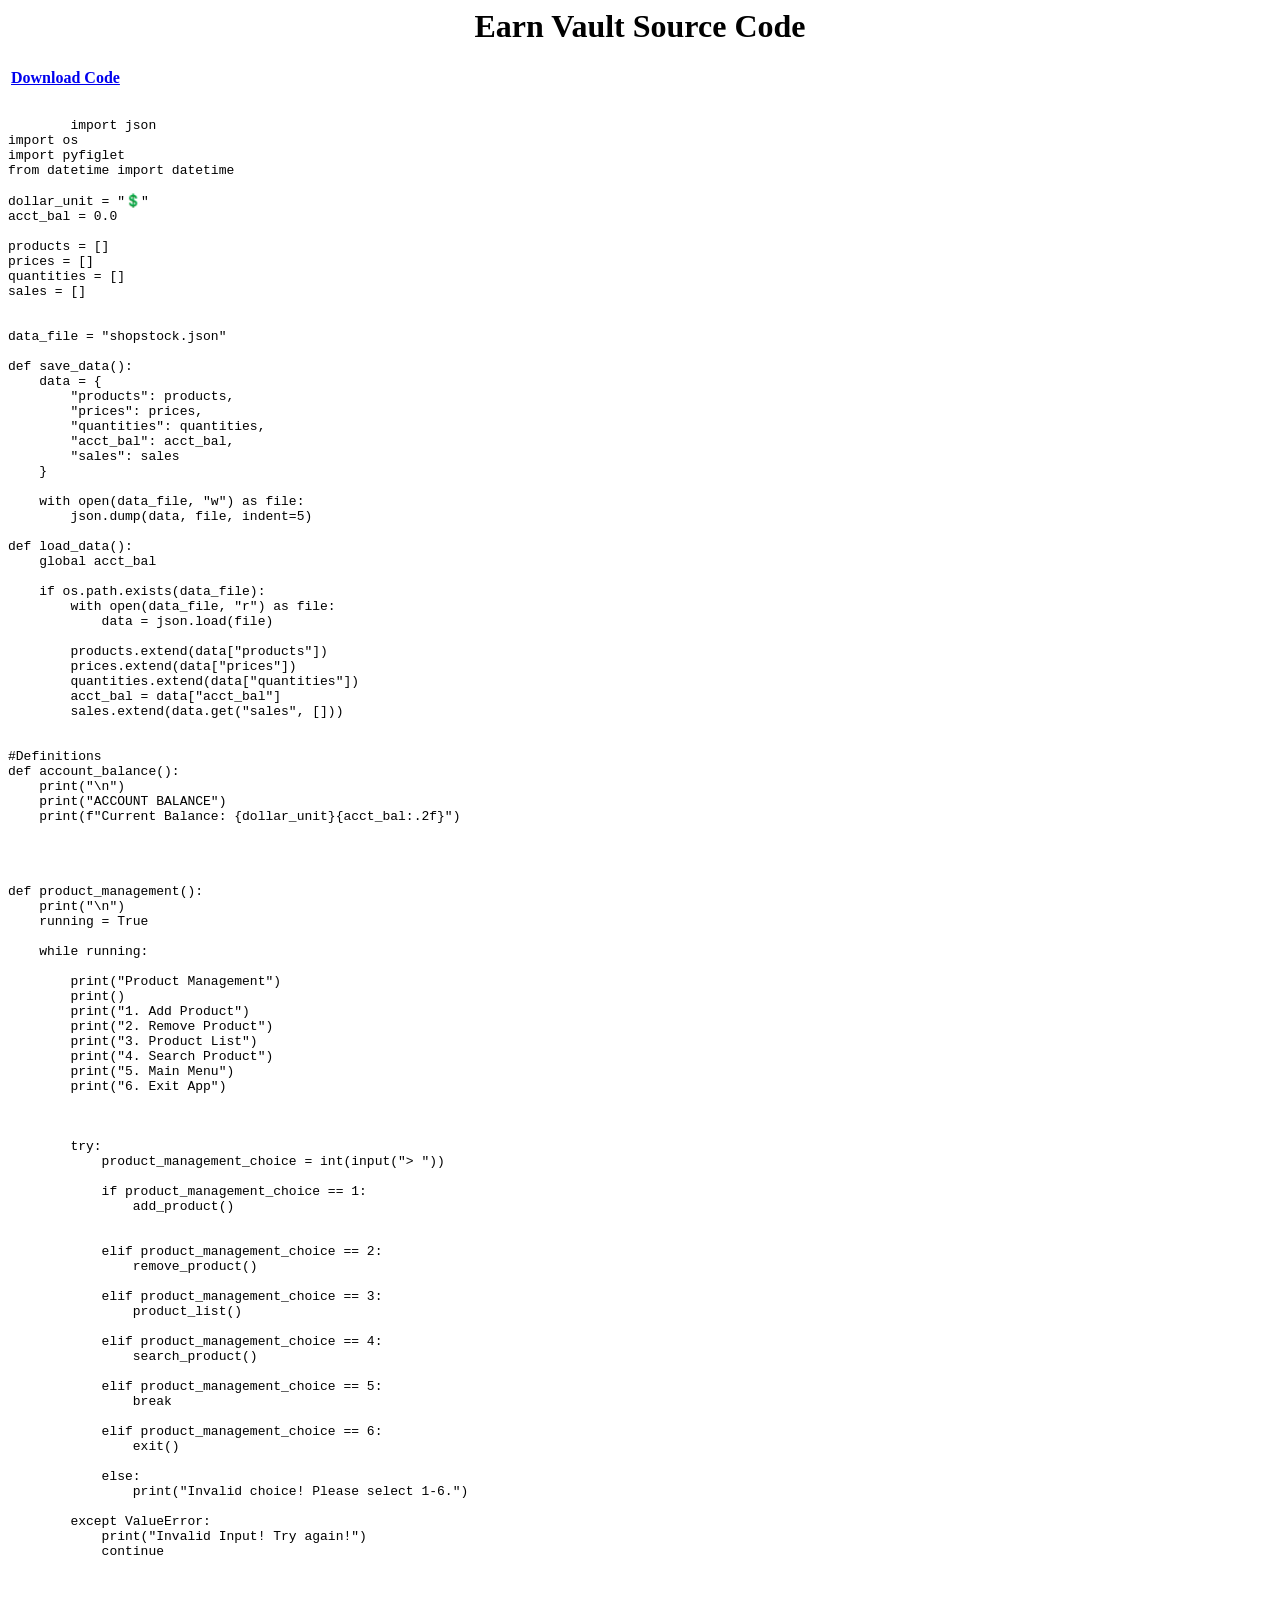
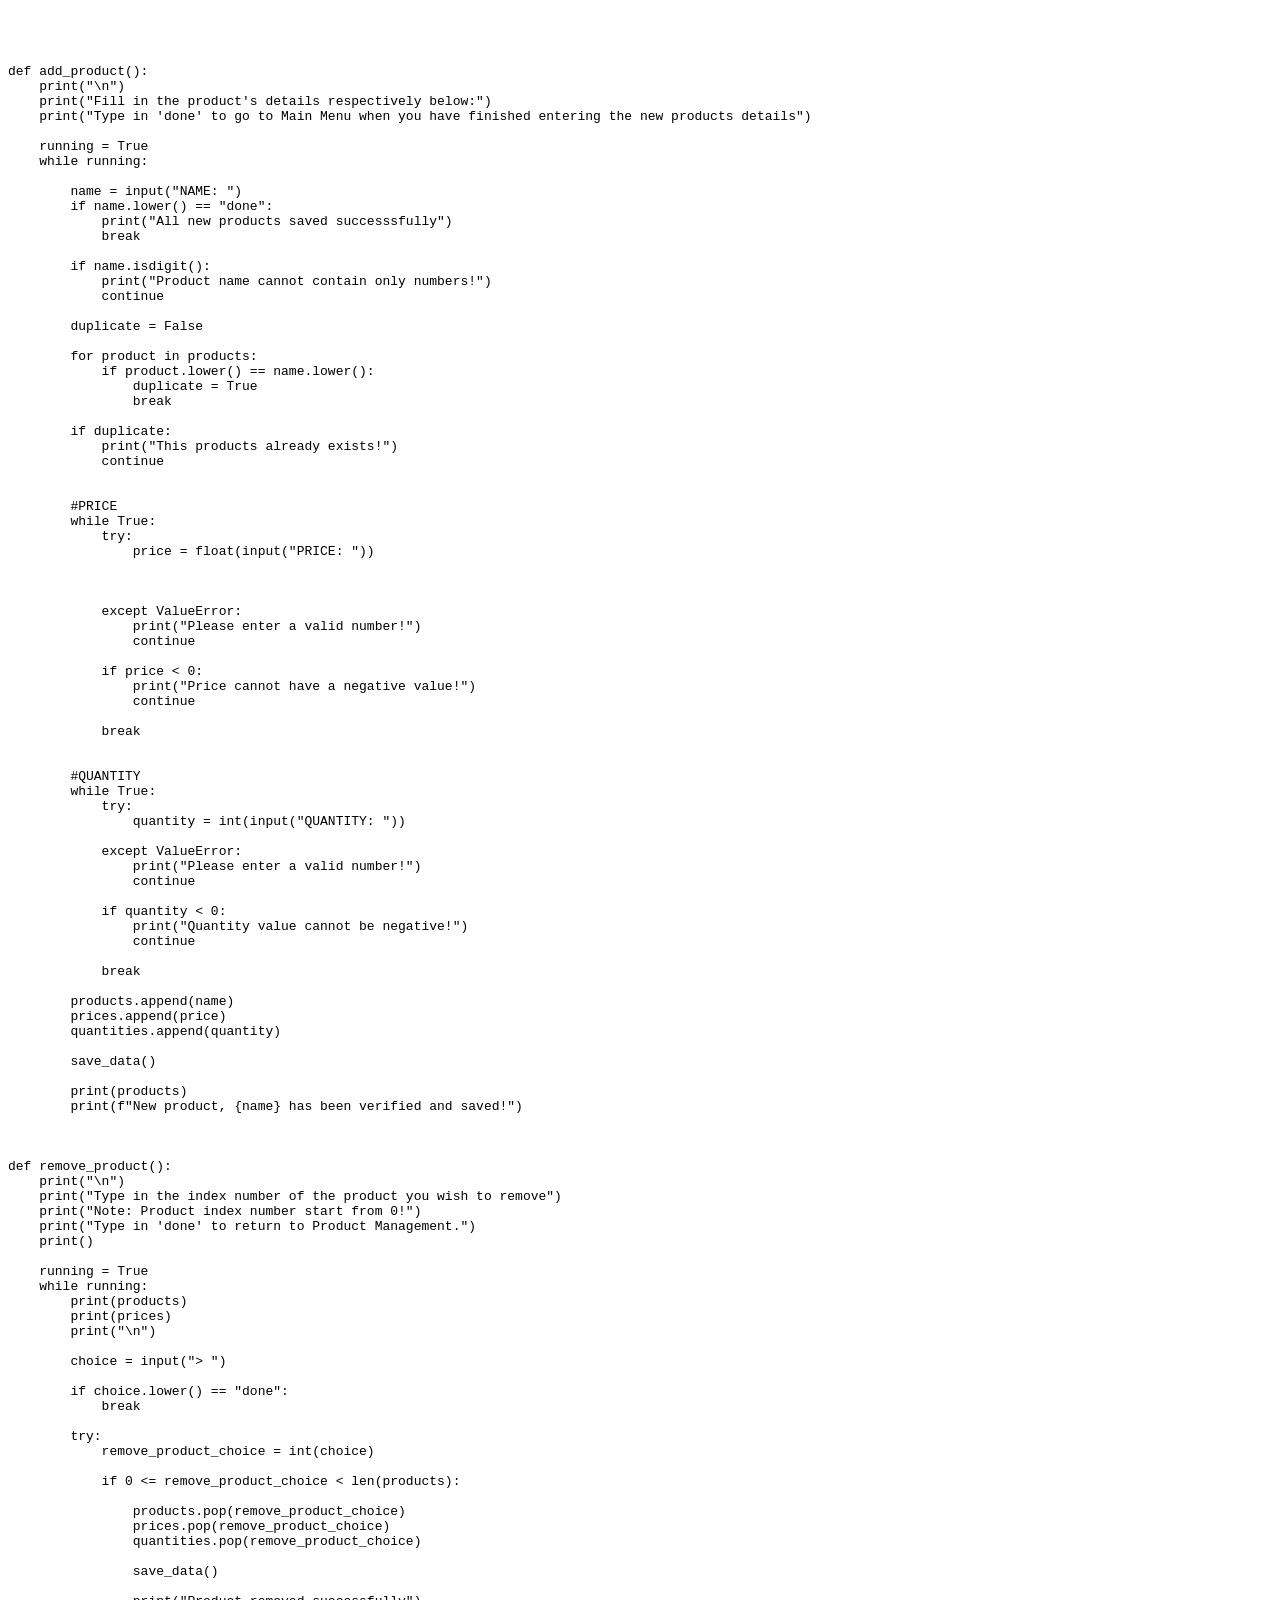
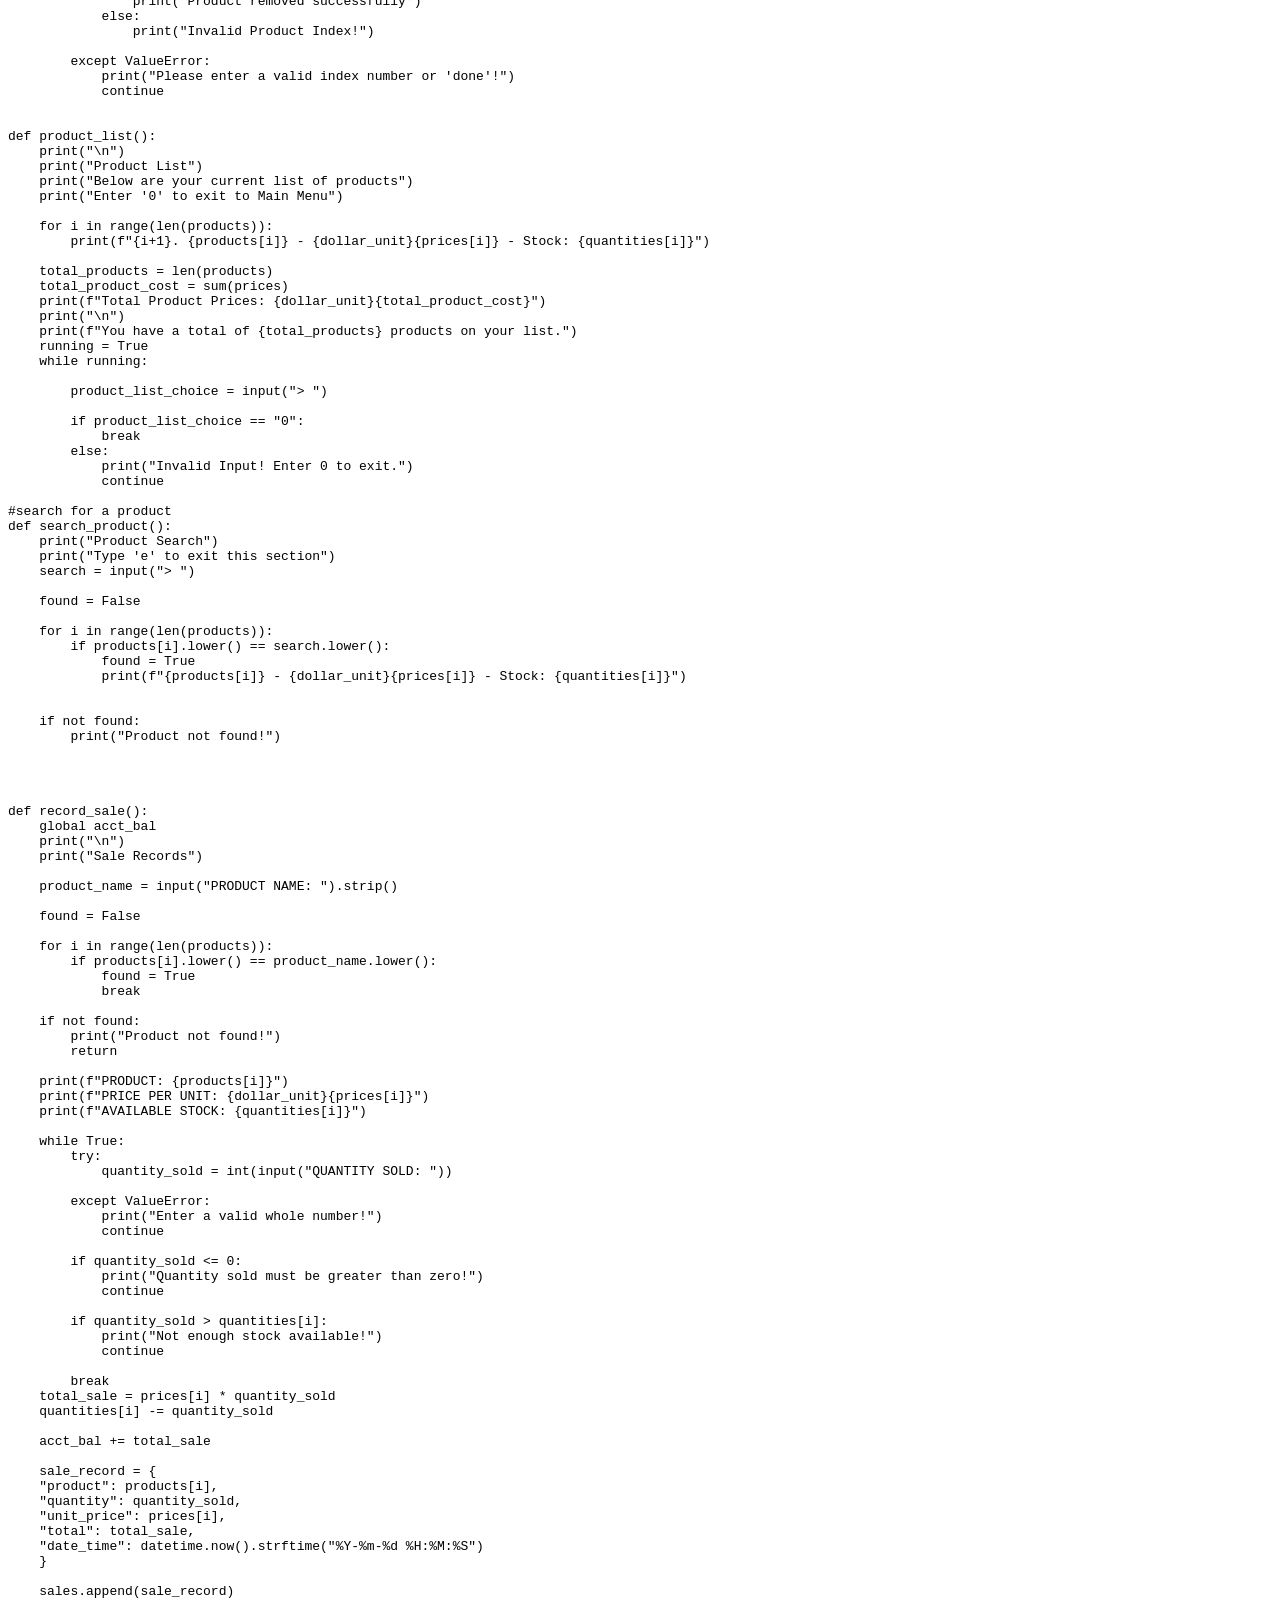
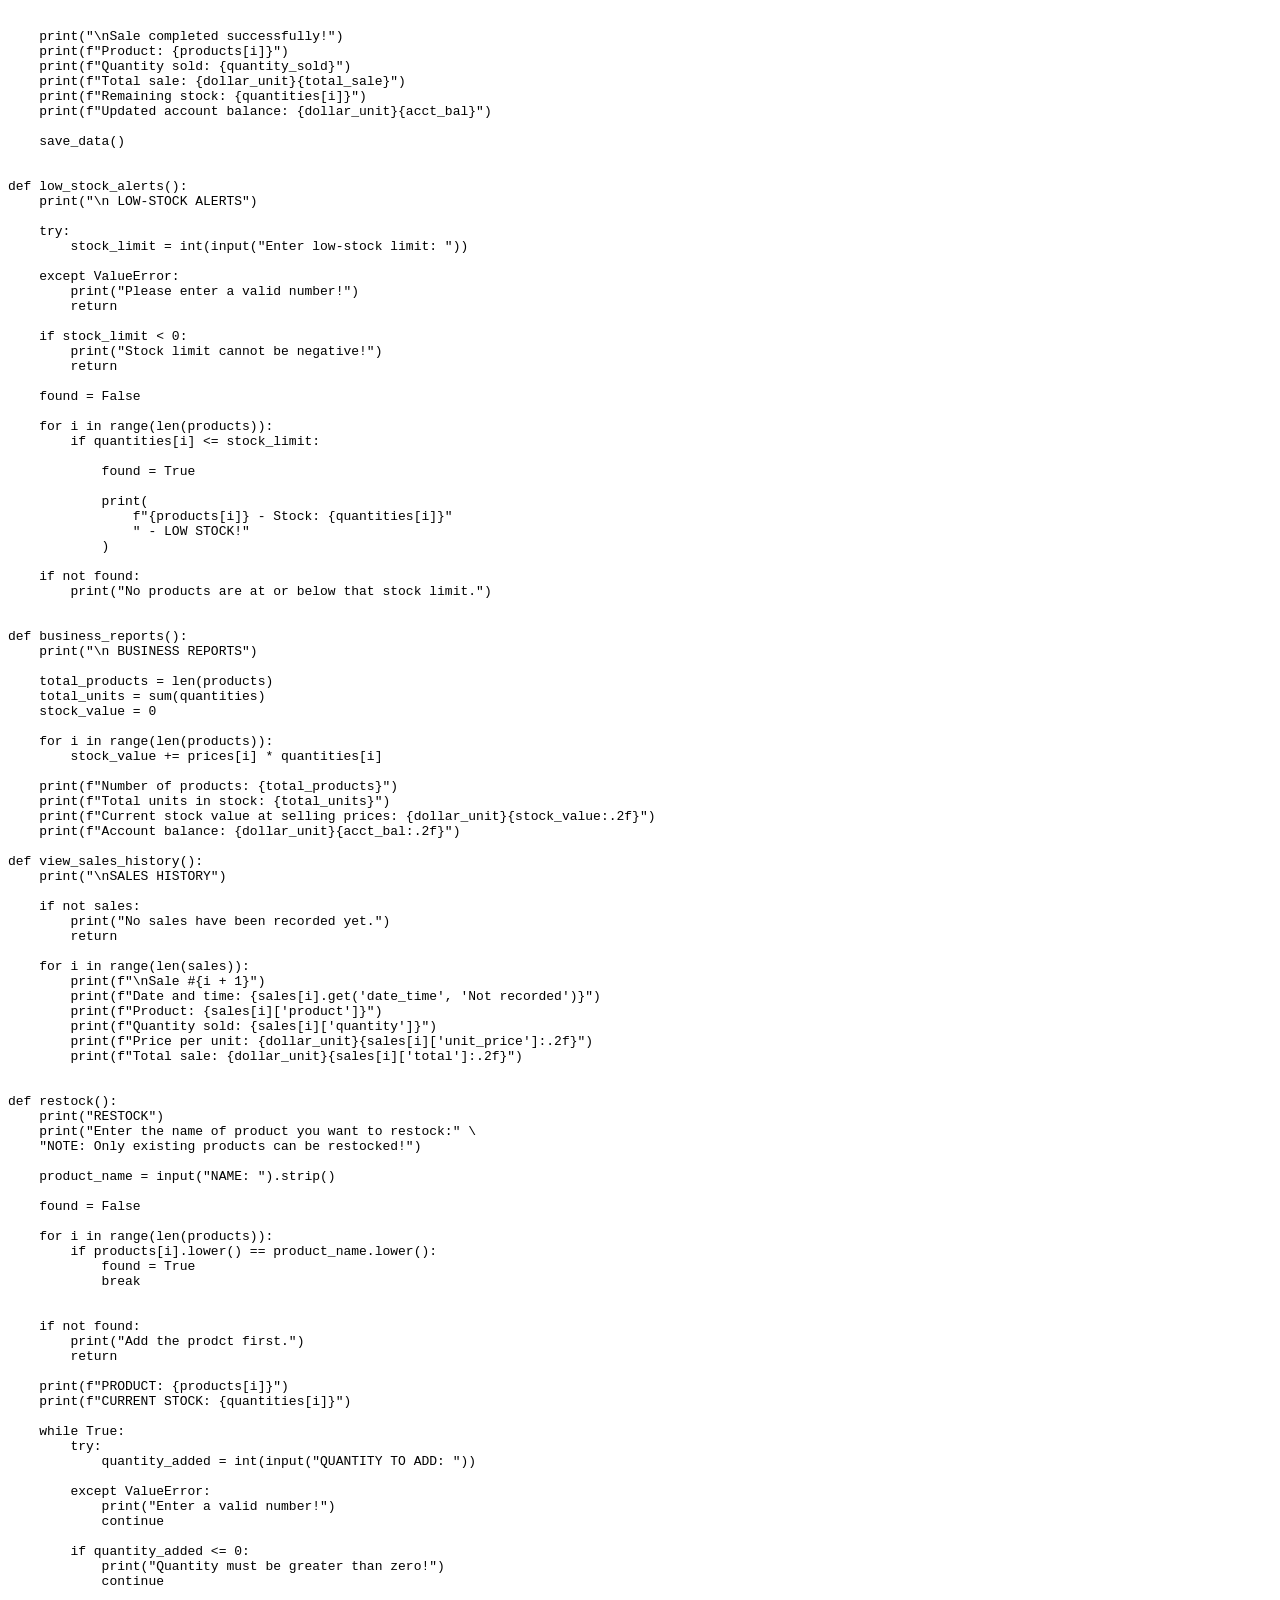
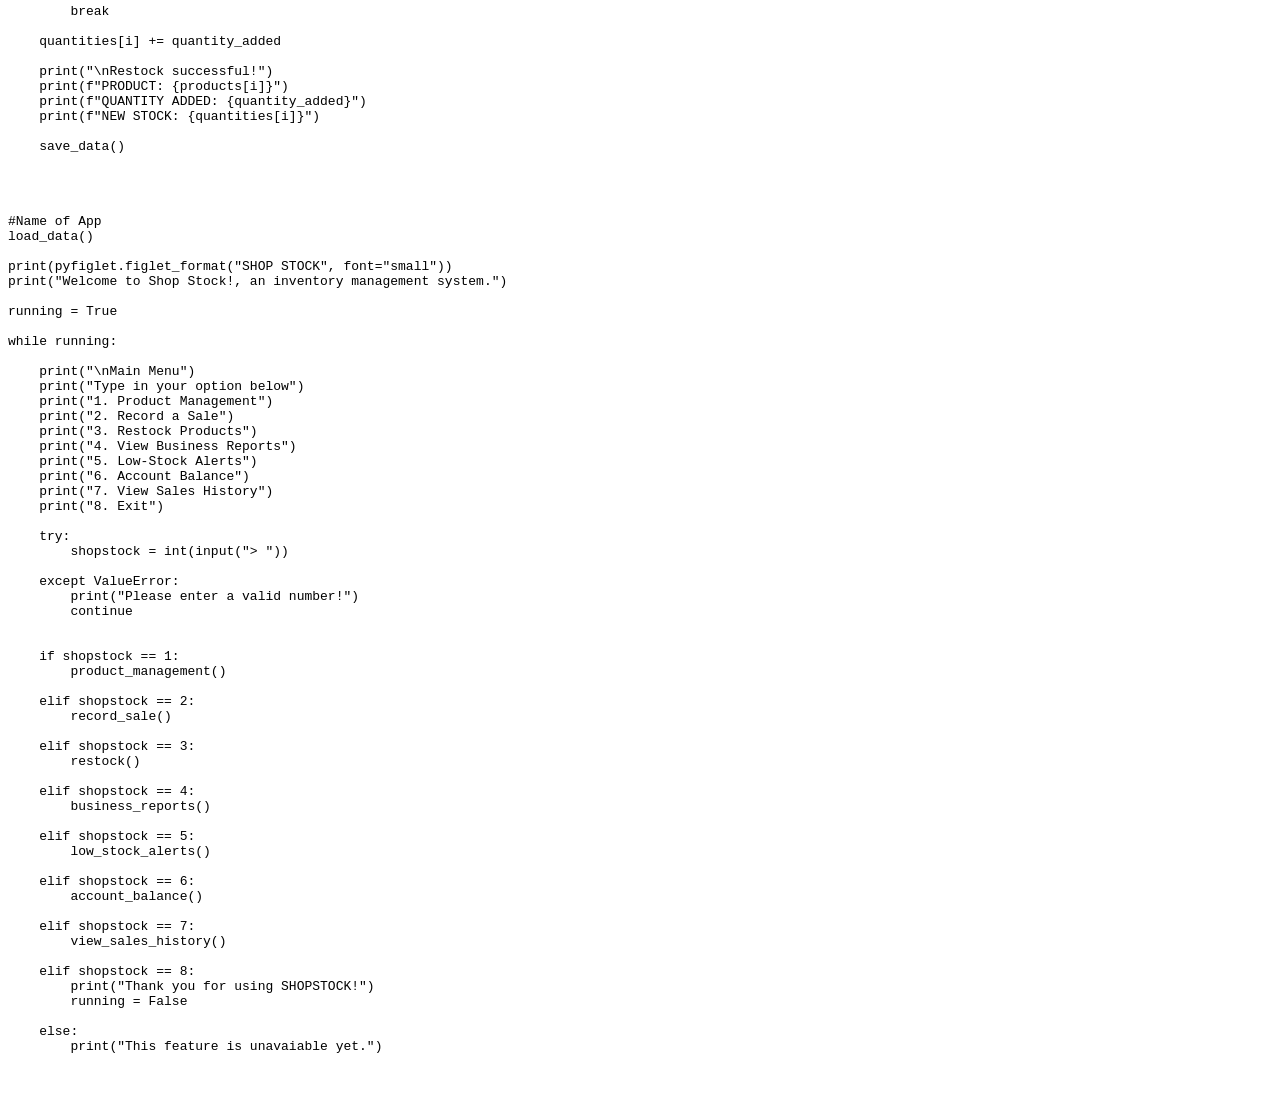
==== index.html/BIA.html @ c877722e "BIA" ====
<html lang="en">
<head>
    <meta charset="UTF-8">
    <meta name="viewport" content="width=device-width, initial-scale=1.0">
    <title>Document</title>
</head>
<body>
    <h1 style="text-align: center;">
        <b class="earn">Earn</b> <b class="vault">Vault</b> <b>Source Code</b>
    </h1>

    <table class="download-table">
        <tr>
            <th>
                <a href="Business Inventory App.py" class="download" class="download" download>Download Code</a>
            </th>
        </tr>
    </table>
        
    <pre><code>
        import json
import os
import pyfiglet
from datetime import datetime

dollar_unit = "💲"
acct_bal = 0.0

products = []
prices = []
quantities = []
sales = []


data_file = "shopstock.json"

def save_data():
    data = {
        "products": products,
        "prices": prices,
        "quantities": quantities,
        "acct_bal": acct_bal,
        "sales": sales
    }

    with open(data_file, "w") as file:
        json.dump(data, file, indent=5)

def load_data():
    global acct_bal

    if os.path.exists(data_file):
        with open(data_file, "r") as file:
            data = json.load(file)

        products.extend(data["products"])
        prices.extend(data["prices"])
        quantities.extend(data["quantities"])
        acct_bal = data["acct_bal"]
        sales.extend(data.get("sales", []))


#Definitions
def account_balance():
    print("\n")
    print("ACCOUNT BALANCE")
    print(f"Current Balance: {dollar_unit}{acct_bal:.2f}")




def product_management():
    print("\n")
    running = True
            
    while running: 

        print("Product Management")
        print()
        print("1. Add Product")
        print("2. Remove Product")
        print("3. Product List")
        print("4. Search Product")
        print("5. Main Menu")
        print("6. Exit App")   
            
        
        
        try:
            product_management_choice = int(input("> "))
    
            if product_management_choice == 1:
                add_product()
                    
                
            elif product_management_choice == 2:
                remove_product()
            
            elif product_management_choice == 3:
                product_list()

            elif product_management_choice == 4:
                search_product()

            elif product_management_choice == 5:
                break
            
            elif product_management_choice == 6:
                exit()

            else:
                print("Invalid choice! Please select 1-6.")
            
        except ValueError:
            print("Invalid Input! Try again!")
            continue

    
            
    



def add_product():
    print("\n")
    print("Fill in the product's details respectively below:")
    print("Type in 'done' to go to Main Menu when you have finished entering the new products details")
    
    running = True
    while running:

        name = input("NAME: ")
        if name.lower() == "done":
            print("All new products saved successsfully")
            break

        if name.isdigit():
            print("Product name cannot contain only numbers!")
            continue

        duplicate = False

        for product in products:
            if product.lower() == name.lower():
                duplicate = True
                break

        if duplicate:
            print("This products already exists!")
            continue

        
        #PRICE
        while True:
            try:
                price = float(input("PRICE: "))
                
            

            except ValueError:
                print("Please enter a valid number!")
                continue 

            if price < 0:
                print("Price cannot have a negative value!")
                continue
            
            break

        
        #QUANTITY
        while True:
            try:
                quantity = int(input("QUANTITY: "))

            except ValueError:
                print("Please enter a valid number!")
                continue

            if quantity < 0:
                print("Quantity value cannot be negative!")
                continue
            
            break
        
        products.append(name)
        prices.append(price)
        quantities.append(quantity)

        save_data()
            
        print(products)
        print(f"New product, {name} has been verified and saved!")
        


def remove_product():
    print("\n")
    print("Type in the index number of the product you wish to remove")
    print("Note: Product index number start from 0!")
    print("Type in 'done' to return to Product Management.")
    print()
        
    running = True
    while running:
        print(products)
        print(prices)
        print("\n")

        choice = input("> ")

        if choice.lower() == "done":
            break
        
        try:
            remove_product_choice = int(choice)

            if 0 <= remove_product_choice < len(products):

                products.pop(remove_product_choice)
                prices.pop(remove_product_choice)
                quantities.pop(remove_product_choice)

                save_data()

                print("Product removed successfully")
            else:
                print("Invalid Product Index!")
        
        except ValueError:
            print("Please enter a valid index number or 'done'!")
            continue
        

def product_list():
    print("\n")
    print("Product List")
    print("Below are your current list of products")
    print("Enter '0' to exit to Main Menu")

    for i in range(len(products)):
        print(f"{i+1}. {products[i]} - {dollar_unit}{prices[i]} - Stock: {quantities[i]}")
    
    total_products = len(products)
    total_product_cost = sum(prices)
    print(f"Total Product Prices: {dollar_unit}{total_product_cost}")
    print("\n")
    print(f"You have a total of {total_products} products on your list.")
    running = True
    while running:
            
        product_list_choice = input("> ")

        if product_list_choice == "0":
            break
        else:
            print("Invalid Input! Enter 0 to exit.")
            continue
        
#search for a product
def search_product():
    print("Product Search")
    print("Type 'e' to exit this section")
    search = input("> ")

    found = False

    for i in range(len(products)):
        if products[i].lower() == search.lower():
            found = True      
            print(f"{products[i]} - {dollar_unit}{prices[i]} - Stock: {quantities[i]}")
            

    if not found:
        print("Product not found!")
        
    


def record_sale():
    global acct_bal
    print("\n")
    print("Sale Records")
    
    product_name = input("PRODUCT NAME: ").strip()

    found = False

    for i in range(len(products)):
        if products[i].lower() == product_name.lower():
            found = True
            break

    if not found:
        print("Product not found!")
        return
    
    print(f"PRODUCT: {products[i]}")
    print(f"PRICE PER UNIT: {dollar_unit}{prices[i]}")
    print(f"AVAILABLE STOCK: {quantities[i]}")

    while True:
        try:
            quantity_sold = int(input("QUANTITY SOLD: "))

        except ValueError:
            print("Enter a valid whole number!")
            continue

        if quantity_sold <= 0:
            print("Quantity sold must be greater than zero!")
            continue

        if quantity_sold > quantities[i]:
            print("Not enough stock available!")
            continue

        break
    total_sale = prices[i] * quantity_sold
    quantities[i] -= quantity_sold

    acct_bal += total_sale

    sale_record = {
    "product": products[i],
    "quantity": quantity_sold,
    "unit_price": prices[i],
    "total": total_sale,
    "date_time": datetime.now().strftime("%Y-%m-%d %H:%M:%S")
    }

    sales.append(sale_record)


    print("\nSale completed successfully!")
    print(f"Product: {products[i]}")
    print(f"Quantity sold: {quantity_sold}")
    print(f"Total sale: {dollar_unit}{total_sale}")
    print(f"Remaining stock: {quantities[i]}")
    print(f"Updated account balance: {dollar_unit}{acct_bal}")

    save_data()
    

def low_stock_alerts():
    print("\n LOW-STOCK ALERTS")

    try:
        stock_limit = int(input("Enter low-stock limit: "))

    except ValueError:
        print("Please enter a valid number!")
        return

    if stock_limit < 0:
        print("Stock limit cannot be negative!")
        return

    found = False

    for i in range(len(products)):
        if quantities[i] <= stock_limit:
            
            found = True

            print(
                f"{products[i]} - Stock: {quantities[i]}"
                " - LOW STOCK!"
            )

    if not found:
        print("No products are at or below that stock limit.")


def business_reports():
    print("\n BUSINESS REPORTS")

    total_products = len(products)
    total_units = sum(quantities)
    stock_value = 0

    for i in range(len(products)):
        stock_value += prices[i] * quantities[i]

    print(f"Number of products: {total_products}")
    print(f"Total units in stock: {total_units}")
    print(f"Current stock value at selling prices: {dollar_unit}{stock_value:.2f}")
    print(f"Account balance: {dollar_unit}{acct_bal:.2f}")

def view_sales_history():
    print("\nSALES HISTORY")

    if not sales:
        print("No sales have been recorded yet.")
        return

    for i in range(len(sales)):
        print(f"\nSale #{i + 1}")
        print(f"Date and time: {sales[i].get('date_time', 'Not recorded')}")
        print(f"Product: {sales[i]['product']}")
        print(f"Quantity sold: {sales[i]['quantity']}")
        print(f"Price per unit: {dollar_unit}{sales[i]['unit_price']:.2f}")
        print(f"Total sale: {dollar_unit}{sales[i]['total']:.2f}")


def restock():
    print("RESTOCK")
    print("Enter the name of product you want to restock:" \
    "NOTE: Only existing products can be restocked!")
    
    product_name = input("NAME: ").strip()

    found = False

    for i in range(len(products)):
        if products[i].lower() == product_name.lower():
            found = True
            break


    if not found:
        print("Add the prodct first.")
        return

    print(f"PRODUCT: {products[i]}")
    print(f"CURRENT STOCK: {quantities[i]}")

    while True:
        try:
            quantity_added = int(input("QUANTITY TO ADD: "))

        except ValueError:
            print("Enter a valid number!")
            continue

        if quantity_added <= 0:
            print("Quantity must be greater than zero!")
            continue

        break

    quantities[i] += quantity_added

    print("\nRestock successful!")
    print(f"PRODUCT: {products[i]}")
    print(f"QUANTITY ADDED: {quantity_added}")
    print(f"NEW STOCK: {quantities[i]}")

    save_data()




#Name of App
load_data()

print(pyfiglet.figlet_format("SHOP STOCK", font="small"))
print("Welcome to Shop Stock!, an inventory management system.")

running = True

while running:

    print("\nMain Menu")
    print("Type in your option below")
    print("1. Product Management")
    print("2. Record a Sale")
    print("3. Restock Products")
    print("4. View Business Reports")
    print("5. Low-Stock Alerts")
    print("6. Account Balance")
    print("7. View Sales History")
    print("8. Exit")

    try:
        shopstock = int(input("> "))

    except ValueError:
        print("Please enter a valid number!")
        continue
    

    if shopstock == 1:
        product_management()

    elif shopstock == 2:
        record_sale()

    elif shopstock == 3:
        restock()

    elif shopstock == 4:
        business_reports()

    elif shopstock == 5:
        low_stock_alerts()

    elif shopstock == 6:
        account_balance()

    elif shopstock == 7:
        view_sales_history()

    elif shopstock == 8:
        print("Thank you for using SHOPSTOCK!")
        running = False

    else:
        print("This feature is unavaiable yet.")

    </code></pre>
</body>
</html>
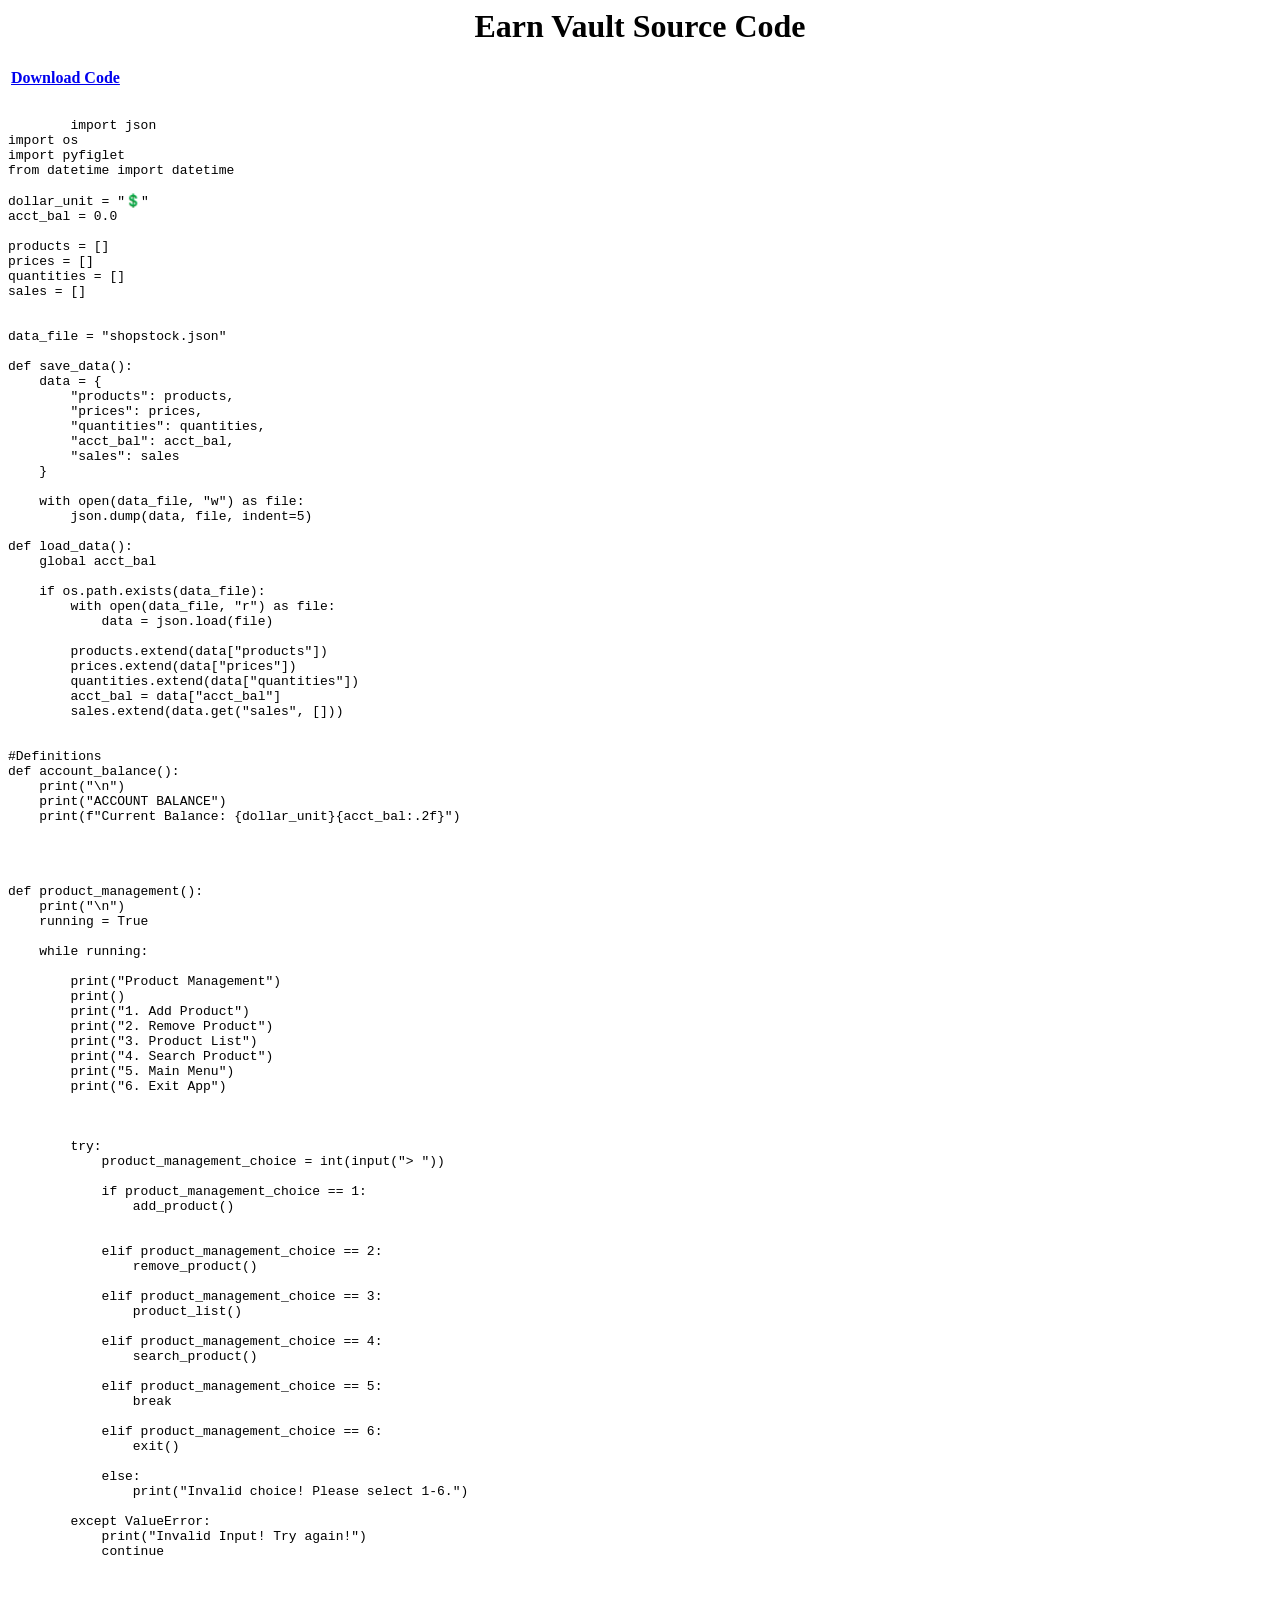
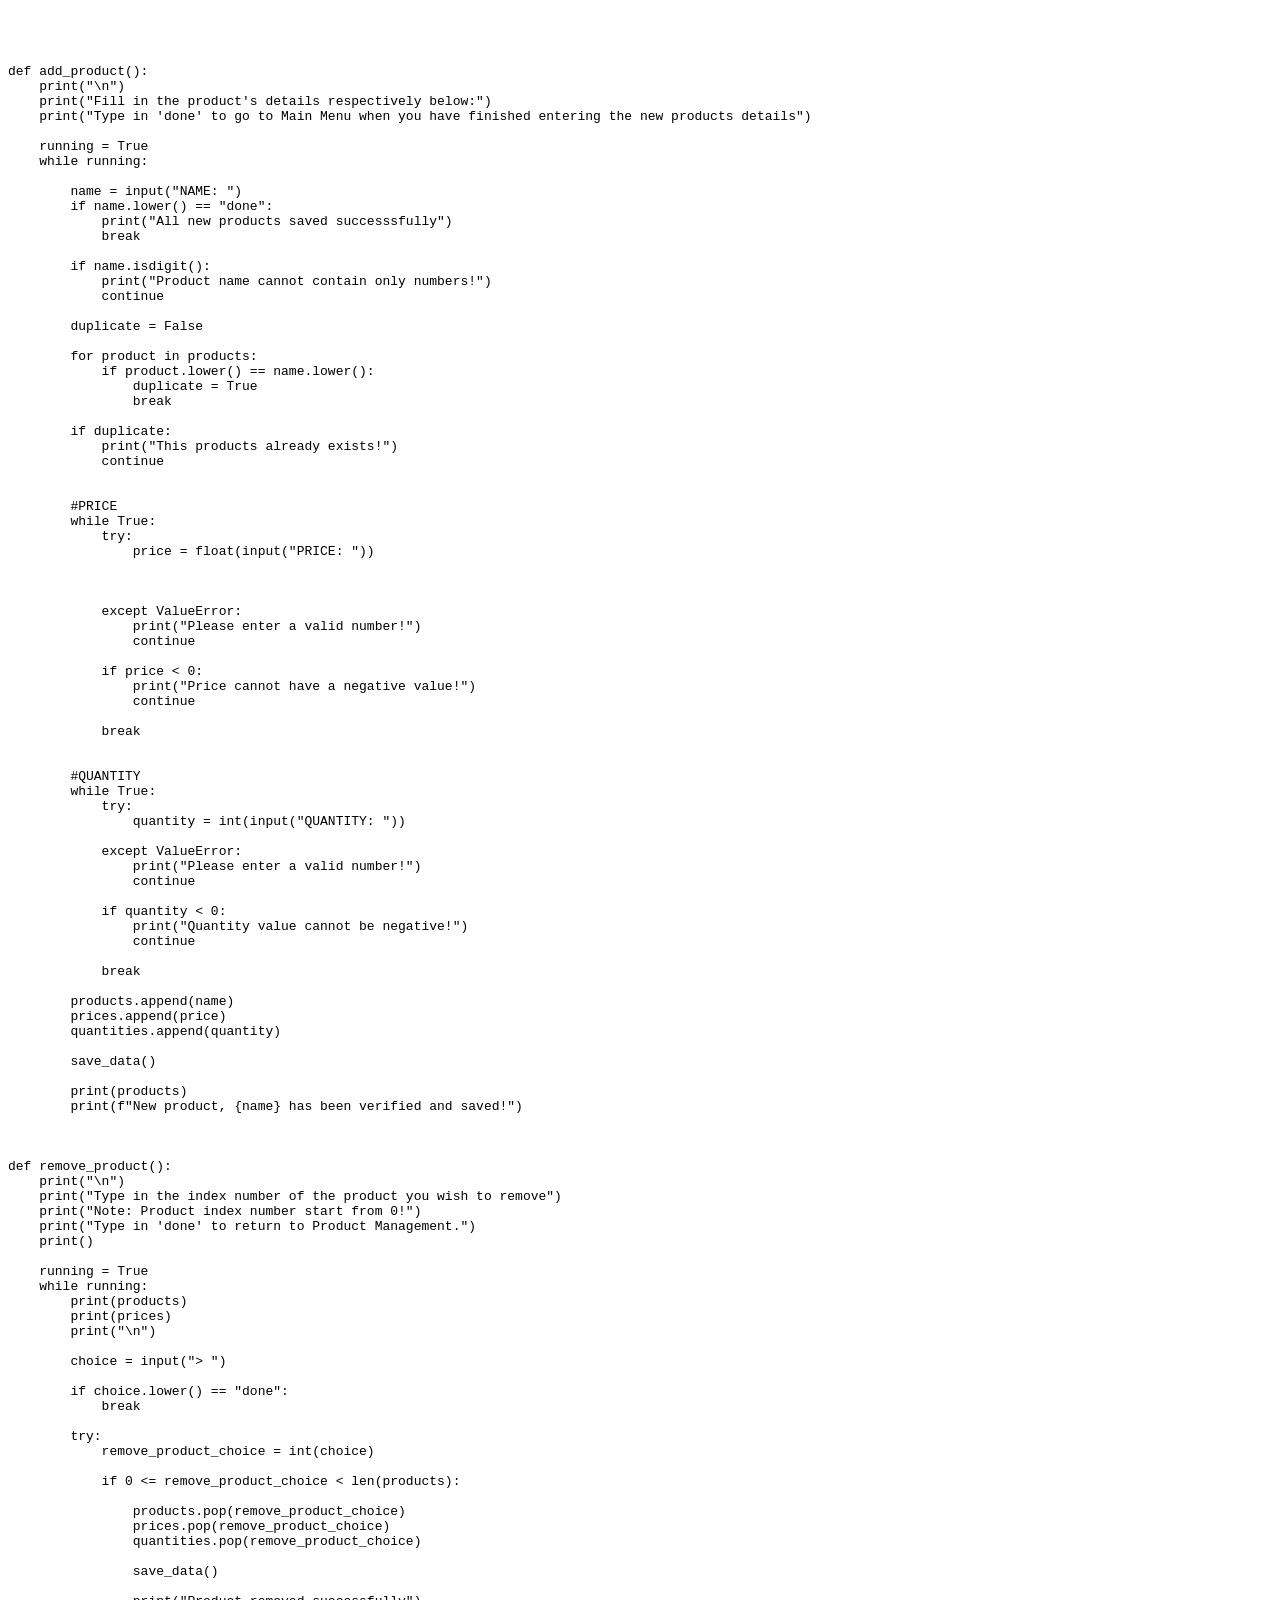
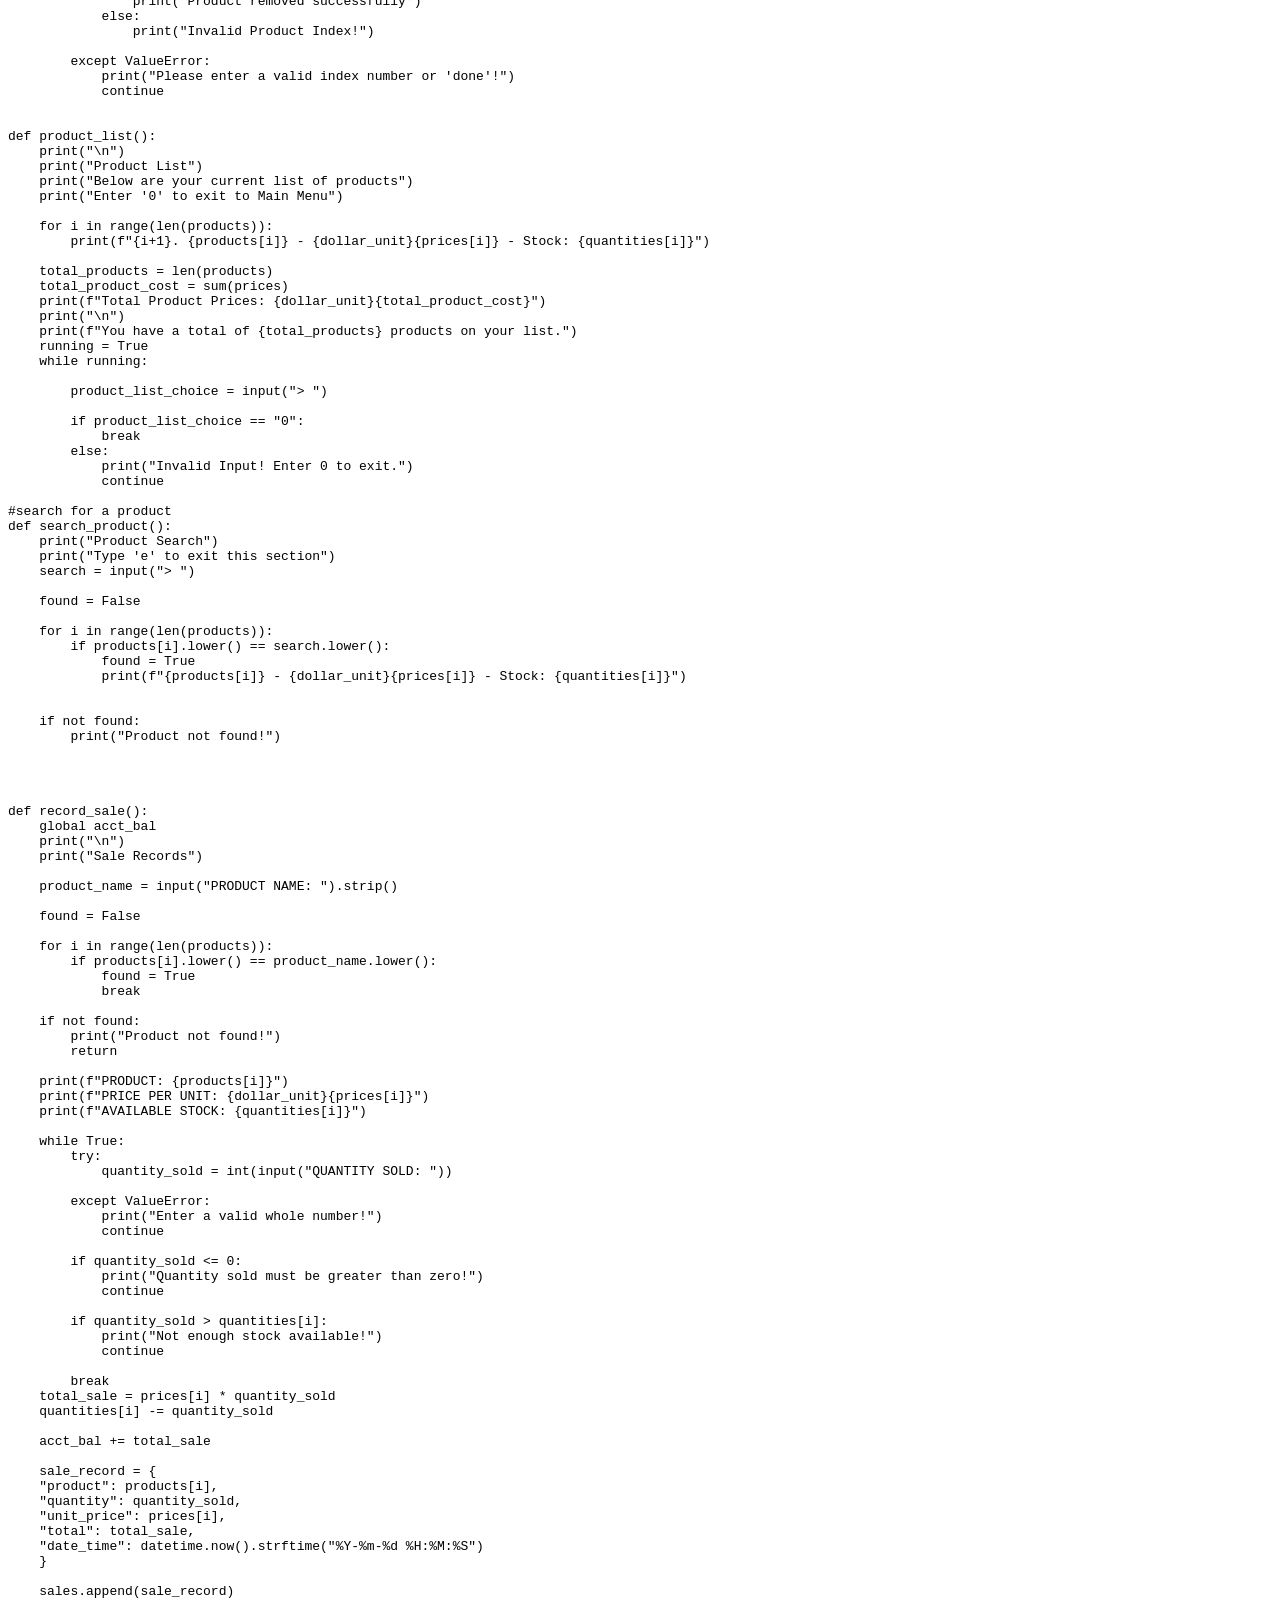
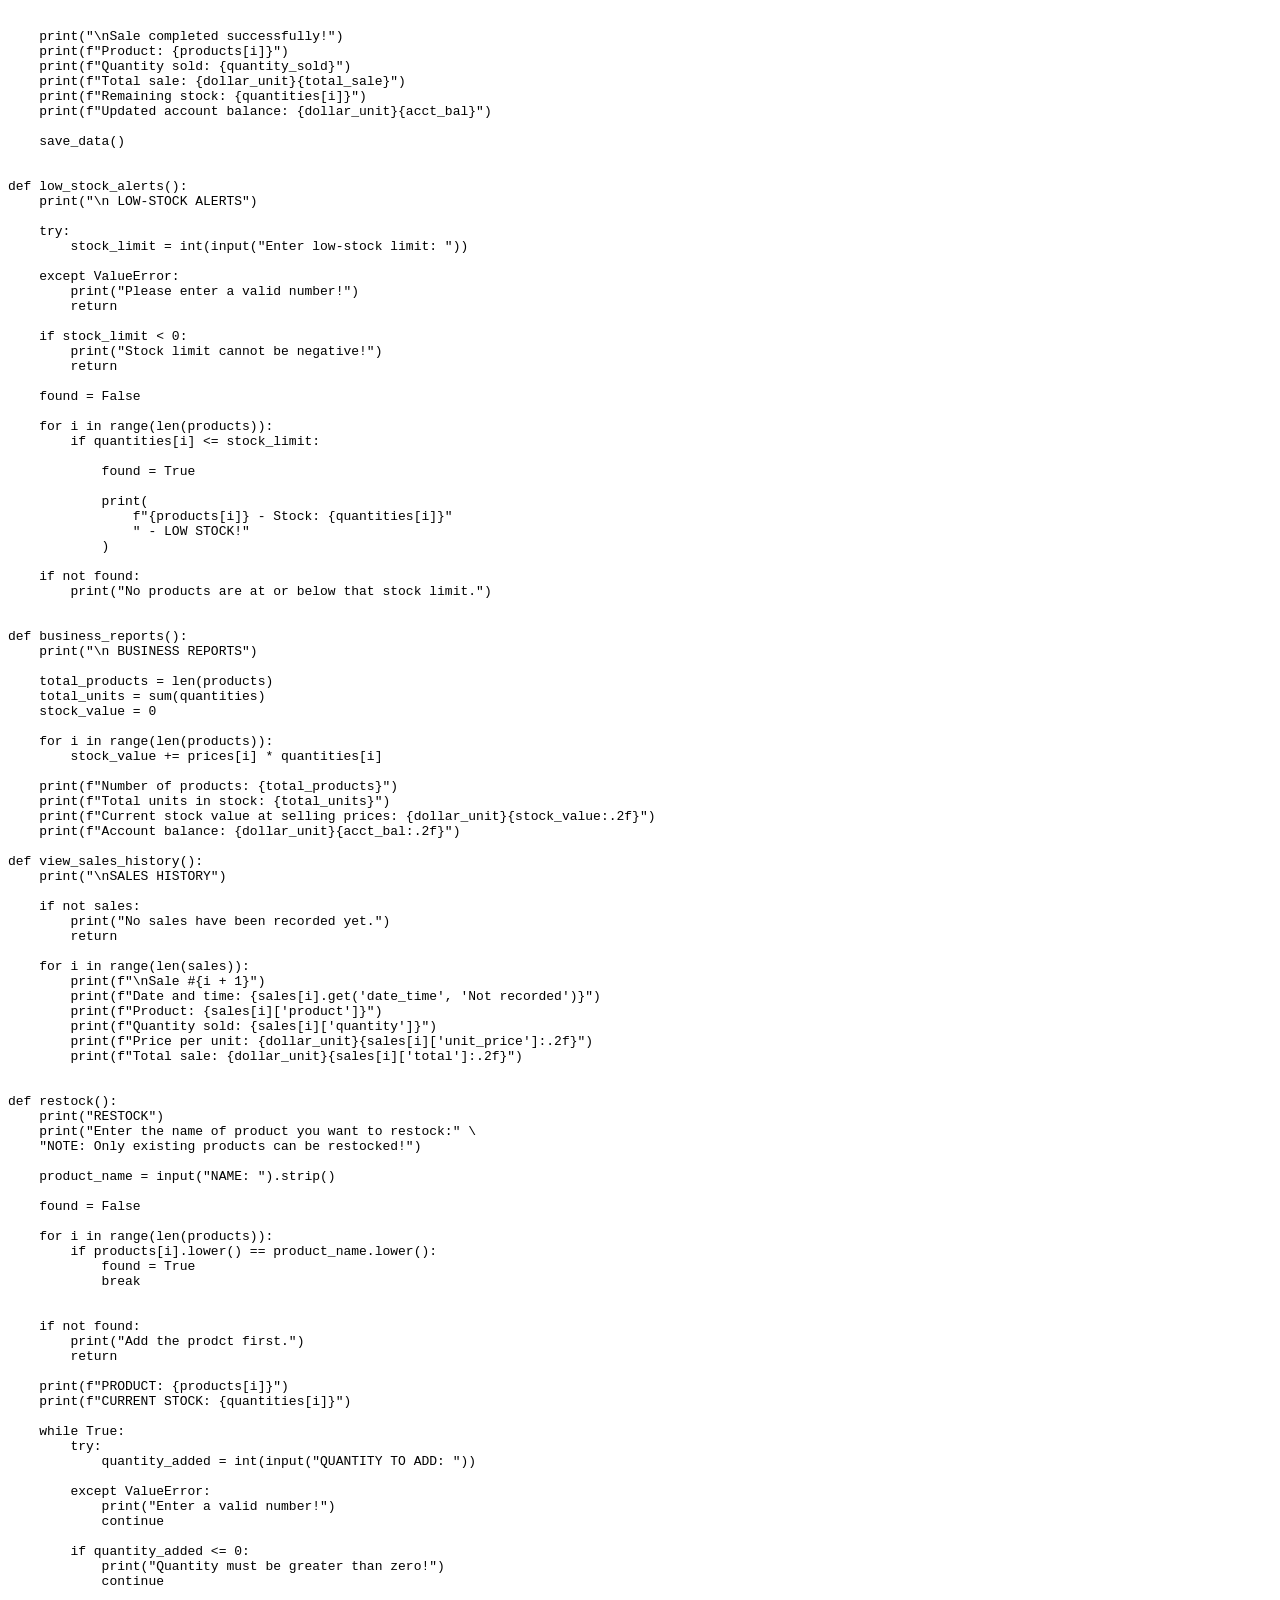
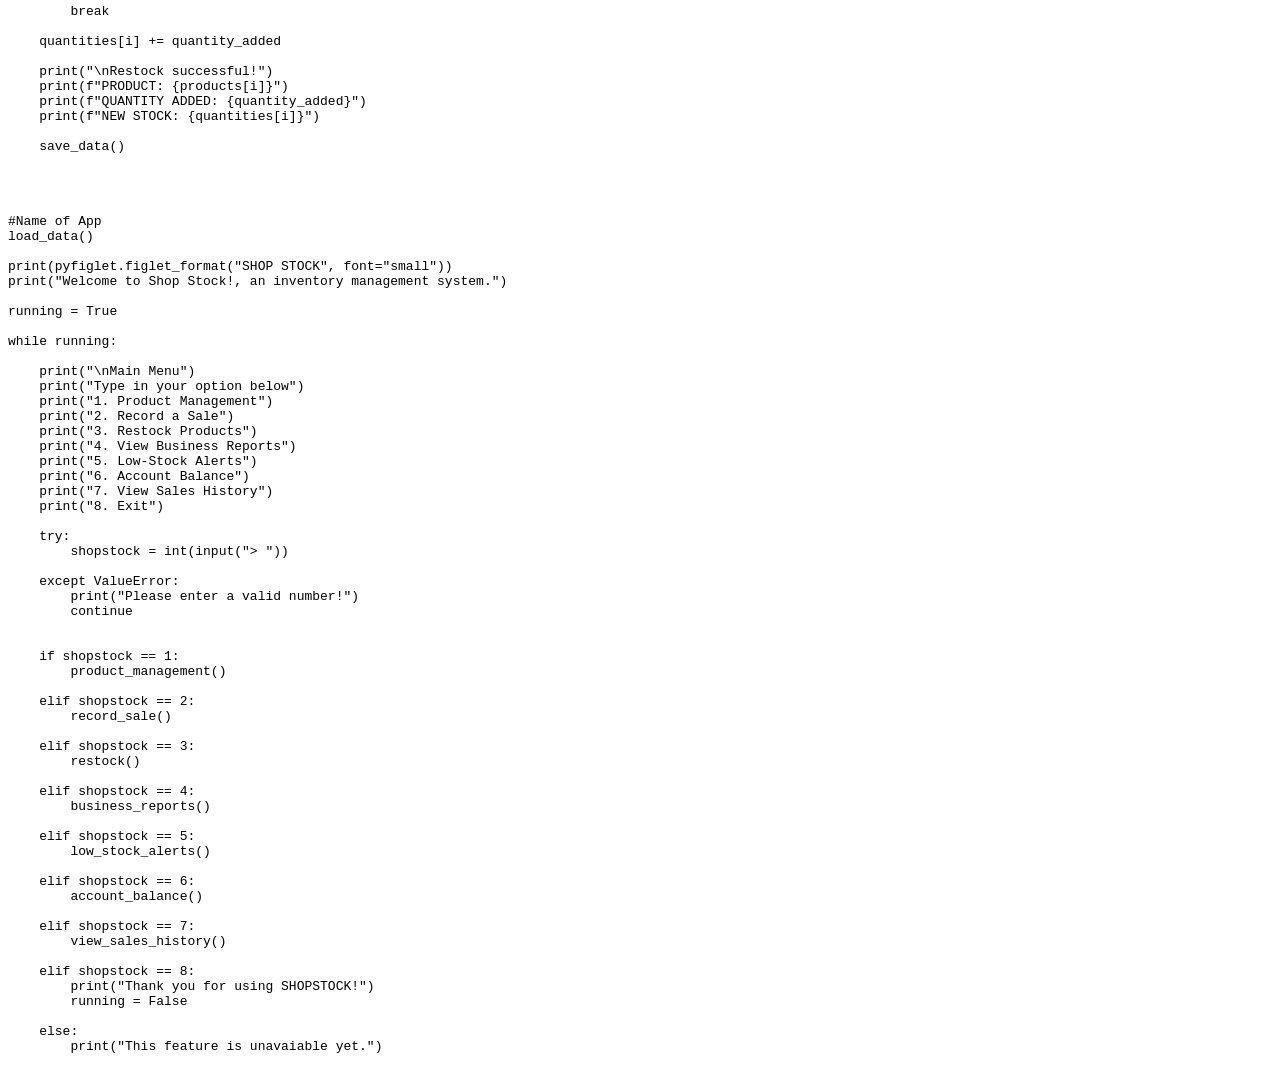
==== commit 6651847c: "Debugg2" ====
--- a/index.html/BIA.html
+++ b/index.html/BIA.html
@@ -507,7 +507,6 @@
 
     else:
         print("This feature is unavaiable yet.")
-
     </code></pre>
 </body>
 </html>
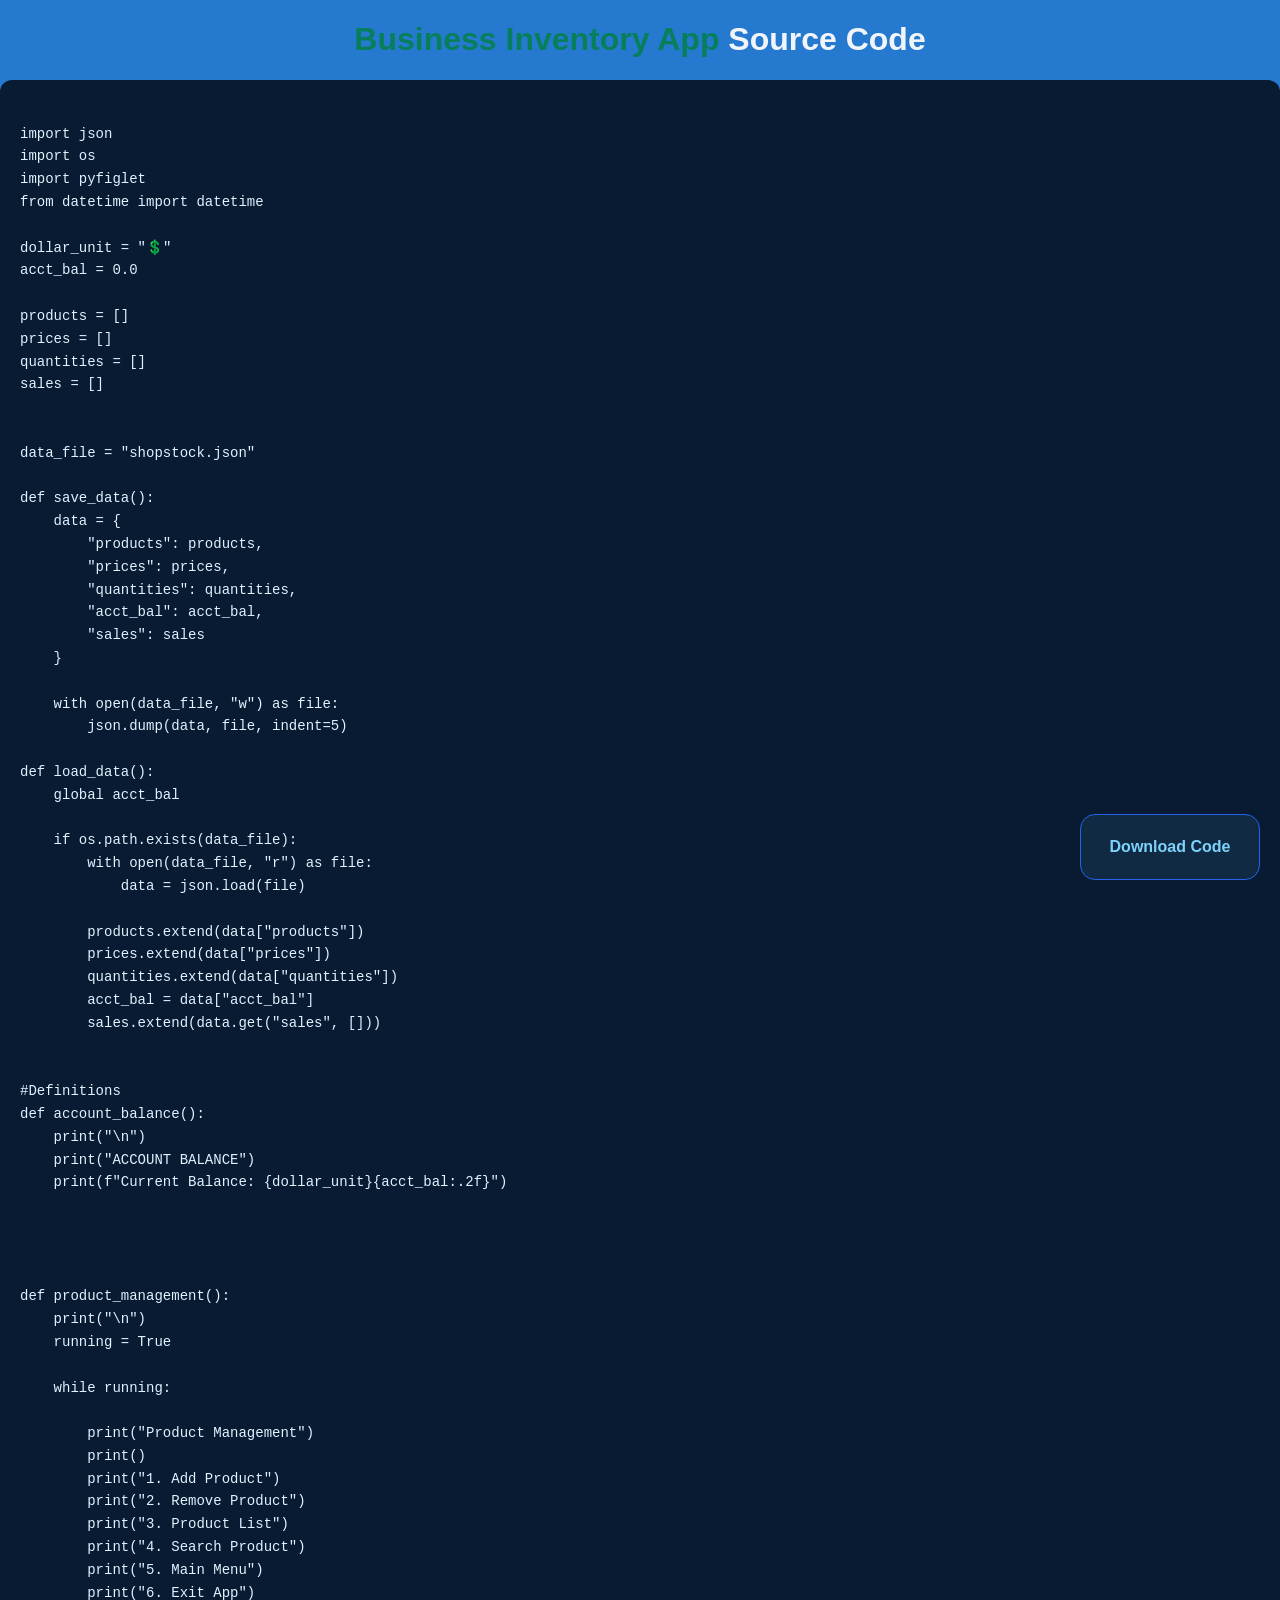
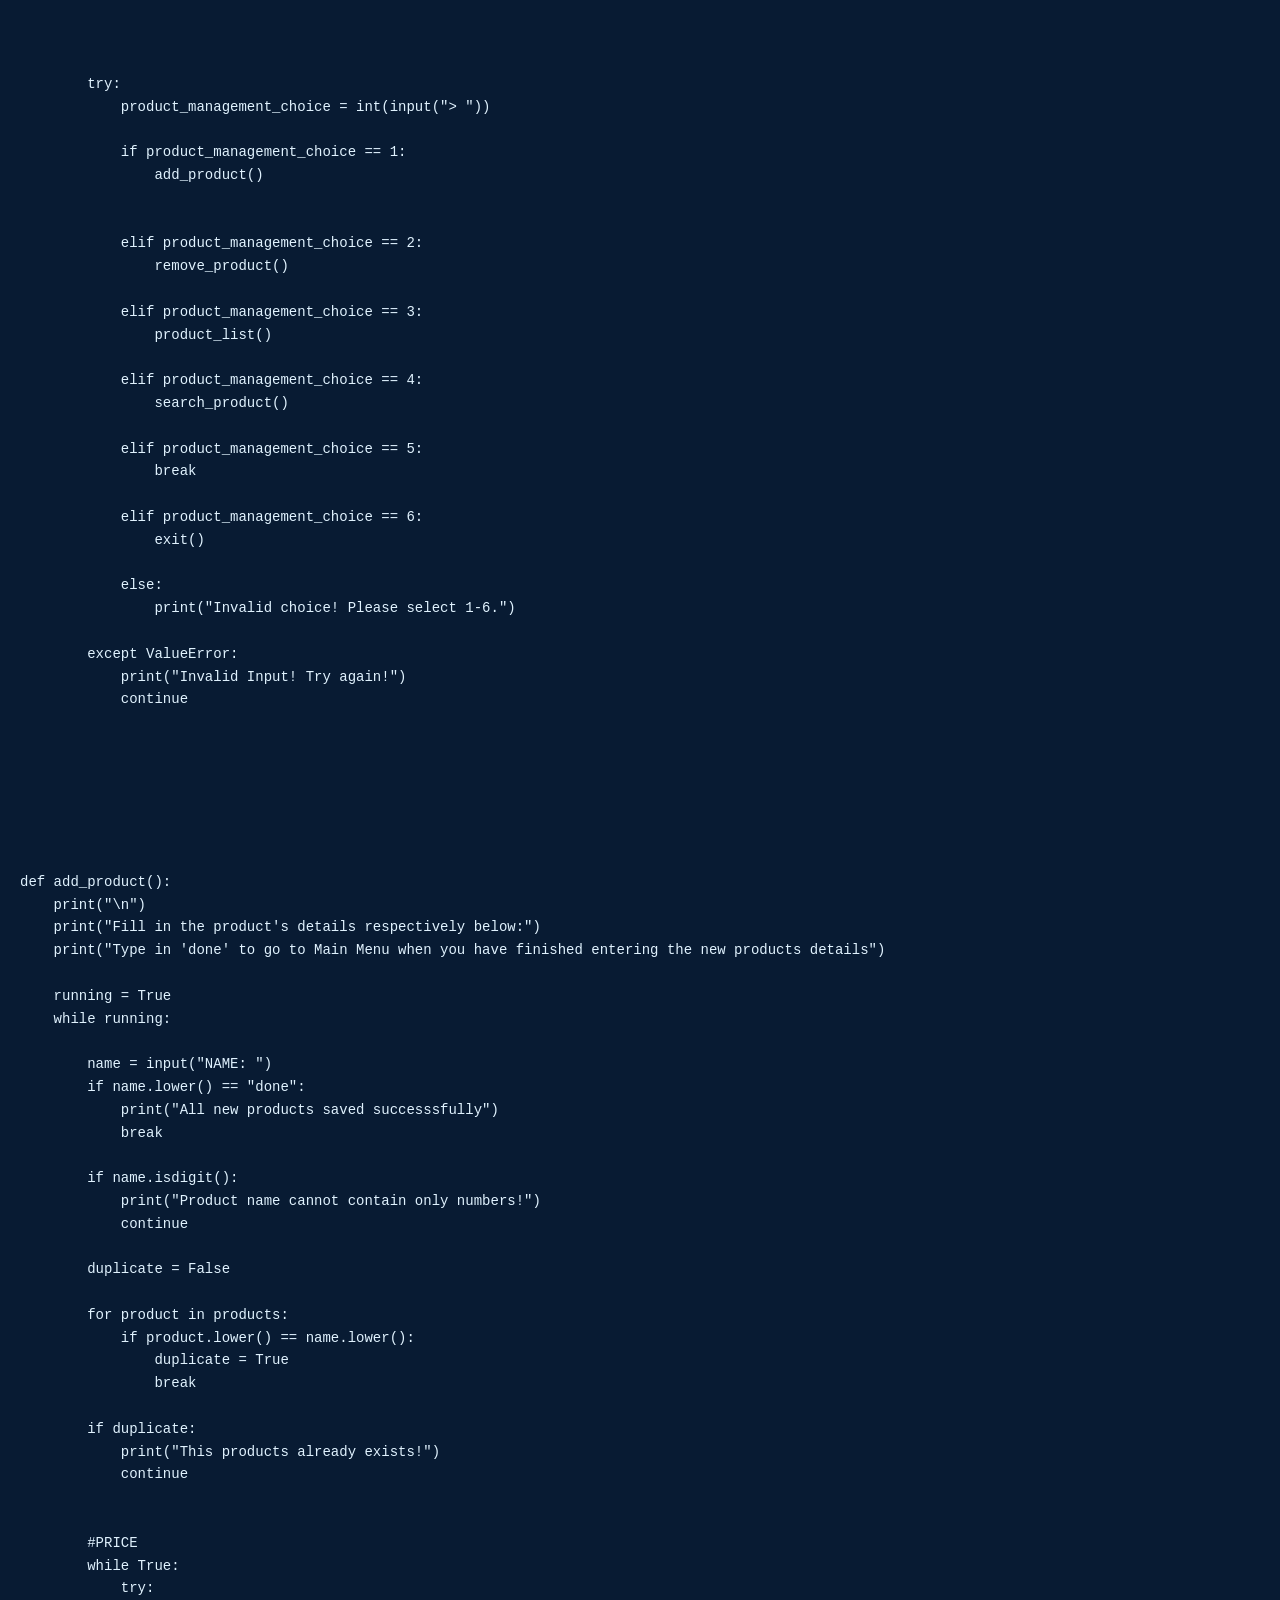
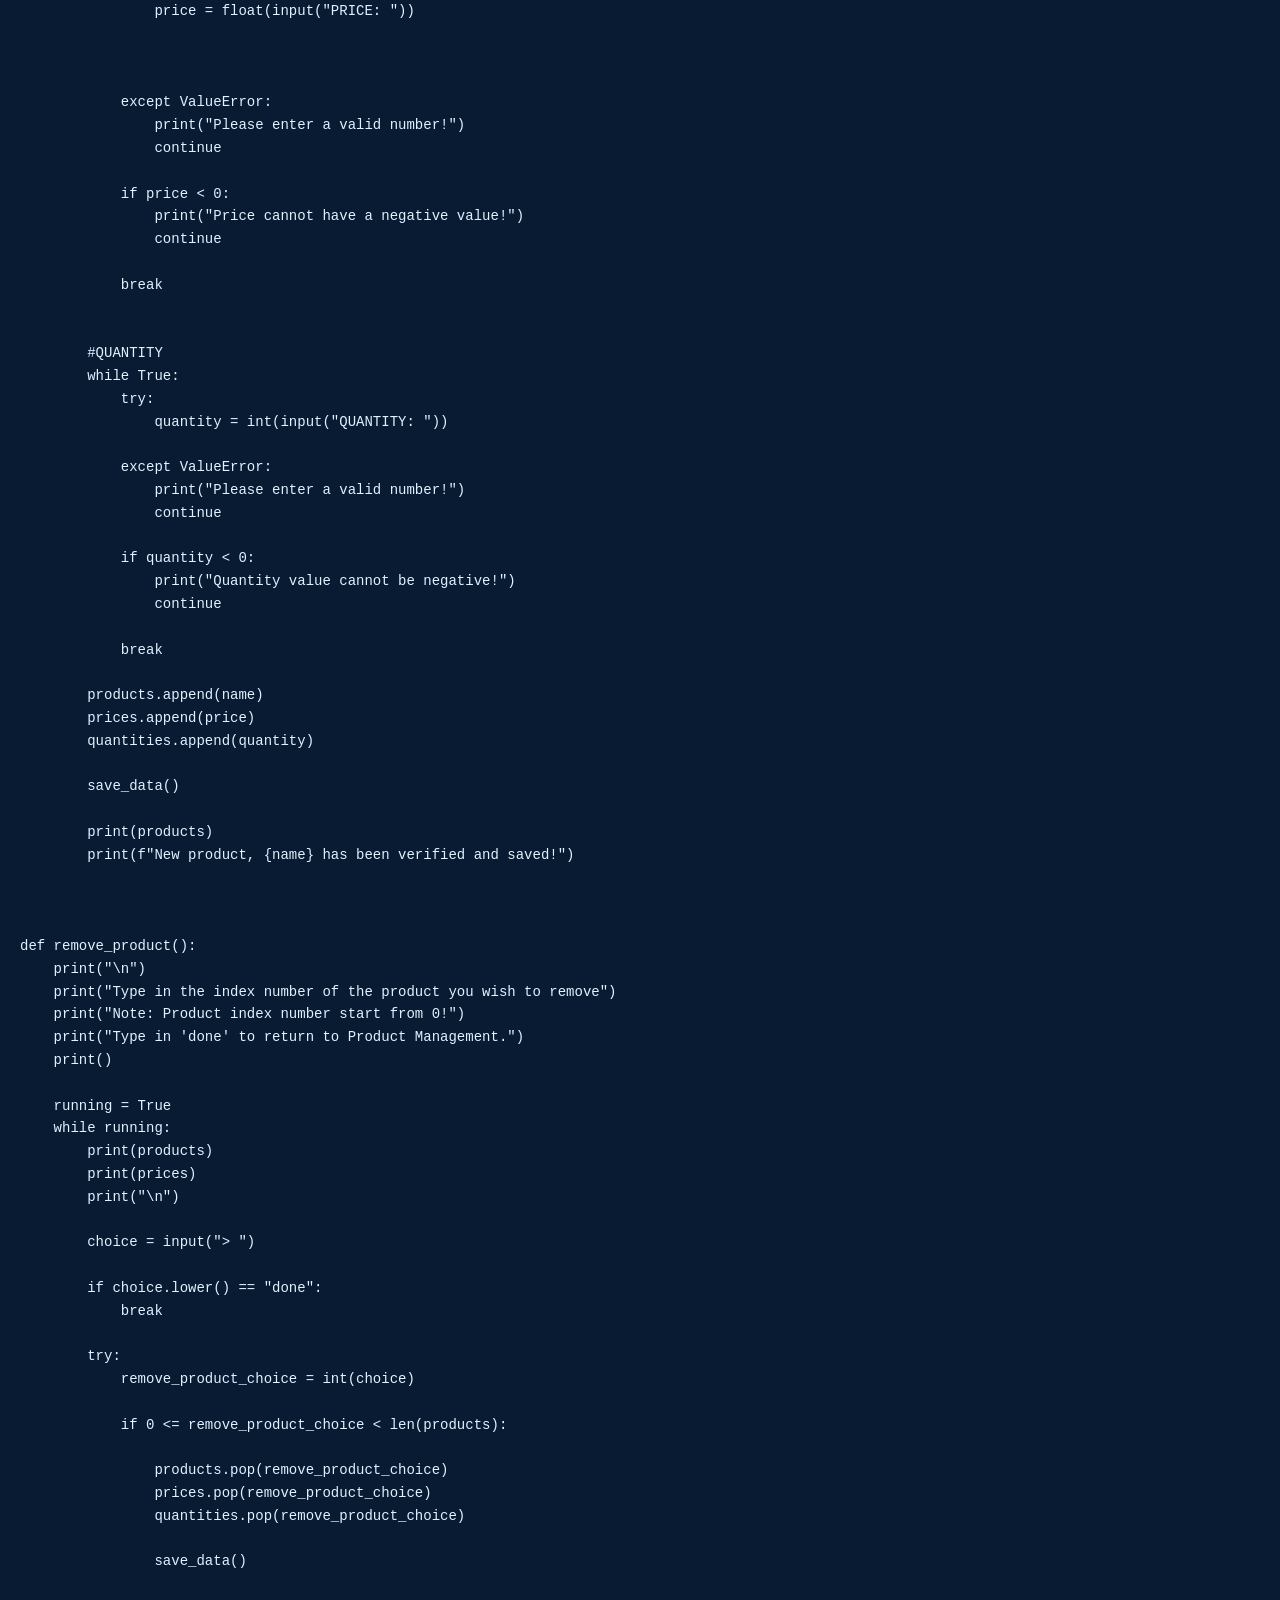
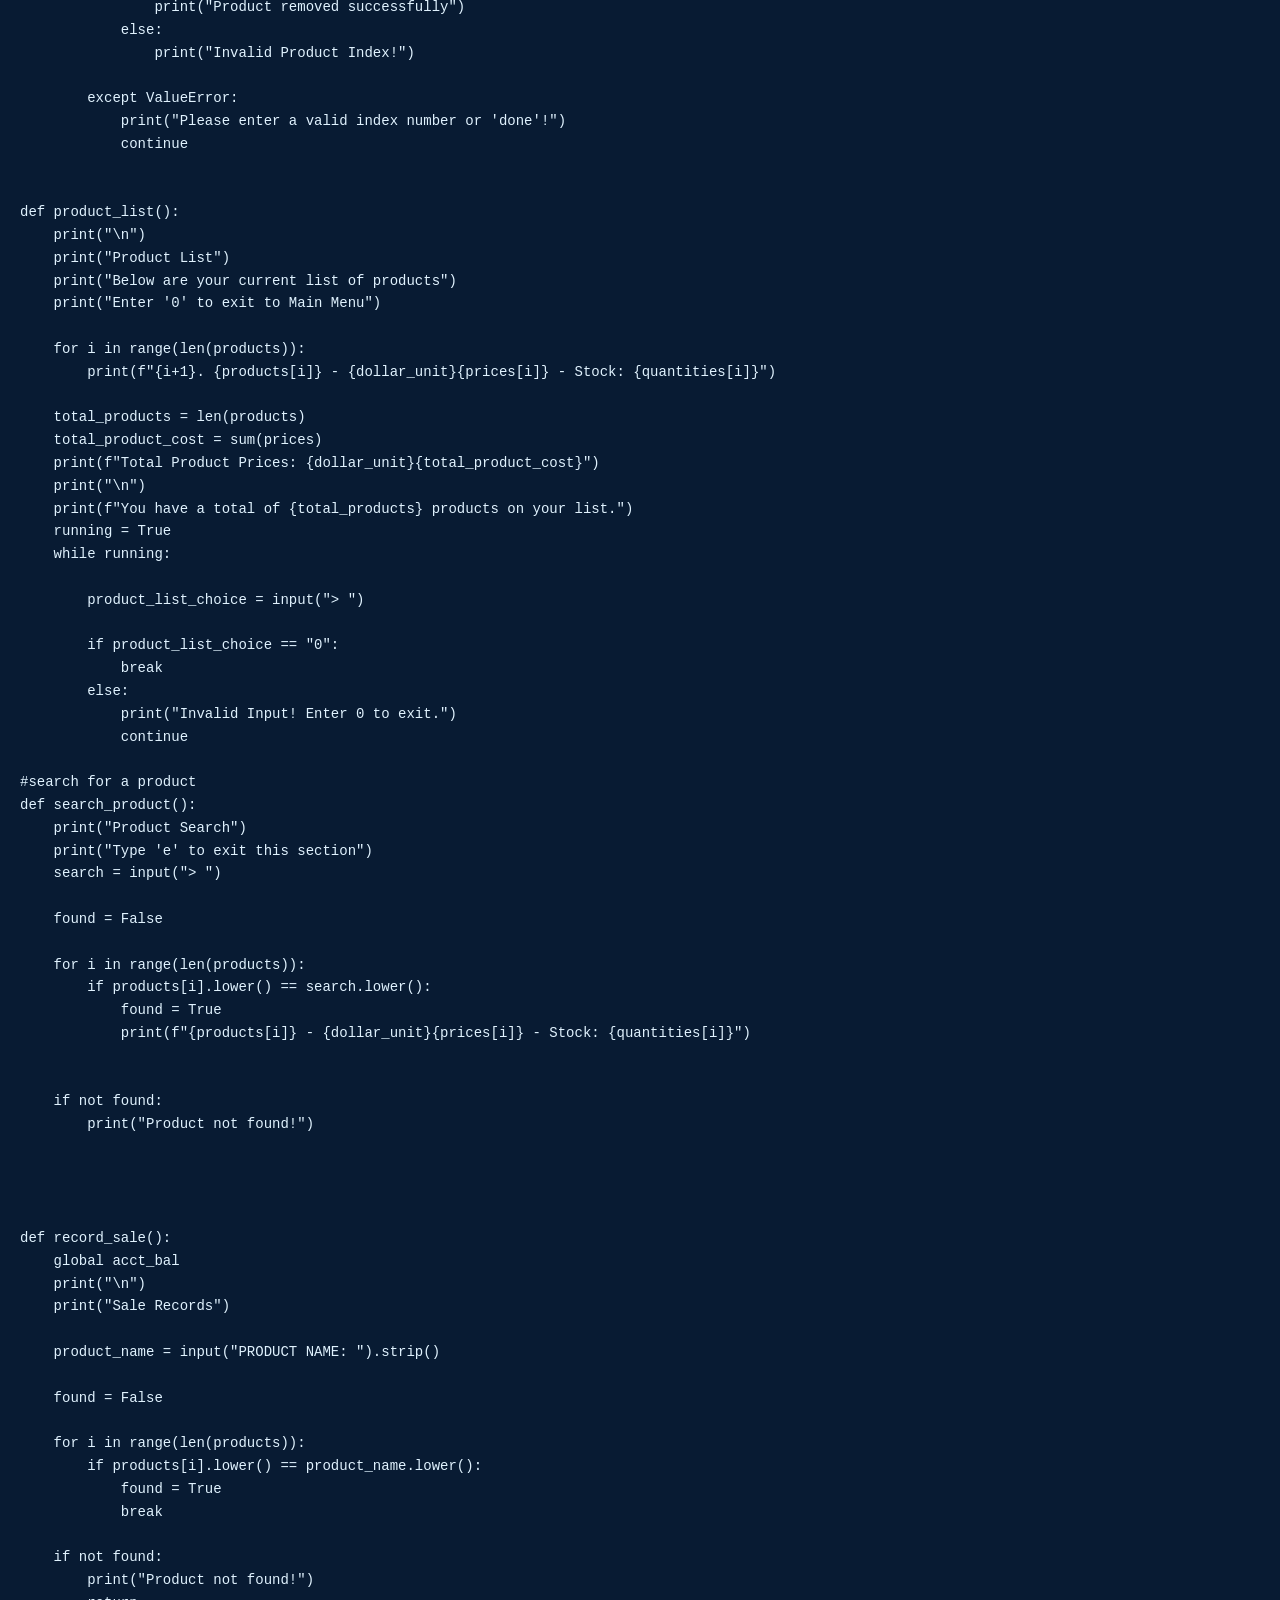
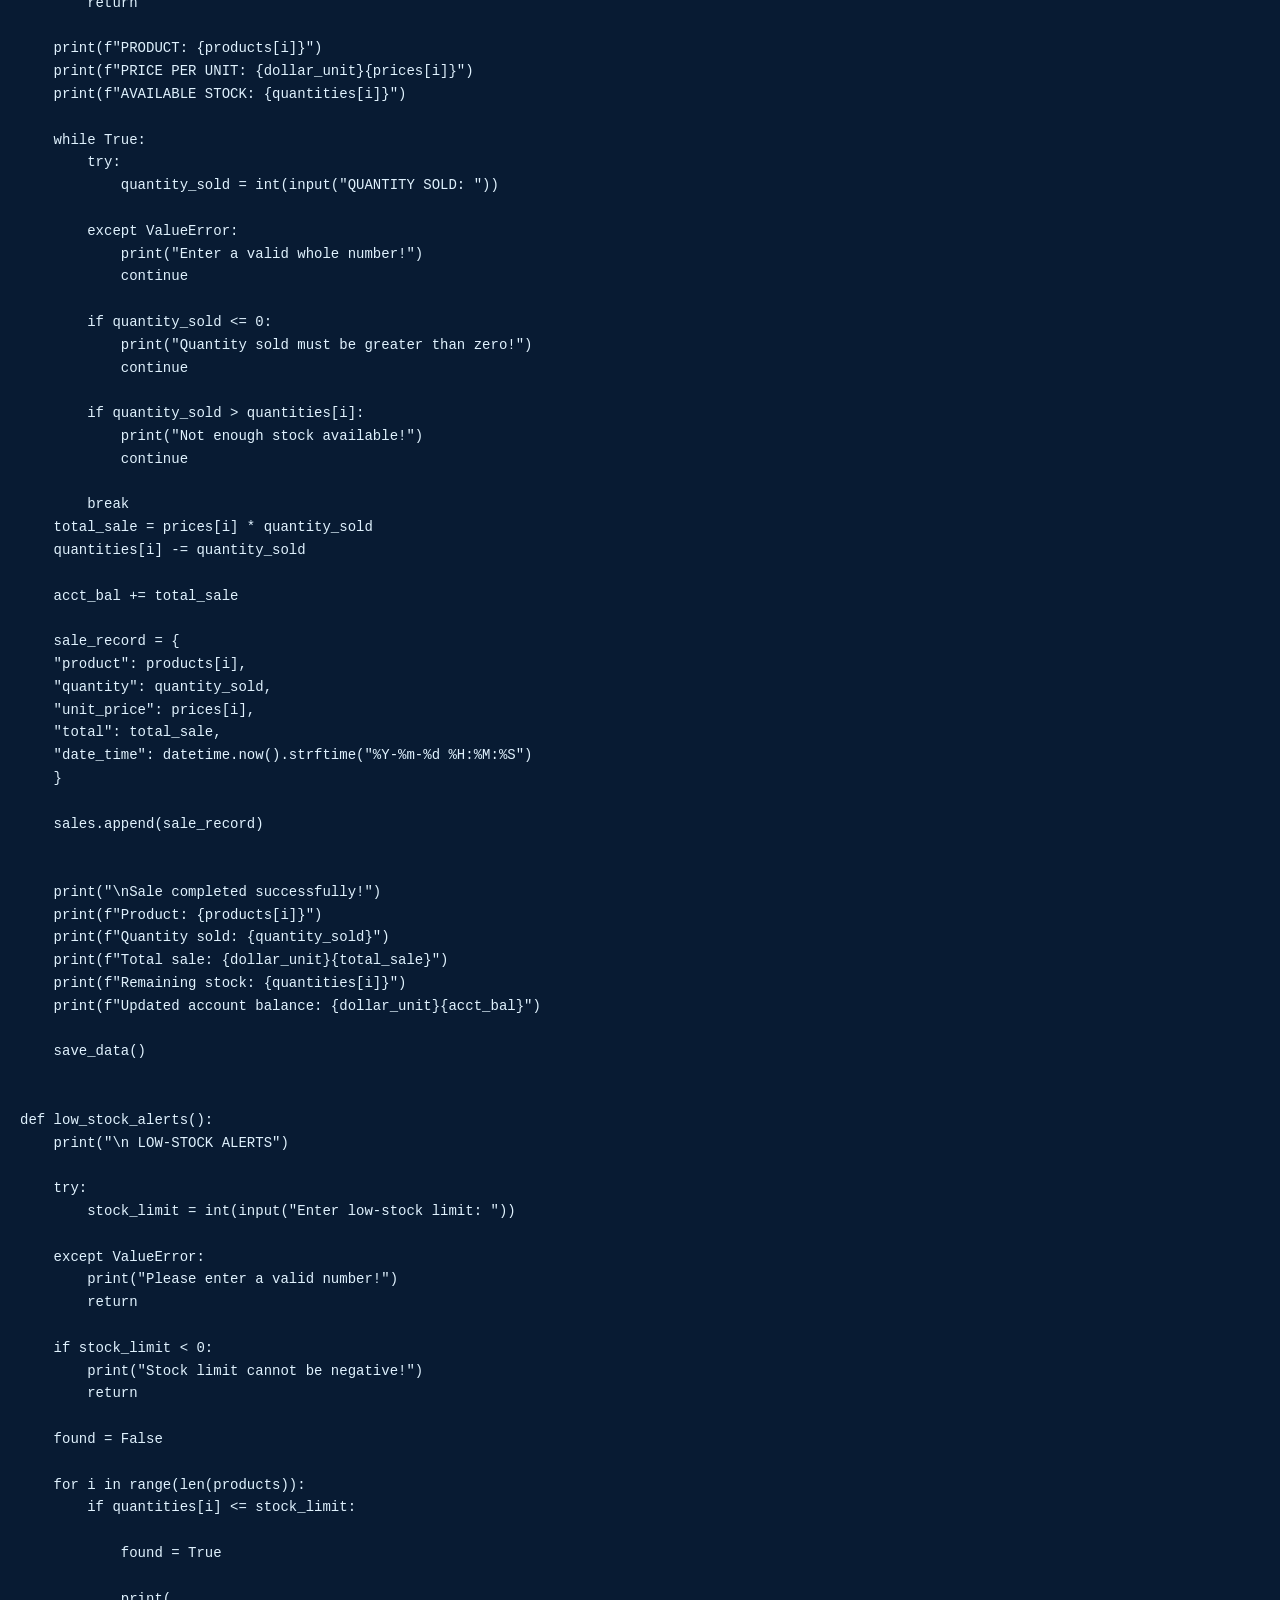
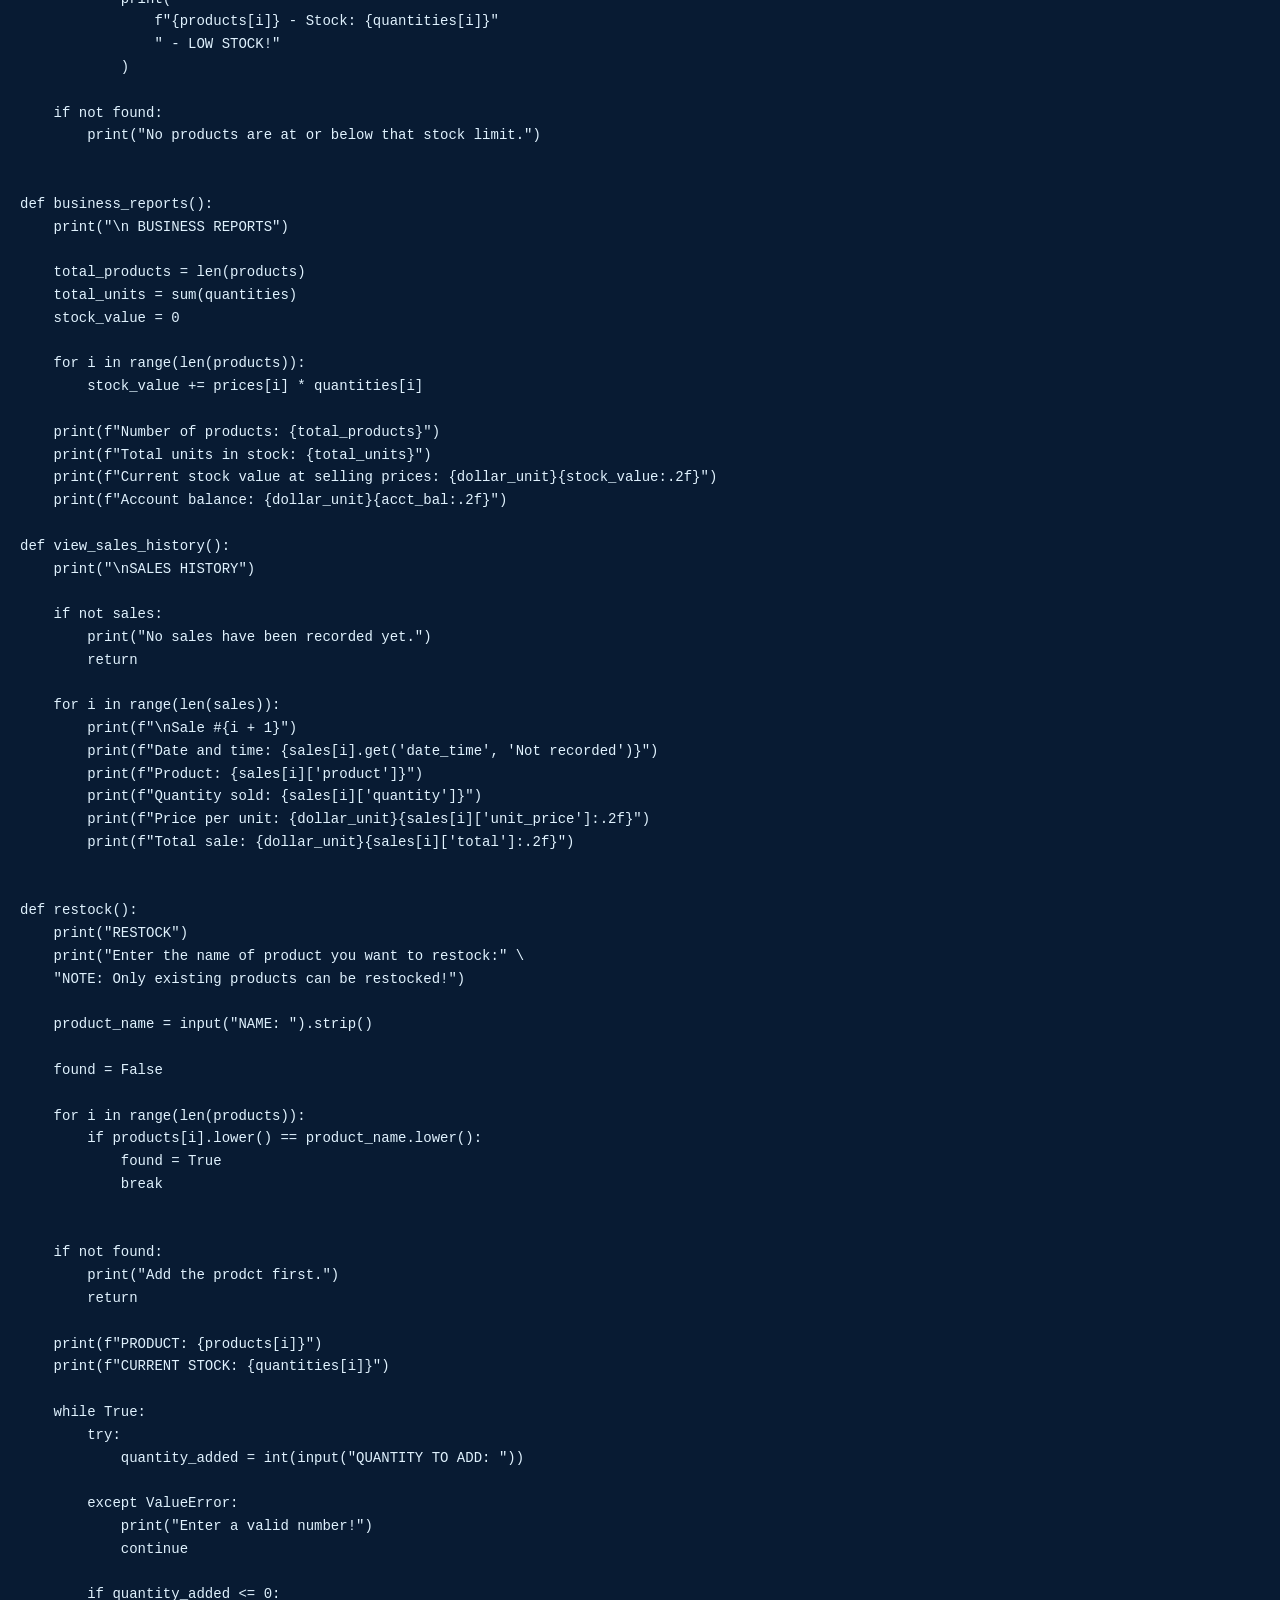
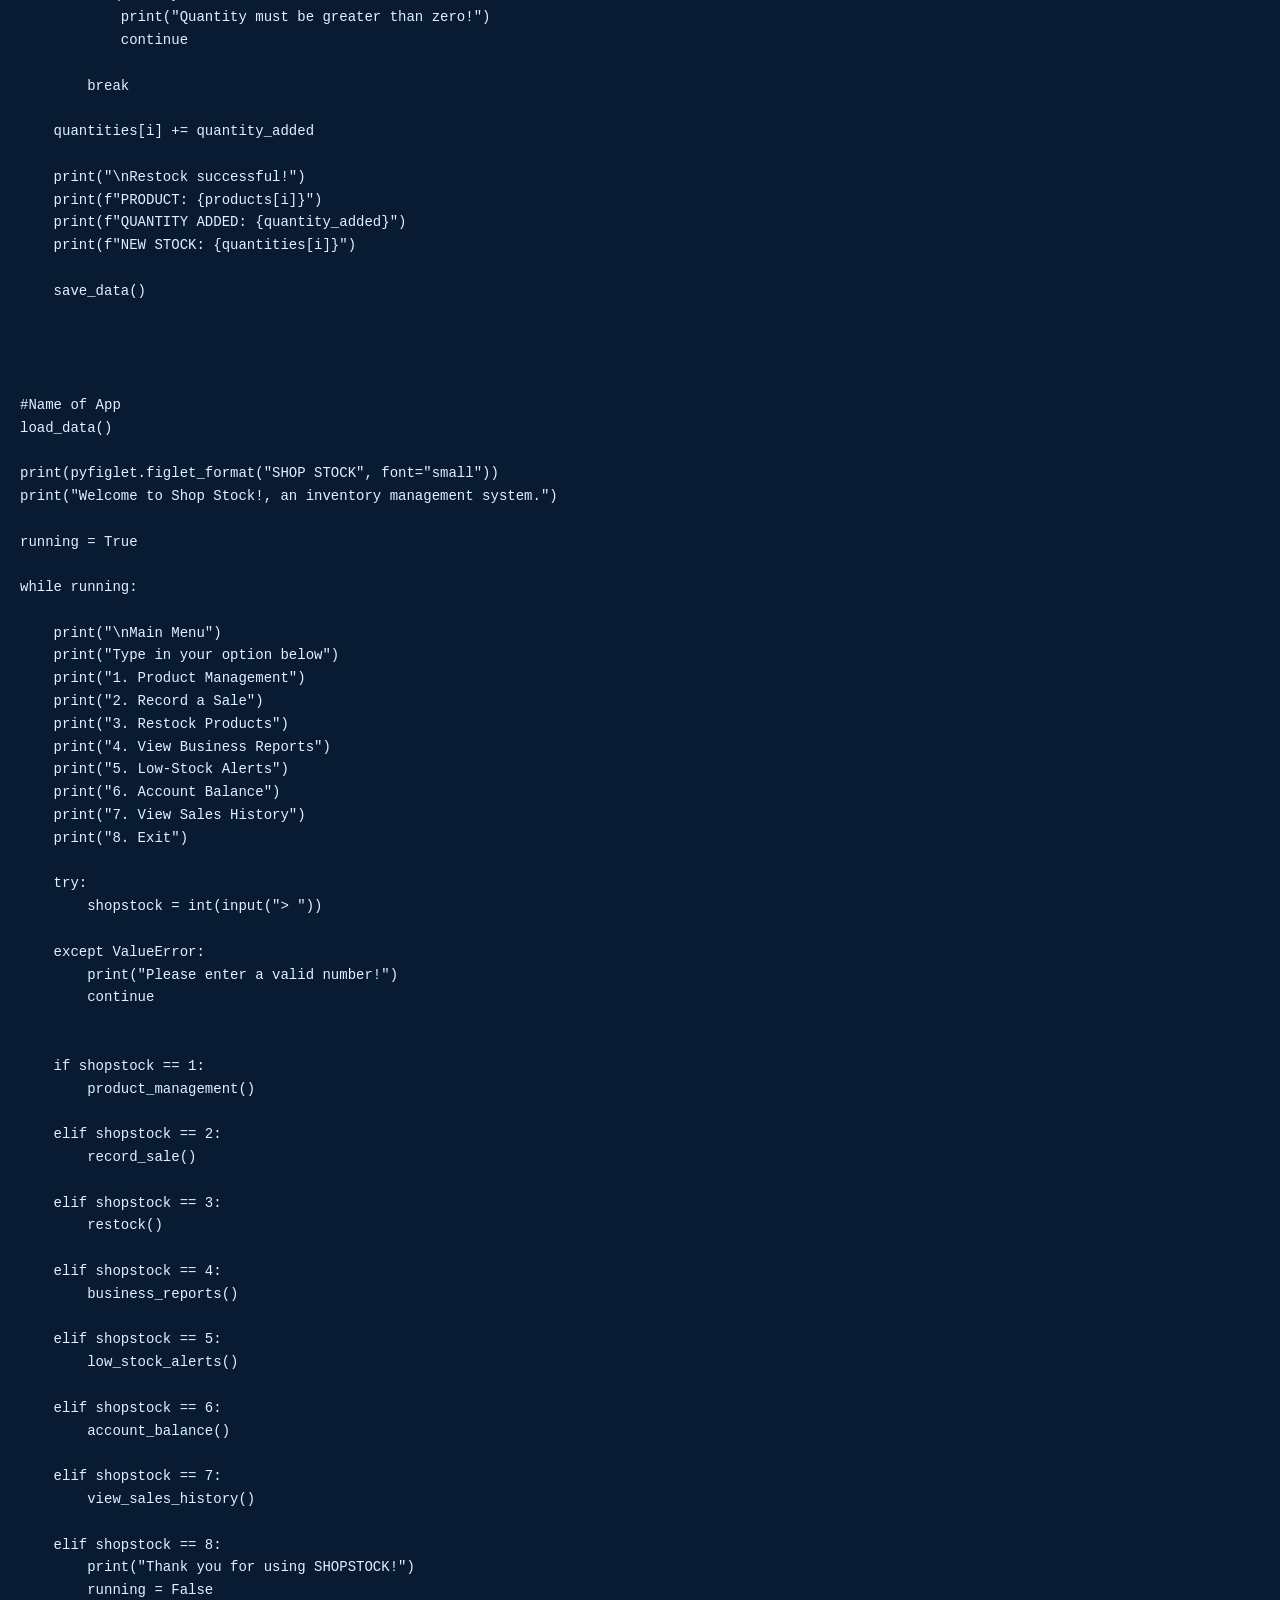
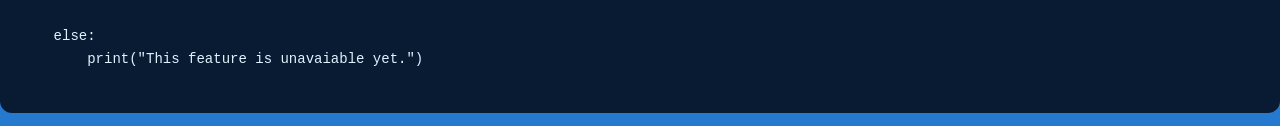
==== commit d893de49: "Changes on BIA" ====
--- a/index.html/BIA.html
+++ b/index.html/BIA.html
@@ -1,24 +1,25 @@
+<!DOCTYPE html>
 <html lang="en">
 <head>
     <meta charset="UTF-8">
     <meta name="viewport" content="width=device-width, initial-scale=1.0">
-    <title>Document</title>
+    <title>Business Inventory App Code</title>
+    <link rel="stylesheet" href="style.css">
 </head>
-<body>
+<body style="background-color: rgb(37, 122, 208);">
     <h1 style="text-align: center;">
-        <b class="earn">Earn</b> <b class="vault">Vault</b> <b>Source Code</b>
+        <b class="earn">Business Inventory App</b> <b>Source Code</b>
     </h1>
 
     <table class="download-table">
         <tr>
             <th>
-                <a href="Business Inventory App.py" class="download" class="download" download>Download Code</a>
+                <a href="Business Inventory App.py" class="download" download>Download Code</a>
             </th>
         </tr>
     </table>
-        
     <pre><code>
-        import json
+import json
 import os
 import pyfiglet
 from datetime import datetime
--- a/index.html/style.css
+++ b/index.html/style.css
@@ -0,0 +1,487 @@
+
+/* =====================================
+   GLOBAL SETTINGS
+===================================== */
+
+* {
+    box-sizing: border-box;
+}
+
+body {
+    margin: 0;
+    color: #F1F5F9;
+    font-family: Arial, Helvetica, sans-serif;
+}
+
+/* =====================================
+   PAGE BACKGROUNDS
+===================================== */
+
+.home {
+    background-color: #081B33;
+}
+
+.about {
+    background-color: #102B46;
+}
+
+.my-skills {
+    background-color: #1d4e89;
+}
+
+.journey {
+    background-color: #092e4b;
+}
+
+.projects {
+    background-color: #102A43;
+}
+
+.certificate {
+    background-color: #0f3258;
+}
+
+.gallery {
+    background-color: #0D3048;
+}
+
+.contact {
+    background-color: #235391;
+}
+
+.home,
+.about,
+.my-skills,
+.journey,
+.projects,
+.certificate,
+.gallery,
+.contact {
+    min-height: 100vh;
+    padding: 20px;
+}
+
+/* =====================================
+   NAVIGATION
+===================================== */
+
+a {
+    text-decoration: none;
+    color: #E0F2FE;
+    margin-left: 1%;
+    font-size: 130%;
+    font-weight: 700;
+    transition: color 0.3s ease,
+                text-shadow 0.3s ease;
+}
+
+a:hover {
+    color: #38BDF8;
+    text-decoration: underline;
+    text-shadow: 0 0 6px #38BDF8;
+}
+
+a:visited {
+    color: #5e000e;
+}
+
+.pages {
+    text-align: right;
+}
+
+/* =====================================
+   BRANDING AND HEADINGS
+===================================== */
+
+.x {
+    color: #FFFFFF;
+    font-family: 'Times New Roman', Times, serif;
+}
+
+.d {
+    color: #1d4693;
+}
+
+.title {
+    color: #FFFFFF;
+    font-family: Arial, Helvetica, sans-serif;
+    font-size: 250%;
+    width: 45%;
+}
+
+.sub-heading {
+    color: #7DD3FC;
+    font-size: 20px;
+}
+
+h2 {
+    color: #FFFFFF;
+    font-size: 500%;
+}
+
+.course {
+    color: #FFFFFF;
+    font-family: Arial, Helvetica, sans-serif;
+    font-size: 150%;
+}
+
+.writing {
+    color: #D1FAE5;
+    font-family: Arial, Helvetica, sans-serif;
+}
+
+/* =====================================
+   BUTTONS
+===================================== */
+
+button {
+    background-color: #087E8B;
+    border: 1px solid #22D3EE;
+    border-radius: 8px;
+    height: 50px;
+    width: 200px;
+    font-size: 20px;
+    box-shadow: 2px 4px 6px #064E63;
+    color: #ECFEFF;
+    font-weight: 900;
+    transition: all 0.3s ease;
+}
+
+button:hover {
+    background-color: #2563EB;
+    box-shadow: 0 0 12px #06B6D4;
+    transform: translateY(-3px);
+    cursor: pointer;
+}
+
+/* =====================================
+   TABLES
+===================================== */
+
+table {
+    border: 2px solid #3B82F6;
+    border-radius: 15px;
+    background-color: #0B2545;
+    padding: 10px;
+    box-shadow: 2px 4px 6px #1D4ED8;
+    width: 600px;
+}
+
+.ctable {
+    border: 2px solid #38BDF8;
+    border-radius: 15px;
+    background-color: #102A43;
+    padding: 5px;
+    box-shadow: 2px 4px 6px #2563EB;
+    width: 300px;
+}
+
+.laptop-table {
+    background-image: url("LAptop.png");
+    background-size: contain;
+    background-position: center;
+    background-repeat: no-repeat;
+    width: 600px;
+    height: 400px;
+    transform: skew(-10deg);
+}
+
+.laptop-table img {
+    width: 100%;
+    height: auto;
+    transform: skew(10deg);
+}
+
+th b {
+    color: #FFFFFF;
+    font-size: 150%;
+}
+
+/* =====================================
+   SPECIAL LINKS
+===================================== */
+
+a.view {
+    text-decoration: underline #38BDF8;
+    color: #7DD3FC;
+    font-size: 100%;
+}
+
+a.view:hover {
+    font-size: 120%;
+    color: #22D3EE;
+}
+
+/* =====================================
+   CERTIFICATES
+===================================== */
+
+.certificate-container {
+    display: flex;
+    gap: 20px;
+    align-items: flex-start;
+    margin-bottom: 40px;
+}
+
+/* =====================================
+   SKILLS
+===================================== */
+
+.skills {
+    display: flex;
+    gap: 4%;
+    align-items: flex-start;
+    margin-bottom: 40px;
+}
+
+.python-logo,
+.html-logo,
+.css-logo {
+    width: 100px;
+    height: auto;
+    transition: transform 0.3s ease;
+}
+
+.python-logo:hover,
+.html-logo:hover,
+.css-logo:hover {
+    transform: scale(1.12) rotate(5deg);
+}
+
+.skill {
+    width: 180px;
+    background-color: #102A43;
+    border: 1px solid #2563EB;
+    border-radius: 15px;
+    padding: 20px;
+    box-shadow: 0 0 0 transparent;
+    transition: all 0.3s ease;
+}
+
+.skill:hover {
+    transform: translateY(-6px) scale(1.02);
+    border-color: #22D3EE;
+    box-shadow: 0 0 10px #06B6D4,
+                0 0 20px rgba(6, 182, 212, 0.3);
+}
+
+.tech {
+    color: #FFFFFF;
+    text-align: center;
+    font-family: Arial, Helvetica, sans-serif;
+    font-weight: 700;
+    font-size: 110%;
+}
+
+/* =====================================
+   ATTRIBUTES
+===================================== */
+
+.attributes {
+    display: flex;
+    gap: 2%;
+    align-items: flex-start;
+    margin-bottom: 40px;
+}
+
+.attribute {
+    width: 200px;
+}
+
+/* =====================================
+   HOMEPAGE LAYOUT
+===================================== */
+
+.ab {
+    display: flex;
+    flex-direction: row;
+    justify-content: space-between;
+    align-items: center;
+    width: 100%;
+    gap: 30px;
+}
+
+.side-img {
+    width: 50%;
+    display: flex;
+    justify-content: center;
+}
+
+.side-img img {
+    width: 100%;
+    max-width: 500px;
+    height: auto;
+    object-fit: contain;
+}
+
+/* =====================================
+   OTHER ELEMENTS
+===================================== */
+
+.linki {
+    display: flex;
+    justify-content: space-between;
+}
+
+.project-title {
+    font-size: 60px;
+}
+
+/* =====================================
+   TABLET AND MOBILE
+===================================== */
+
+@media screen and (max-width: 768px) {
+
+    .home,
+    .about,
+    .my-skills,
+    .journey,
+    .projects,
+    .certificate,
+    .gallery,
+    .contact {
+        padding: 16px;
+    }
+
+    .pages {
+        display: flex;
+        flex-wrap: wrap;
+        justify-content: center;
+        align-items: center;
+        gap: 12px 16px;
+        width: 100%;
+        padding: 15px 5px;
+    }
+
+    .pages a {
+        font-size: 15px;
+        margin: 0;
+        white-space: nowrap;
+    }
+
+    .xdx {
+        font-size: 30px;
+    }
+
+    .title {
+        width: 100%;
+        font-size: clamp(2rem, 7vw, 4rem);
+    }
+
+    .writing {
+        font-size: clamp(1rem, 3vw, 1.2rem);
+        line-height: 1.5;
+    }
+
+    .sub-heading {
+        font-size: clamp(1rem, 3.5vw, 1.5rem);
+    }
+
+    h2 {
+        font-size: clamp(2rem, 8vw, 3.5rem);
+    }
+
+    .project-title {
+        font-size: clamp(2rem, 8vw, 3rem);
+    }
+
+    .ab {
+        flex-direction: column;
+        align-items: stretch;
+        gap: 10px;
+    }
+
+    .side-img {
+        width: 100%;
+    }
+
+    .laptop-table {
+        width: 100%;
+        max-width: 450px;
+        height: 260px;
+        transform: none;
+    }
+
+    .skills,
+    .attributes,
+    .certificate-container {
+        flex-direction: column;
+        gap: 20px;
+    }
+
+    .skill,
+    .attribute {
+        width: 100%;
+    }
+
+    table,
+    .ctable {
+        width: 100%;
+        max-width: 100%;
+    }
+
+    button {
+        width: 100%;
+        max-width: 300px;
+        margin-bottom: 10px;
+    }
+
+    .linki {
+        flex-wrap: wrap;
+        gap: 15px;
+    }
+}
+
+pre {
+    background-color: #081B33;
+    color: #E0F2FE;
+    padding: 20px;
+    border-radius: 12px;
+    overflow-x: auto;
+    white-space: pre;
+    line-height: 1.6;
+}
+
+code {
+    font-family: monospace;
+    font-size: 14px;
+}
+
+.earn {
+    color: #087F5B;
+}
+
+.vault {
+    color: #9A9696;
+}
+
+.download-table {
+    position: fixed;
+    bottom: 20px;
+    right: 20px;
+    width: 180px;
+    background-color: #102A43;
+    border: 1px solid #2563EB;
+    border-radius: 15px;
+    padding: 20px;
+    box-shadow: 0 0 0 transparent;
+    transition: all 0.3s ease;
+    z-index: 1000;
+}
+
+.download-table:hover {
+    transform: translateY(-6px) scale(1.02);
+    border-color: #22D3EE;
+    box-shadow: 0 0 10px #06B6D4,
+                0 0 20px rgba(6, 182, 212, 0.3);
+}
+
+.download {
+    display: block;
+    position: static;
+    margin: 0;
+    text-align: center;
+    font-size: 16px;
+    color: #7DD3FC;
+}
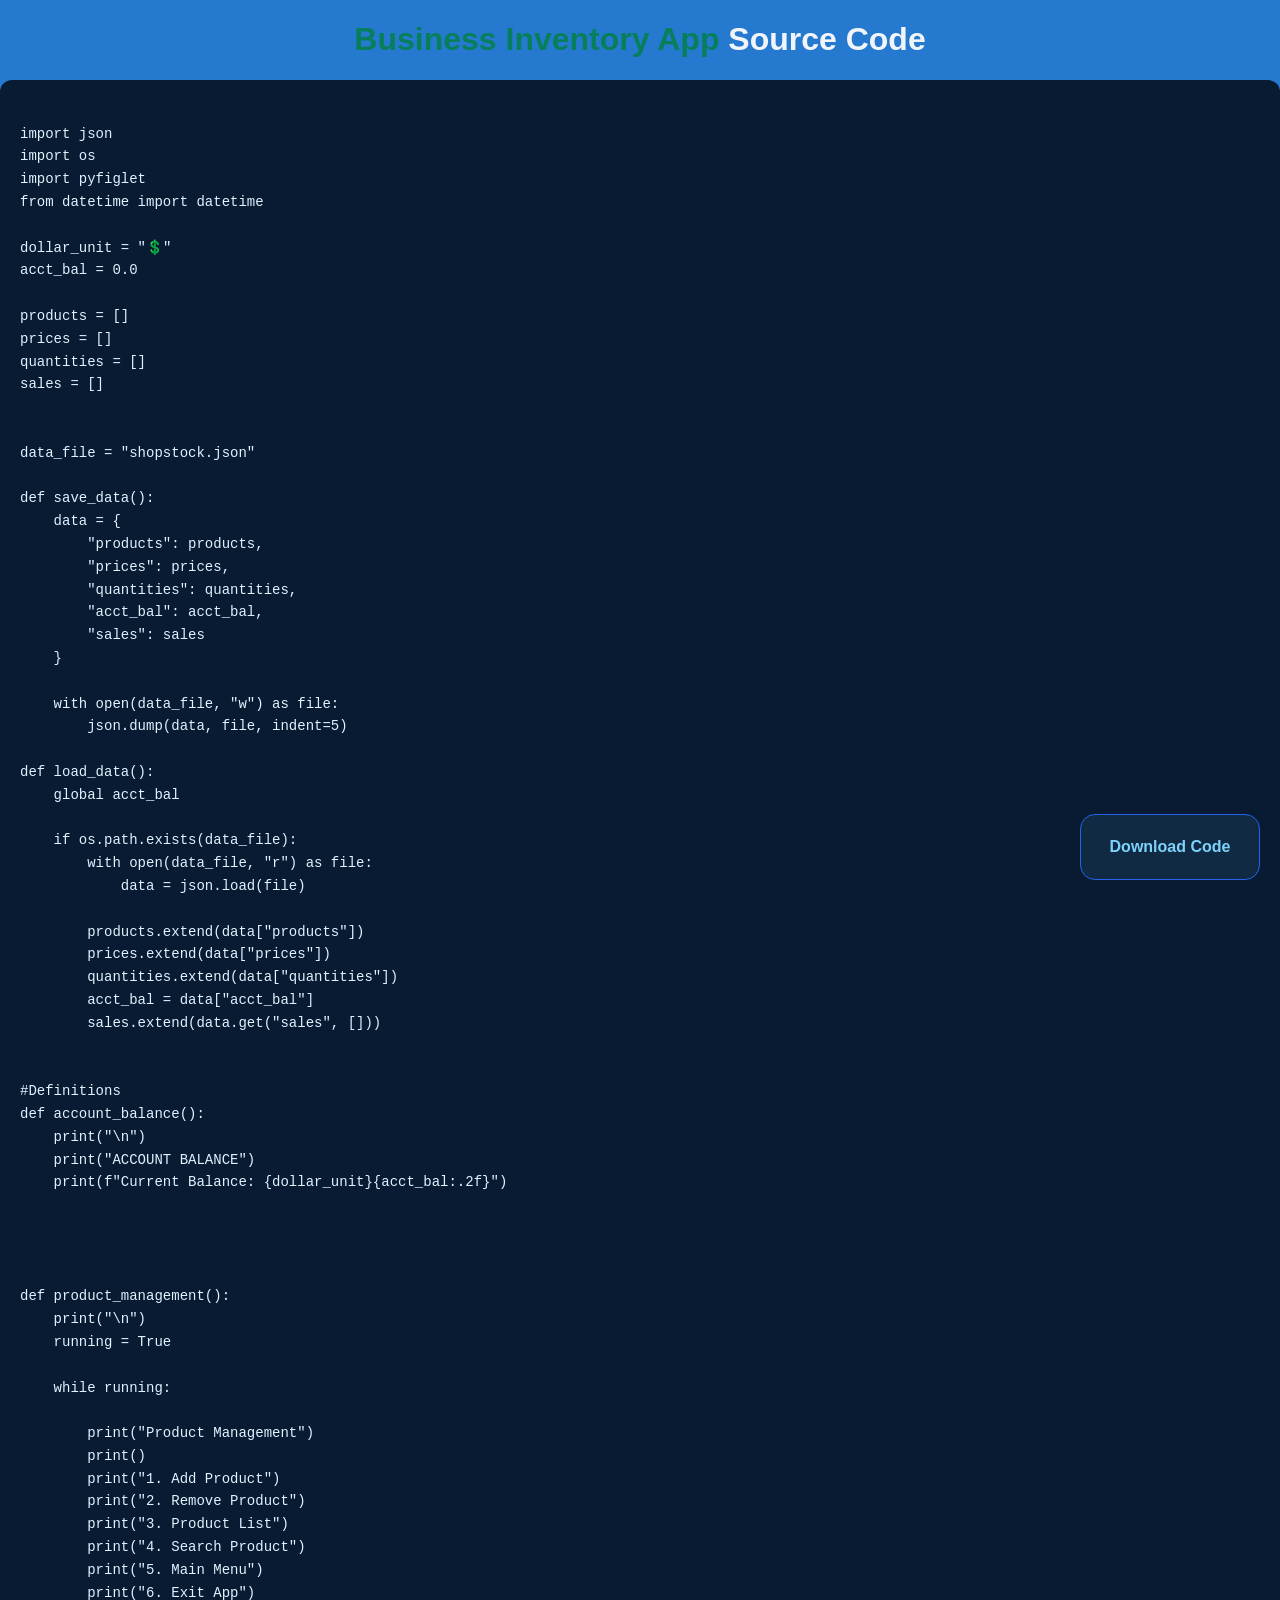
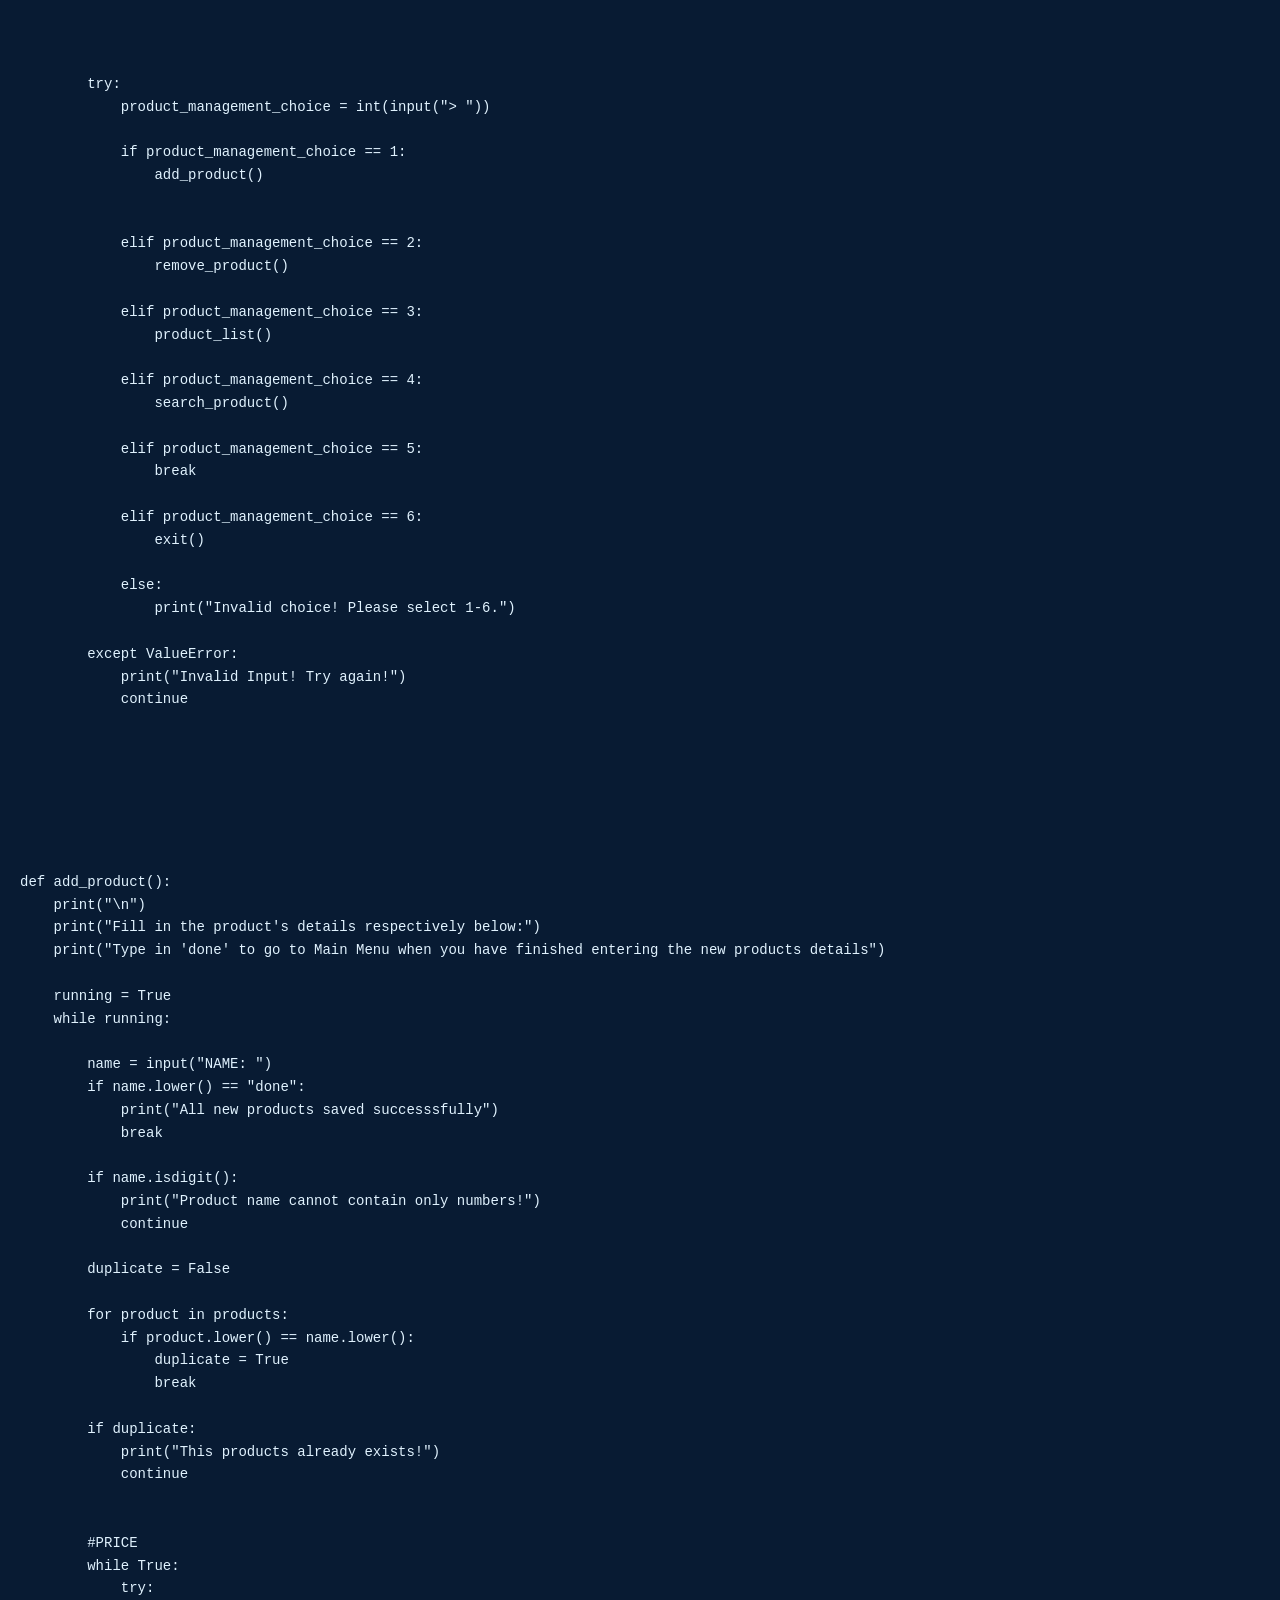
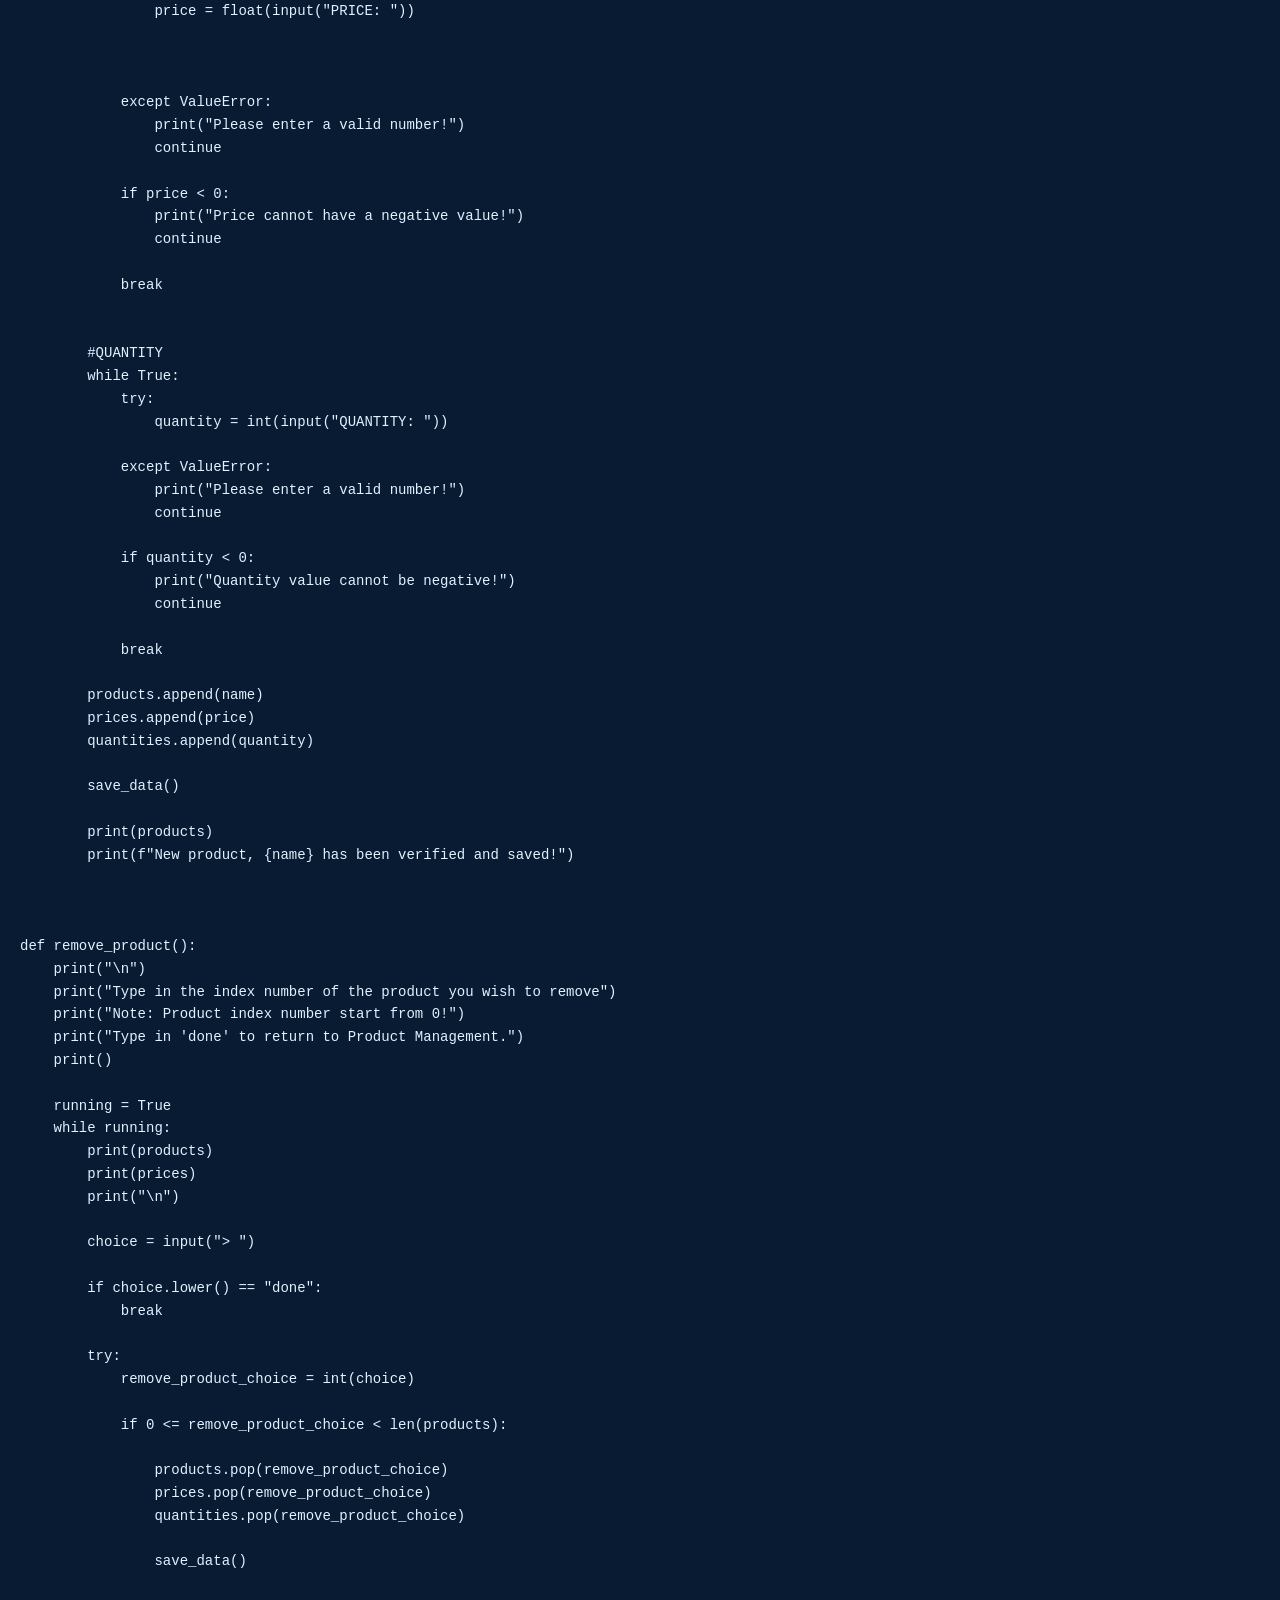
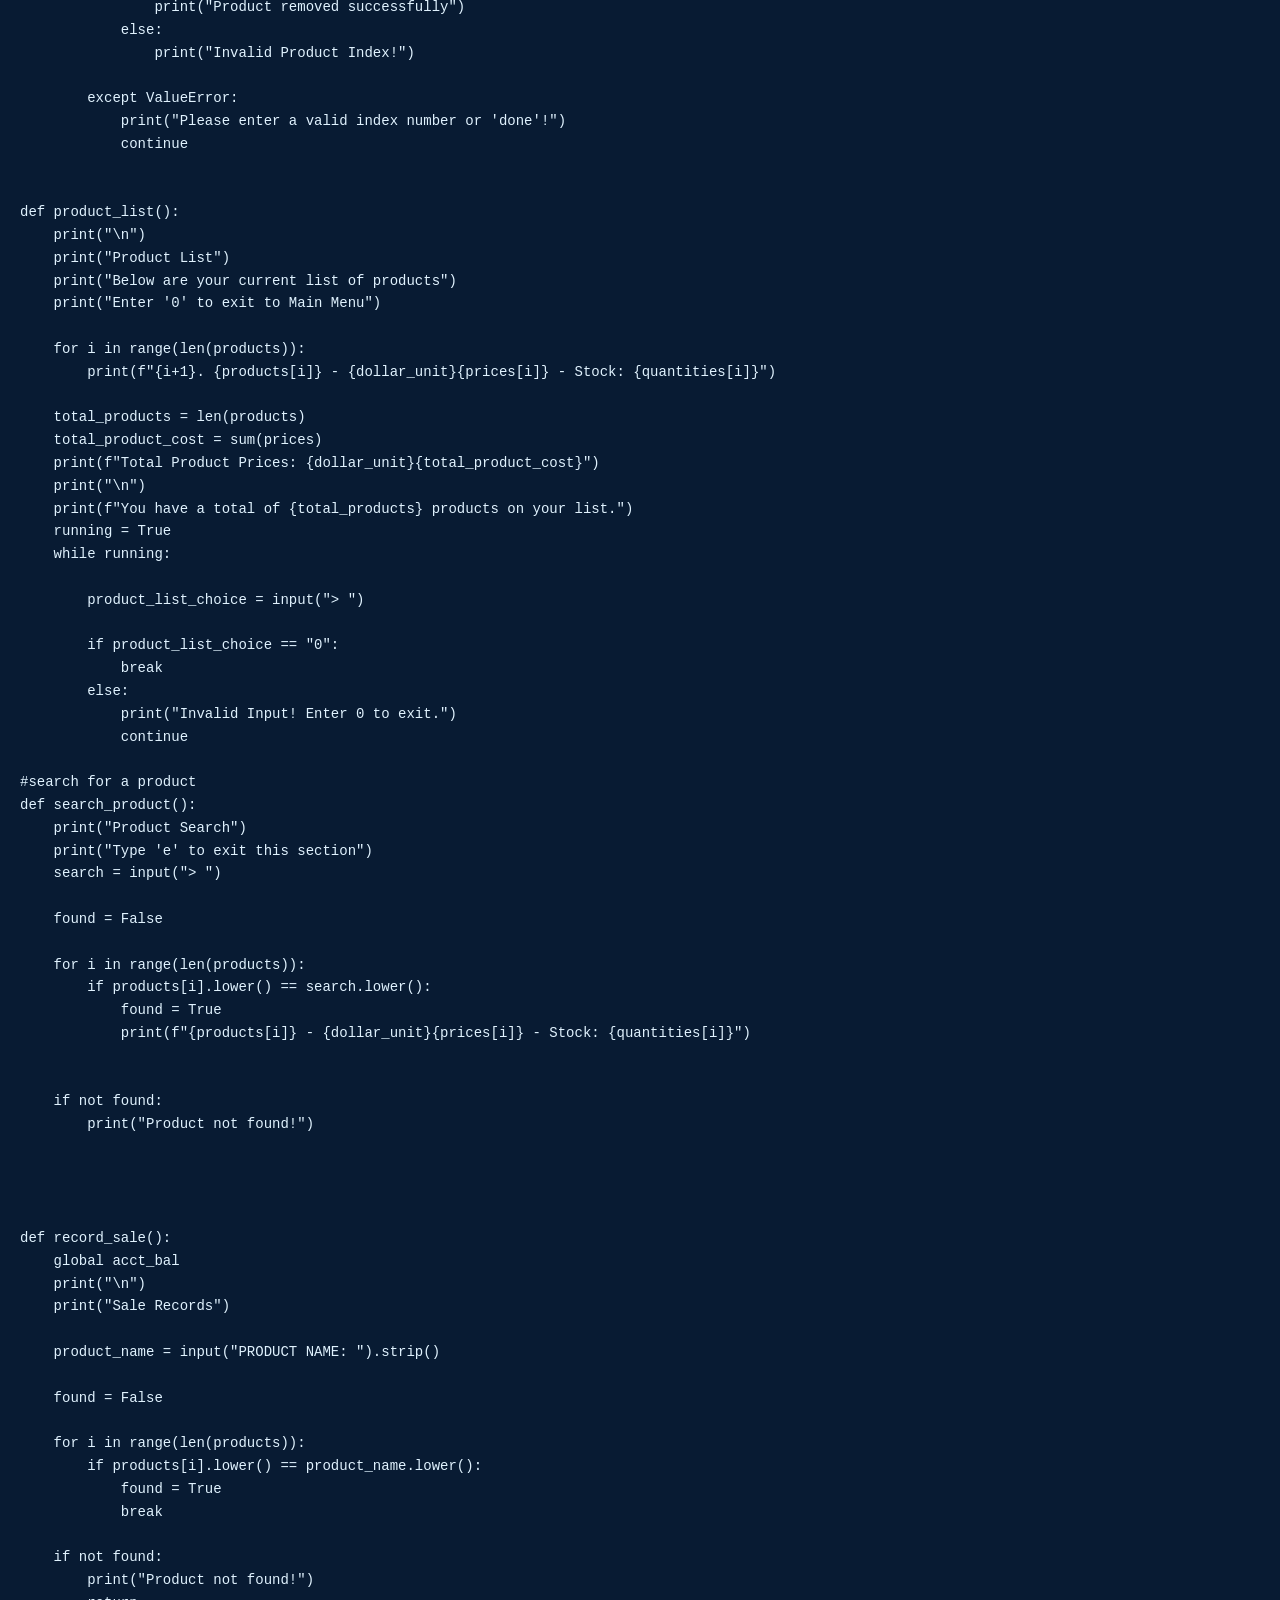
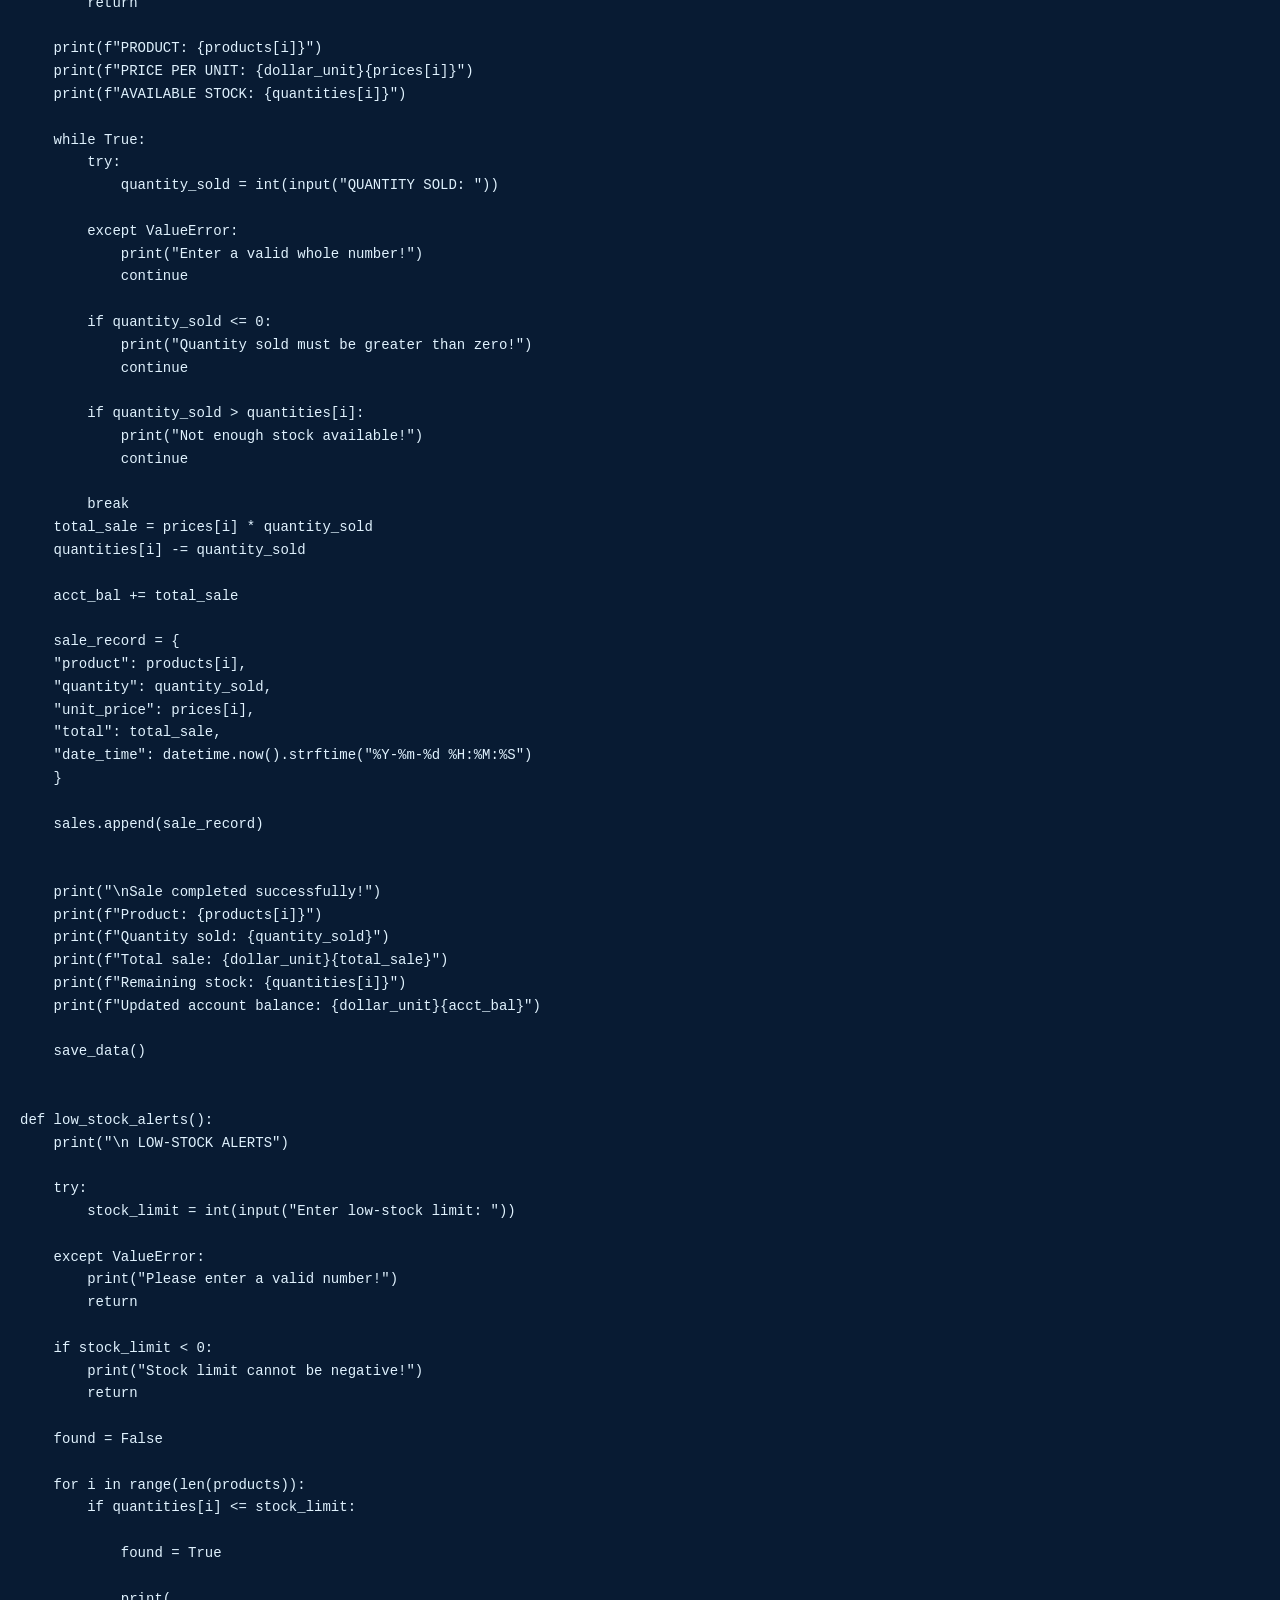
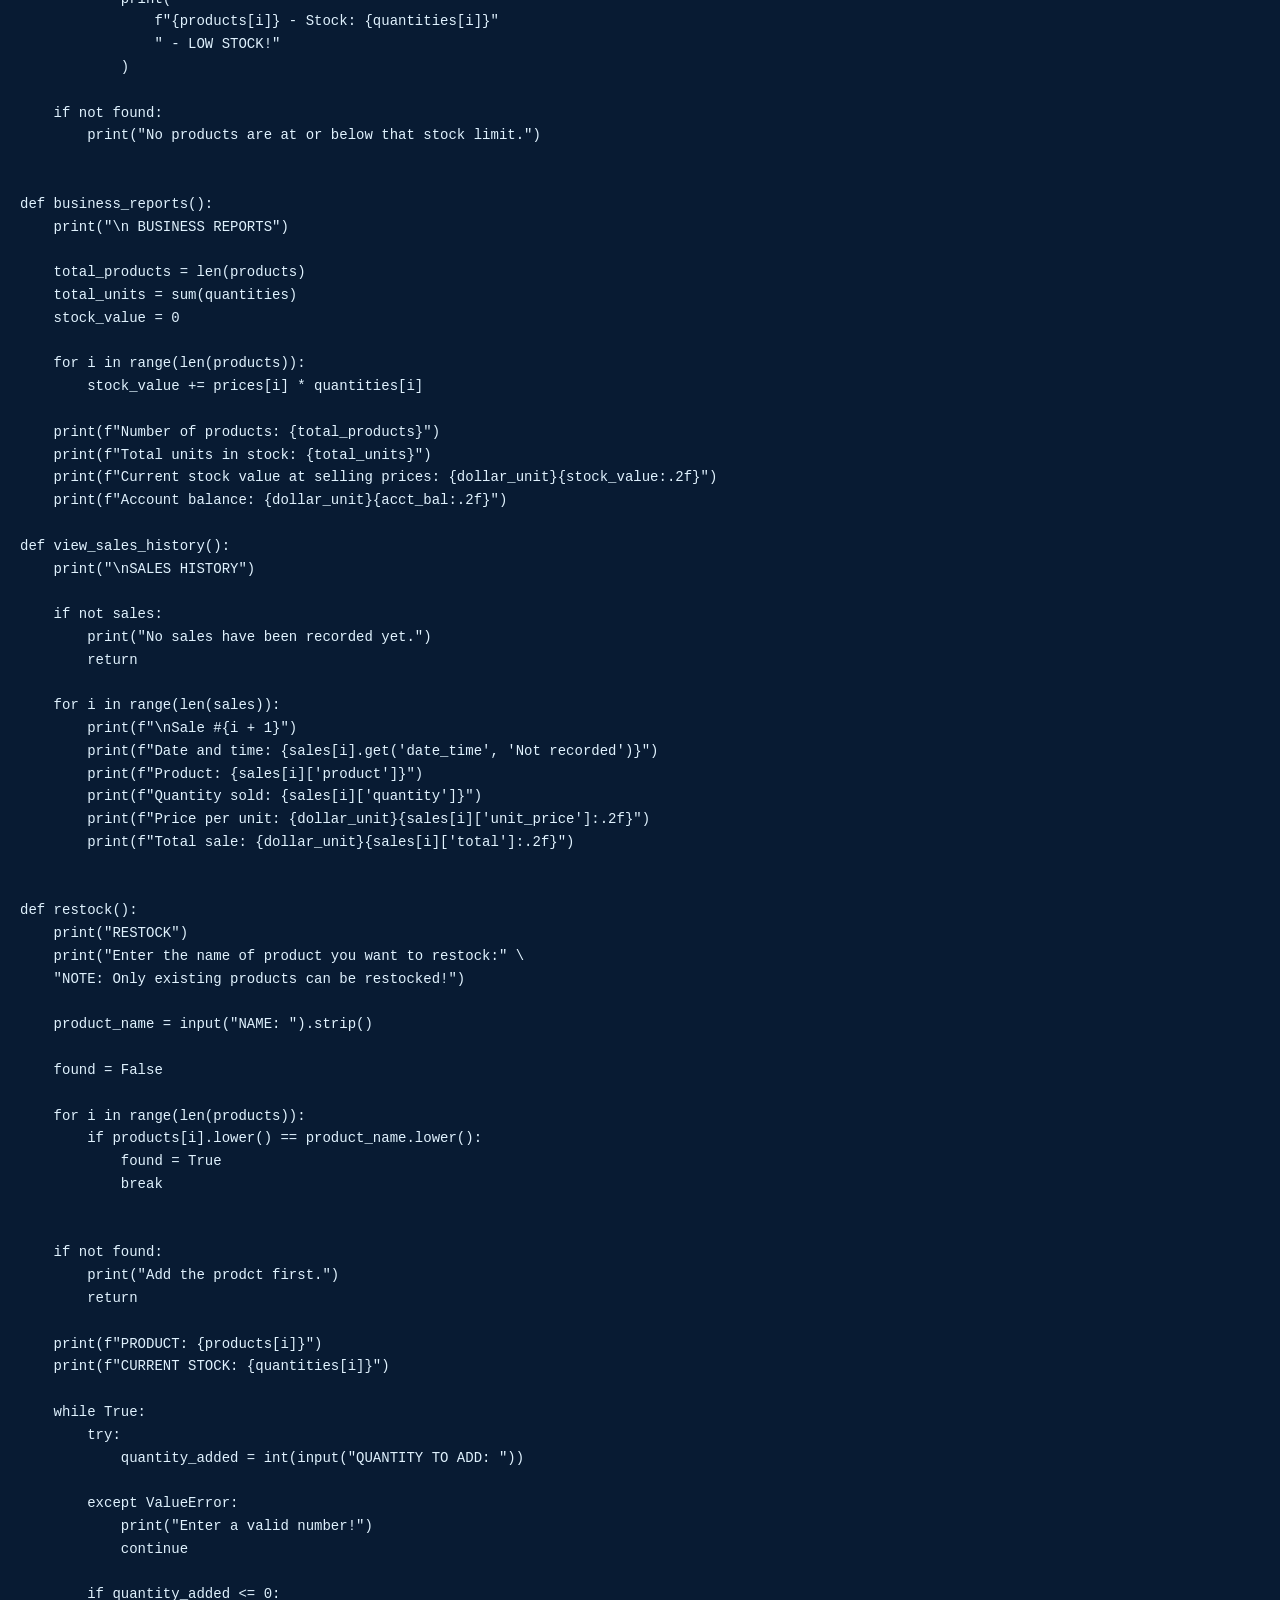
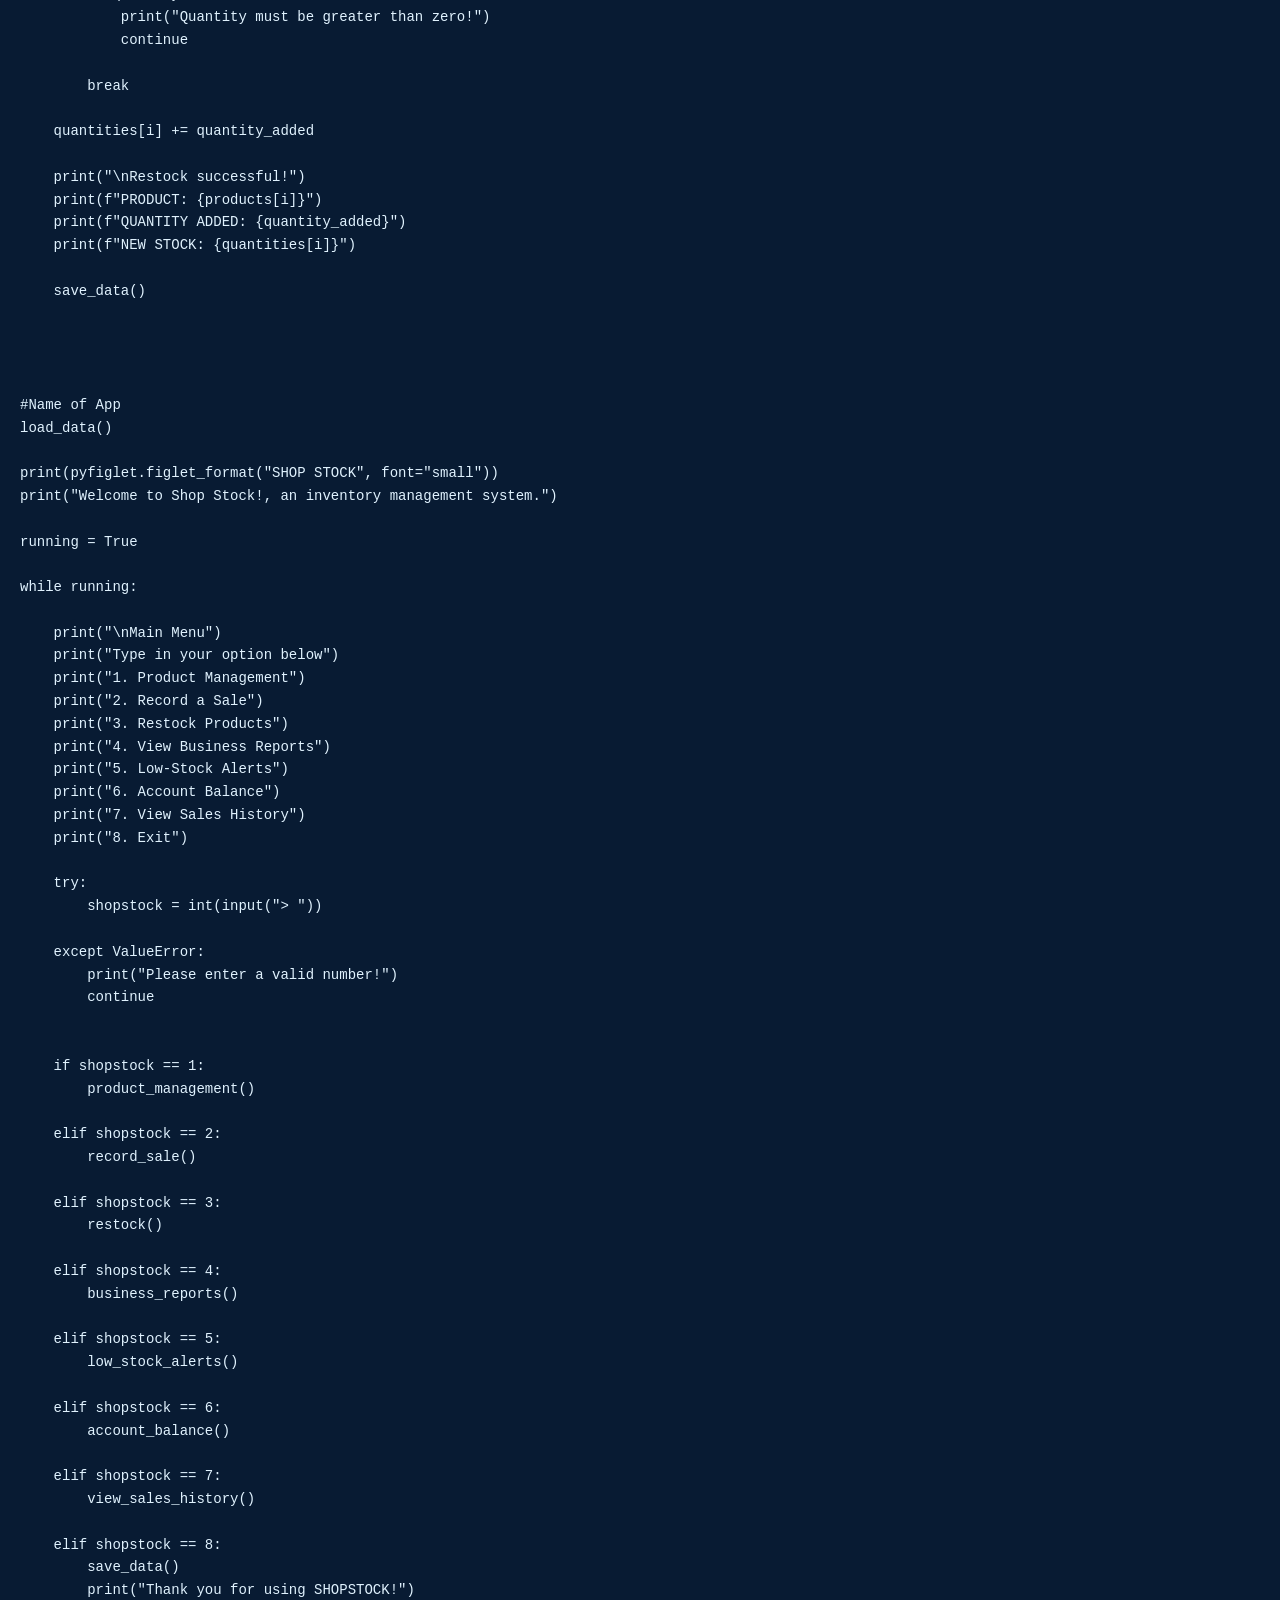
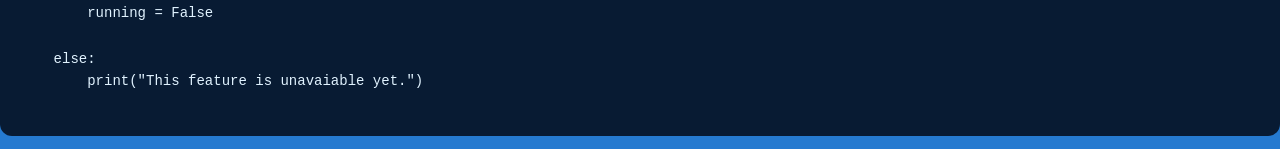
==== commit 815117f4: "Shopstock" ====
--- a/index.html/BIA.html
+++ b/index.html/BIA.html
@@ -503,6 +503,7 @@
         view_sales_history()
 
     elif shopstock == 8:
+        save_data()
         print("Thank you for using SHOPSTOCK!")
         running = False
 
--- a/index.html/style.css
+++ b/index.html/style.css
@@ -173,7 +173,7 @@
     background-color: #102A43;
     padding: 5px;
     box-shadow: 2px 4px 6px #2563EB;
-    width: 300px;
+    width: 400px;
 }
 
 .laptop-table {
@@ -484,4 +484,4 @@
     text-align: center;
     font-size: 16px;
     color: #7DD3FC;
-}+}
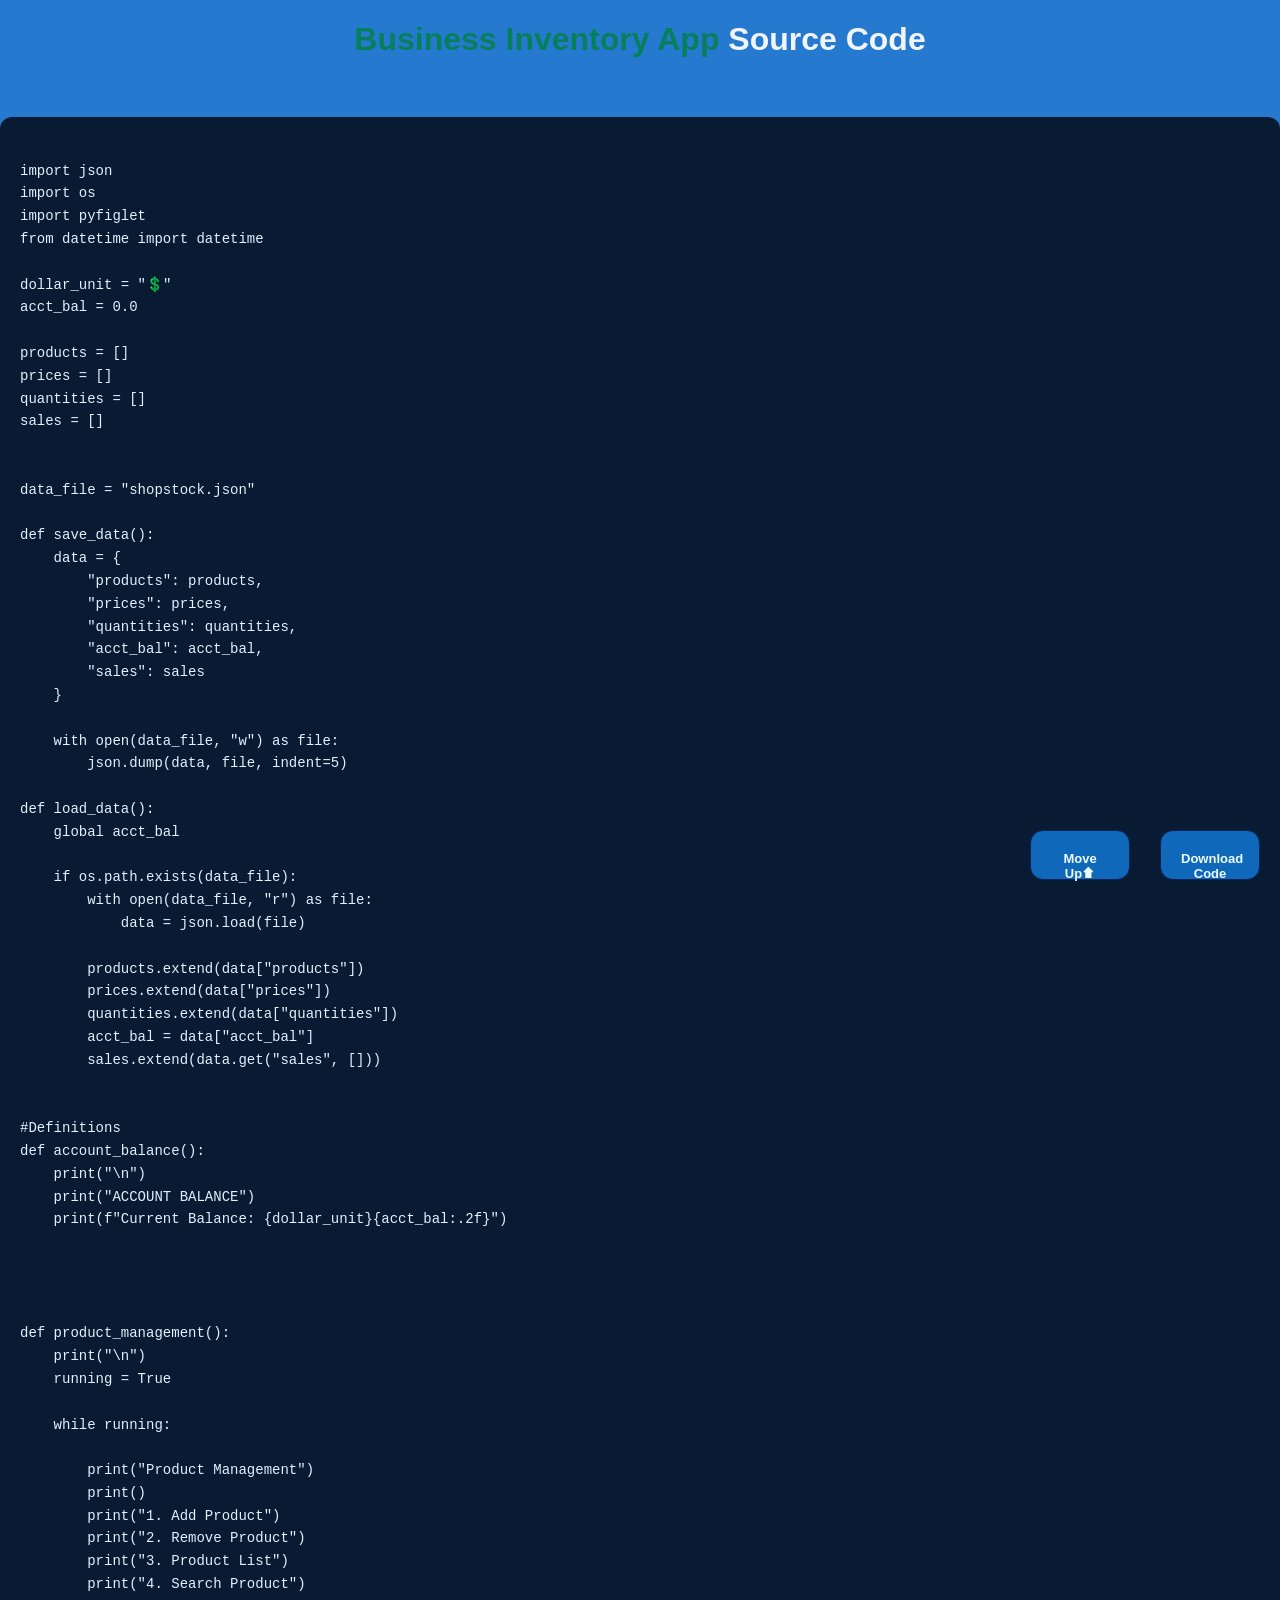
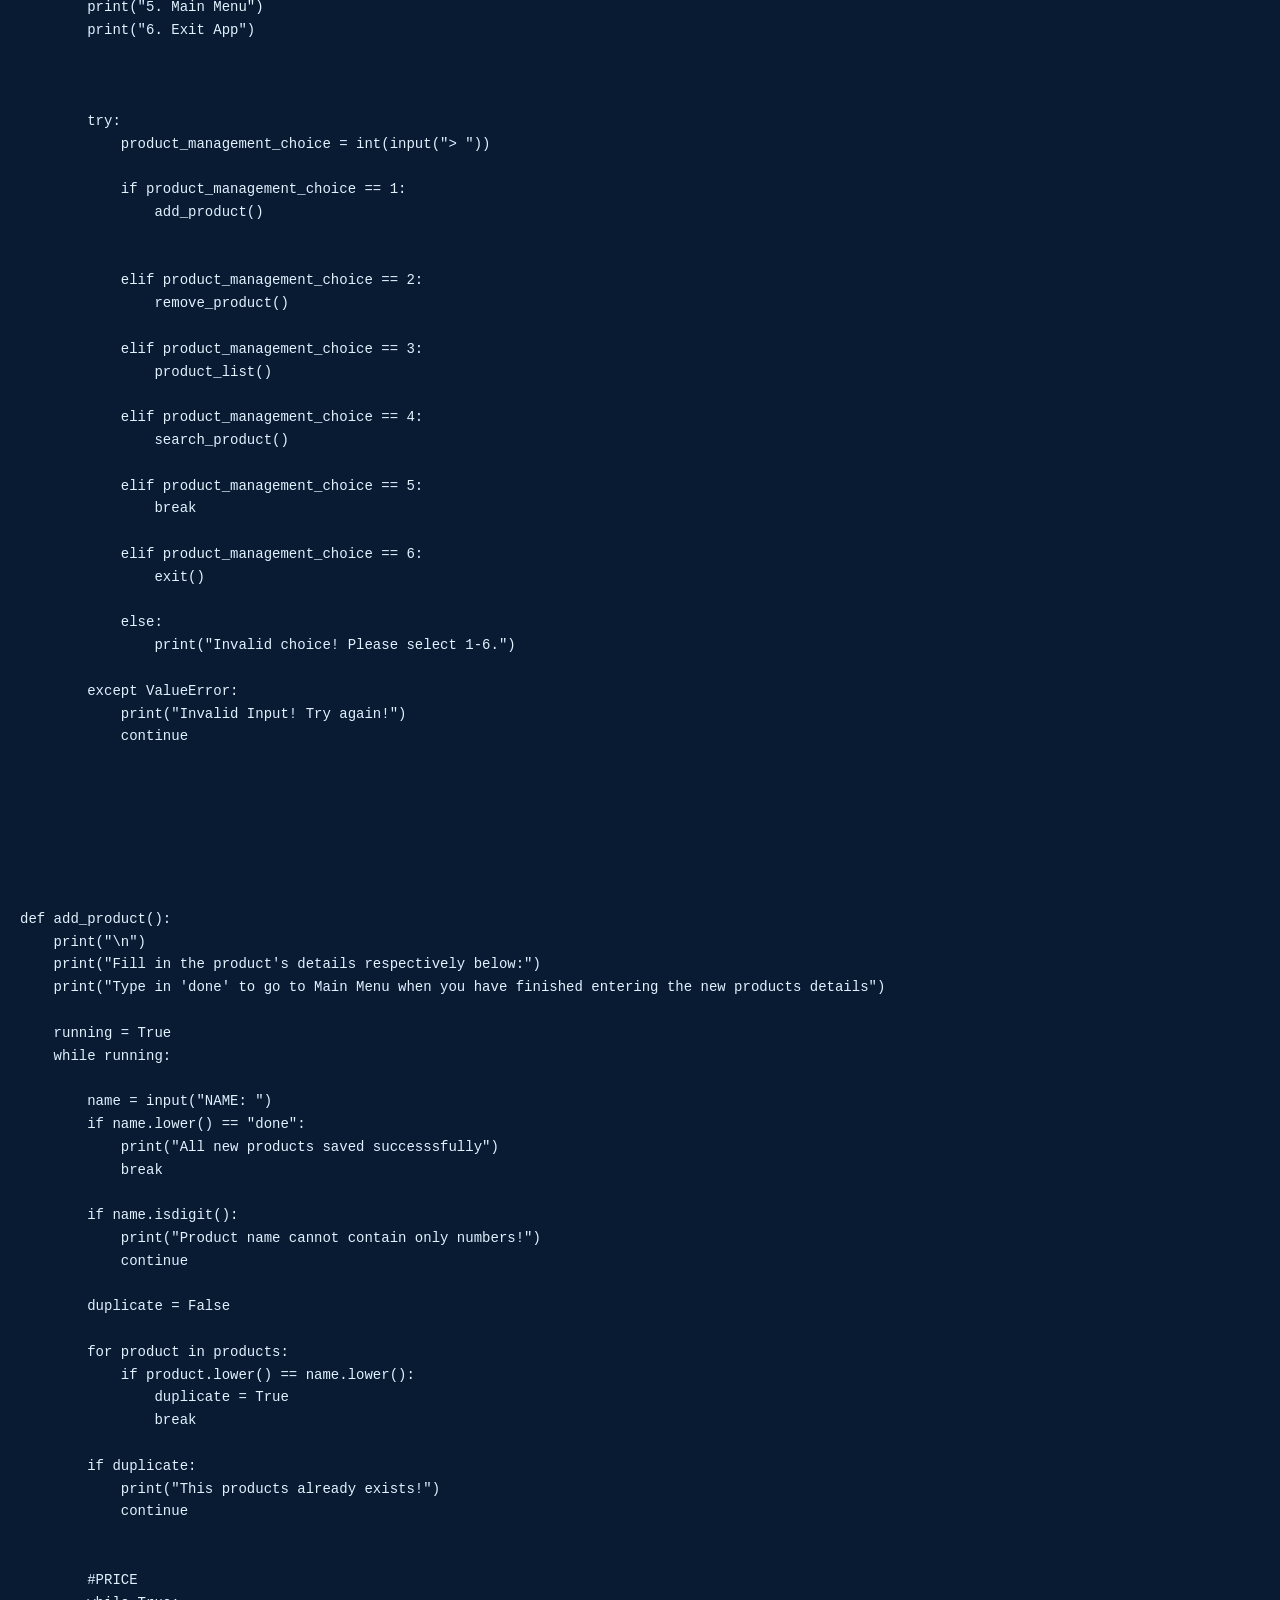
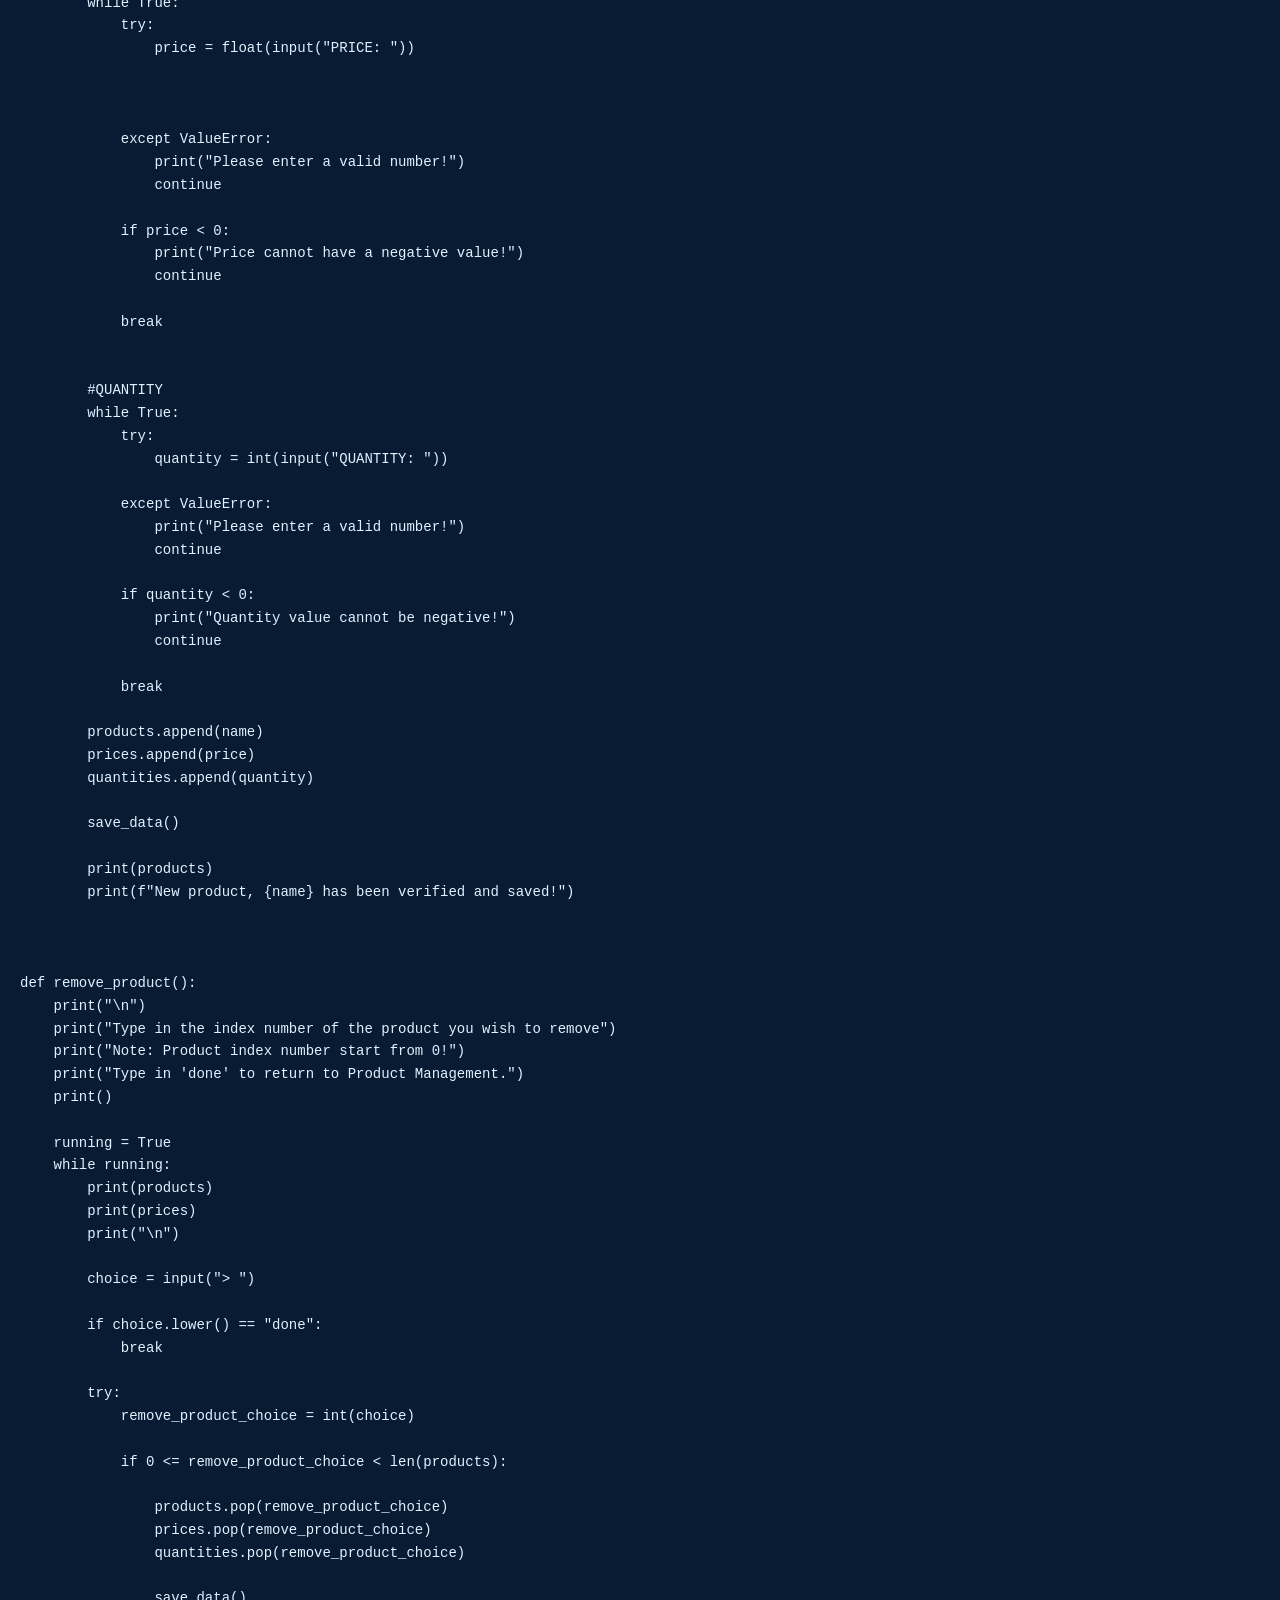
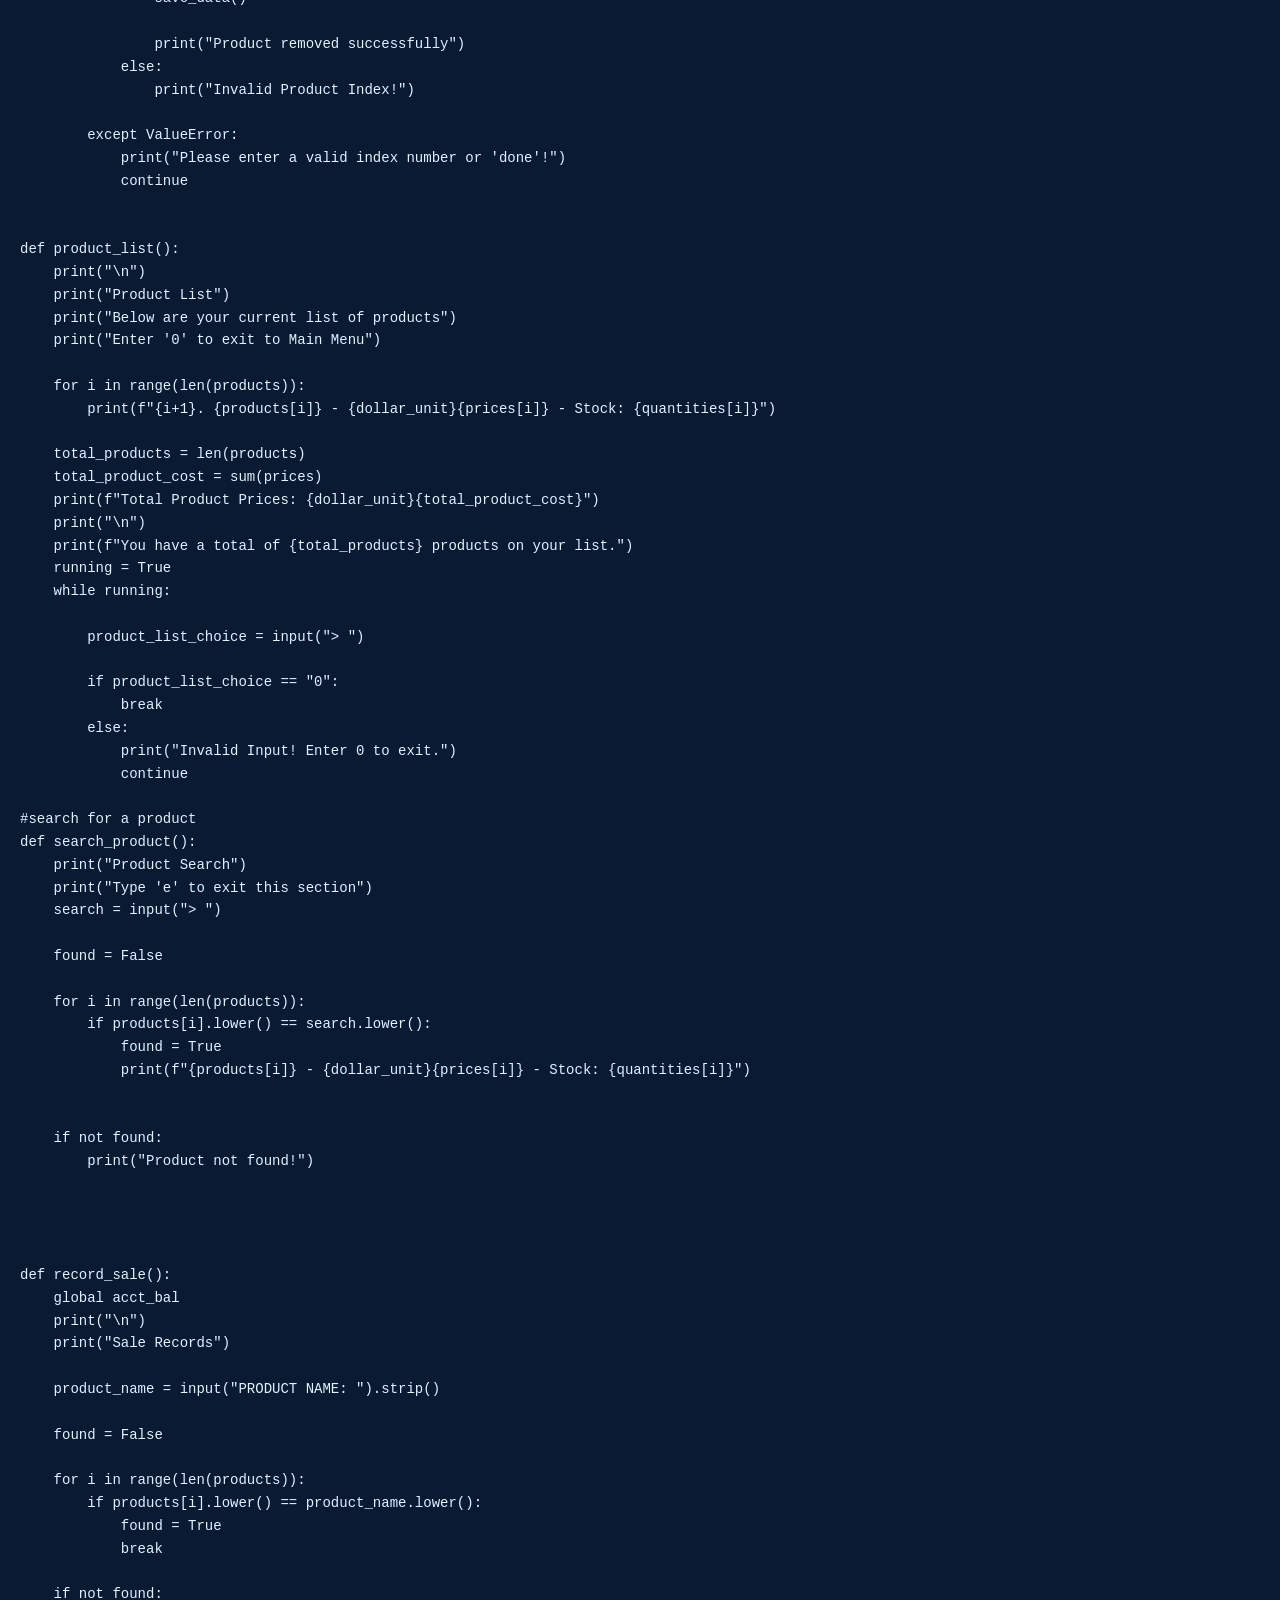
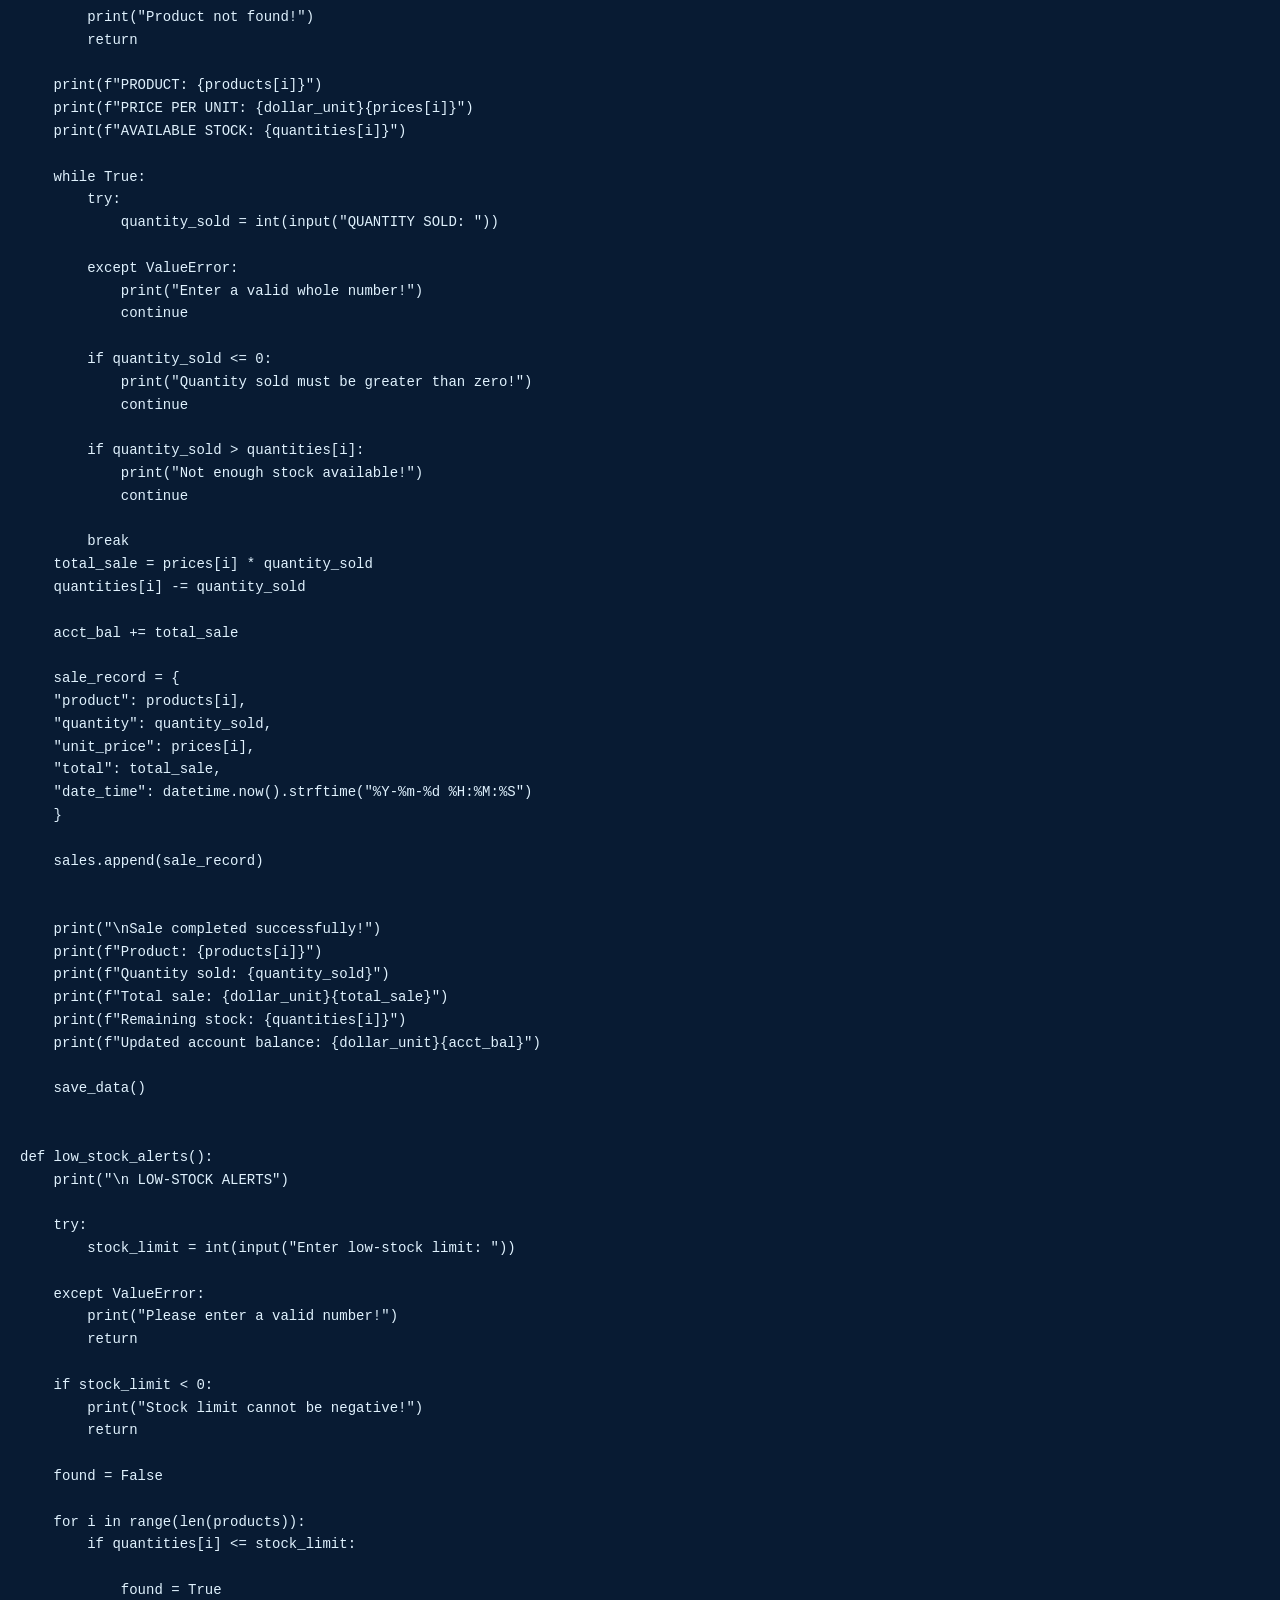
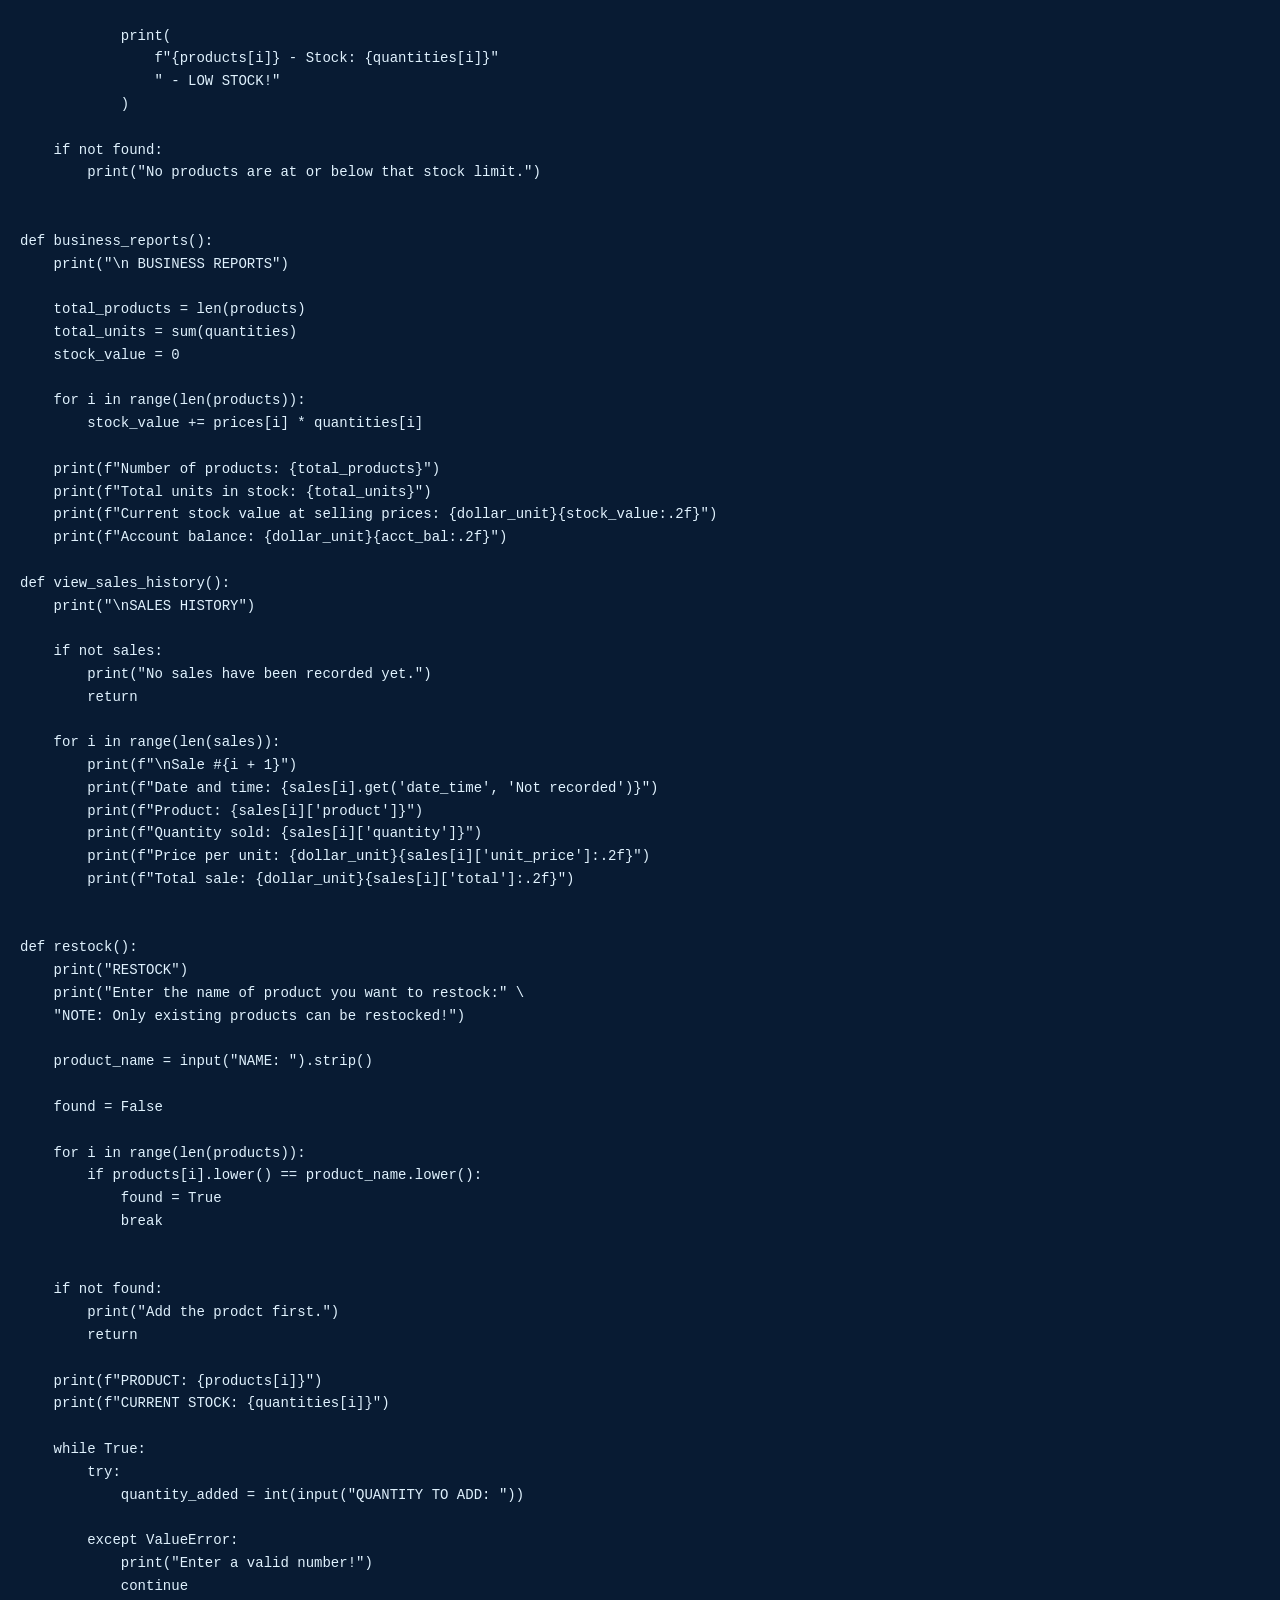
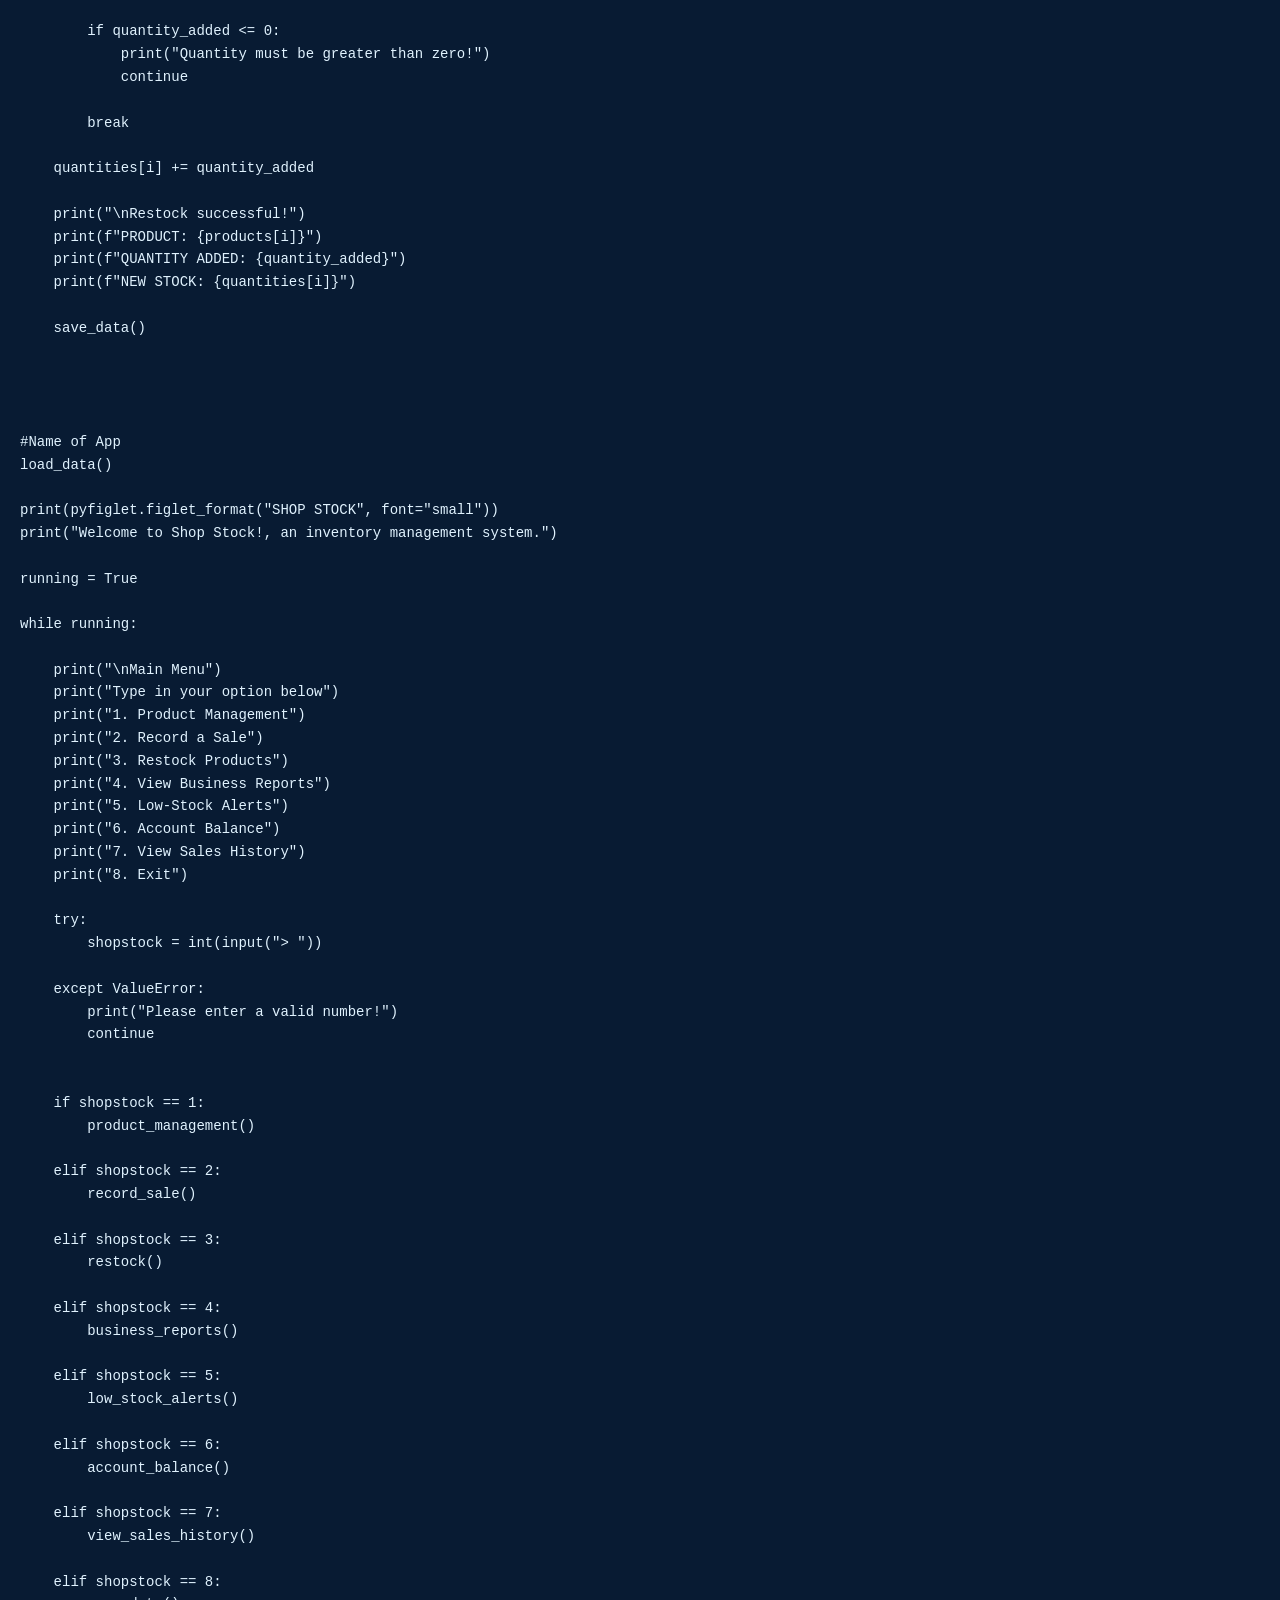
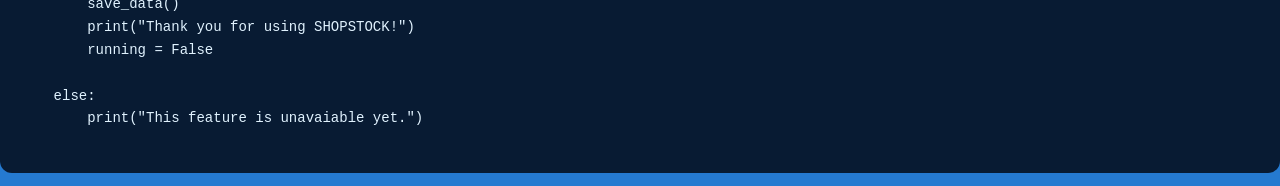
==== commit c0f48535: "bia update" ====
--- a/index.html/BIA.html
+++ b/index.html/BIA.html
@@ -11,14 +11,20 @@
         <b class="earn">Business Inventory App</b> <b>Source Code</b>
     </h1>
 
-    <table class="download-table">
-        <tr>
-            <th>
-                <a href="Business Inventory App.py" class="download" download>Download Code</a>
-            </th>
-        </tr>
-    </table>
-    <pre><code>
+<a href="Business Inventory App.py" download>
+    <button class = "download-button">
+        Download Code
+    </button>
+</a>
+    
+<a href="#up">
+    <button class = "download-button2">
+        Move Up🡅
+    </button> 
+</a>
+                
+<pre>
+    <code>
 import json
 import os
 import pyfiglet
@@ -509,6 +515,8 @@
 
     else:
         print("This feature is unavaiable yet.")
-    </code></pre>
+    </code>
+</pre>
+
 </body>
 </html>
--- a/index.html/style.css
+++ b/index.html/style.css
@@ -236,7 +236,8 @@
 
 .python-logo,
 .html-logo,
-.css-logo {
+.css-logo,
+.js-logo {
     width: 100px;
     height: auto;
     transition: transform 0.3s ease;
@@ -244,7 +245,8 @@
 
 .python-logo:hover,
 .html-logo:hover,
-.css-logo:hover {
+.css-logo:hover,
+.js-logo:hover {
     transform: scale(1.12) rotate(5deg);
 }
 
@@ -456,32 +458,69 @@
     color: #9A9696;
 }
 
-.download-table {
+.download-button {
     position: fixed;
     bottom: 20px;
     right: 20px;
-    width: 180px;
-    background-color: #102A43;
-    border: 1px solid #2563EB;
-    border-radius: 15px;
+    font-size: 13px;
+    height: 50px;
+    width: 100px;
+    background-color: #1068bb;
+    border: 1px solid #08235c;
+    border-radius: 13px;
     padding: 20px;
     box-shadow: 0 0 0 transparent;
     transition: all 0.3s ease;
     z-index: 1000;
 }
 
-.download-table:hover {
+.download-button:hover {
     transform: translateY(-6px) scale(1.02);
     border-color: #22D3EE;
     box-shadow: 0 0 10px #06B6D4,
                 0 0 20px rgba(6, 182, 212, 0.3);
 }
 
-.download {
-    display: block;
-    position: static;
-    margin: 0;
-    text-align: center;
-    font-size: 16px;
-    color: #7DD3FC;
-}
+.download-button2 {
+    position: fixed;
+    bottom: 20px;
+    right: 150px;
+    font-size: 13px;
+    height: 50px;
+    width: 100px;
+    background-color: #1068bb;
+    border: 1px solid #08235c;
+    border-radius: 13px;
+    padding: 20px;
+    box-shadow: 0 0 0 transparent;
+    transition: all 0.3s ease;
+    z-index: 1000;
+}
+
+.download-button2:hover {
+    transform: translateY(-6px) scale(1.02);
+    border-color: #22D3EE;
+    box-shadow: 0 0 10px #06B6D4,
+                0 0 20px rgba(6, 182, 212, 0.3);
+}
+
+@media screen and (max-width: 768px) {
+
+    .download-button,
+    .download-button2 {
+        width: 110px;
+        height: 48px;
+        padding: 0 5px;
+        font-size: 12px;
+        bottom: 15px;
+    }
+
+    .download-button {
+        right: 15px;
+    }
+
+    .download-button2 {
+        right: 135px;
+    }
+}
+
